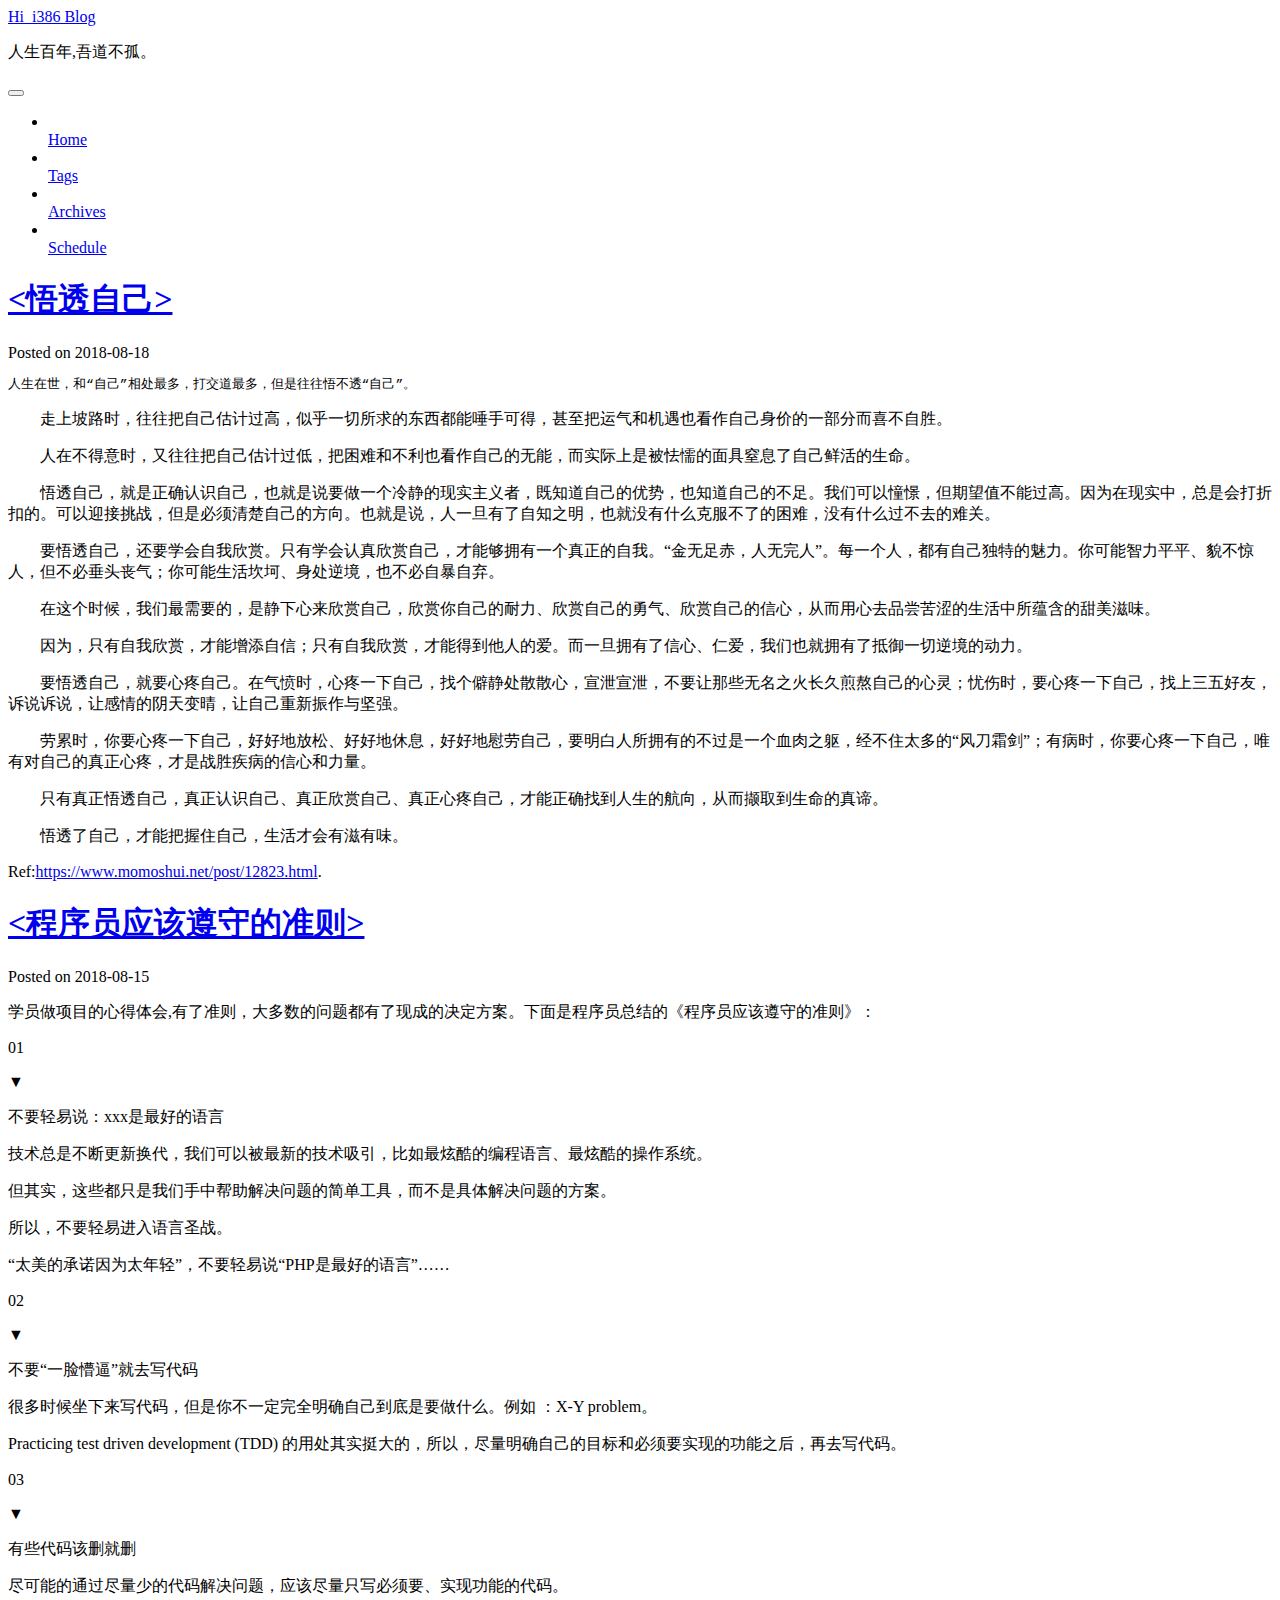
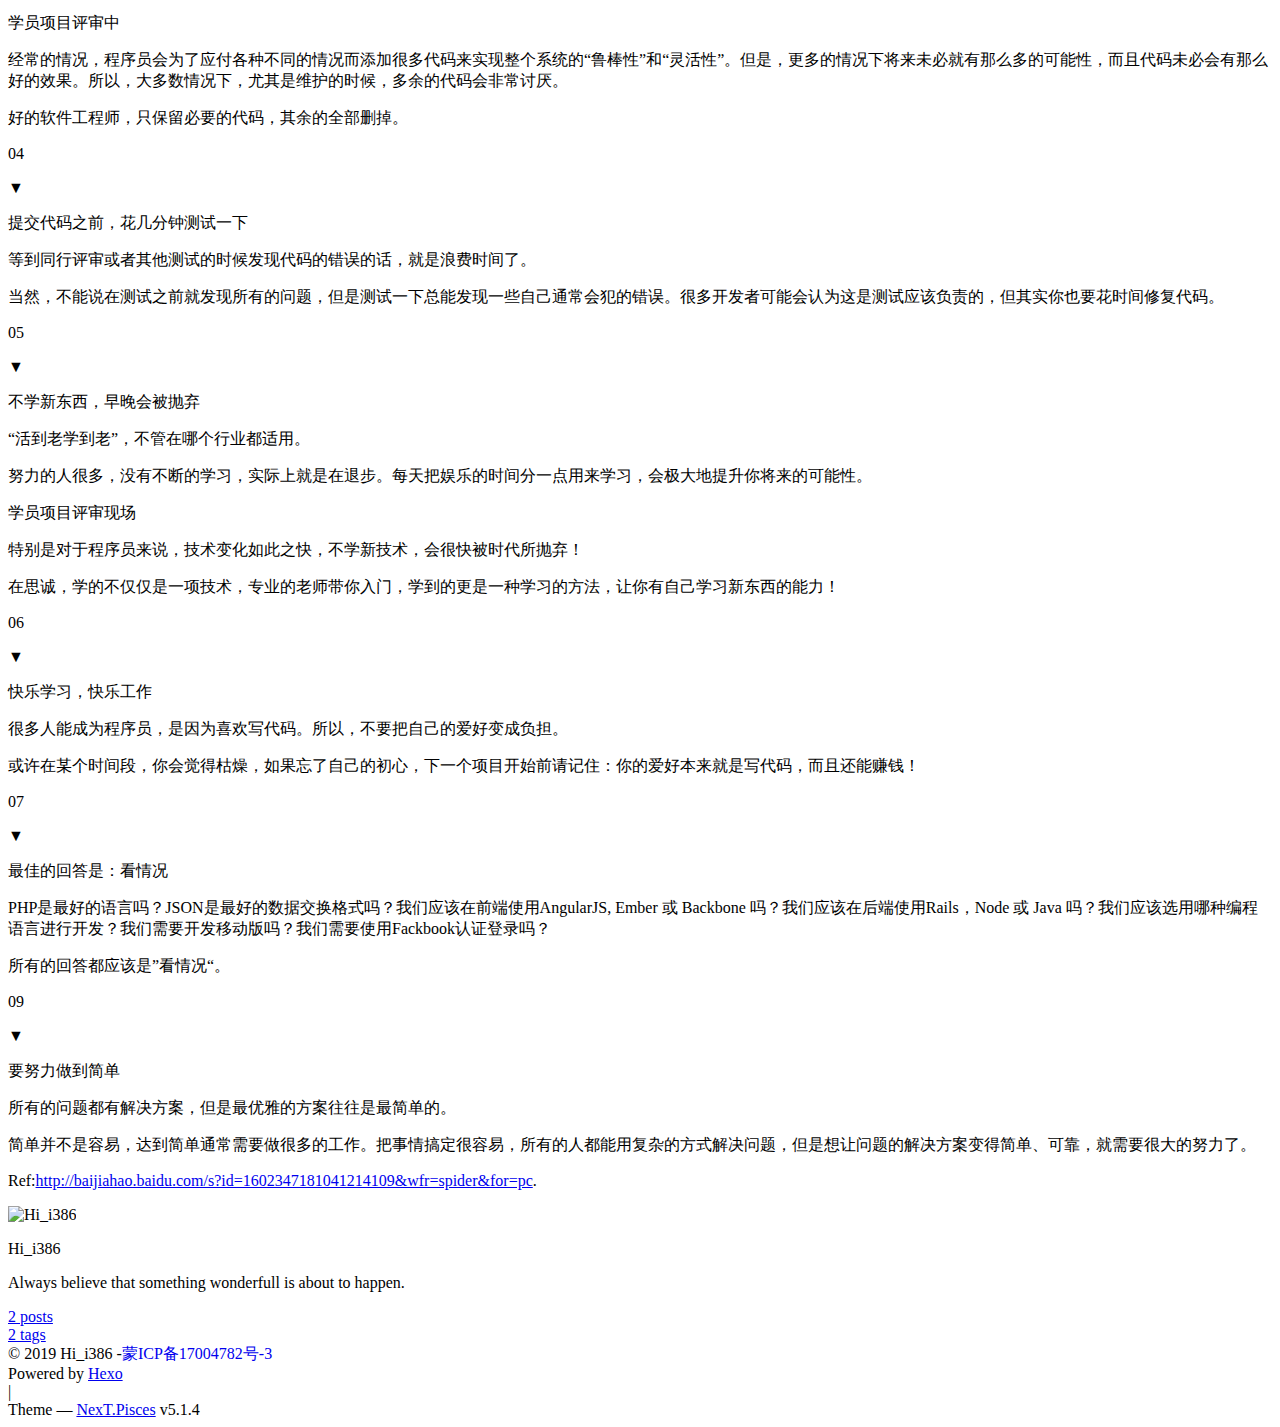
==== index.html @ 3859730f "Add files via upload" ====
<!DOCTYPE html>



  


<html class="theme-next pisces use-motion" lang="en">
<head>
  <meta charset="UTF-8"/>
<meta http-equiv="X-UA-Compatible" content="IE=edge" />
<meta name="viewport" content="width=device-width, initial-scale=1, maximum-scale=1"/>
<meta name="theme-color" content="#222">









<meta http-equiv="Cache-Control" content="no-transform" />
<meta http-equiv="Cache-Control" content="no-siteapp" />
















  
  
  <link href="/lib/fancybox/source/jquery.fancybox.css?v=2.1.5" rel="stylesheet" type="text/css" />







<link href="/lib/font-awesome/css/font-awesome.min.css?v=4.6.2" rel="stylesheet" type="text/css" />

<link href="/css/main.css?v=5.1.4" rel="stylesheet" type="text/css" />



  <link rel="icon" type="image/png" sizes="32x32" href="/images/logo.png?v=5.1.4">







  <meta name="keywords" content="Hexo, NexT" />










<meta name="description" content="Always believe that something wonderfull is about to happen.">
<meta property="og:type" content="website">
<meta property="og:title" content="Hi_i386 Blog">
<meta property="og:url" content="http://yoursite.com/index.html">
<meta property="og:site_name" content="Hi_i386 Blog">
<meta property="og:description" content="Always believe that something wonderfull is about to happen.">
<meta property="og:locale" content="en">
<meta name="twitter:card" content="summary">
<meta name="twitter:title" content="Hi_i386 Blog">
<meta name="twitter:description" content="Always believe that something wonderfull is about to happen.">



<script type="text/javascript" id="hexo.configurations">
  var NexT = window.NexT || {};
  var CONFIG = {
    root: '/',
    scheme: 'Pisces',
    version: '5.1.4',
    sidebar: {"position":"left","display":"post","offset":12,"b2t":false,"scrollpercent":false,"onmobile":false},
    fancybox: true,
    tabs: true,
    motion: {"enable":true,"async":false,"transition":{"post_block":"fadeIn","post_header":"slideDownIn","post_body":"slideDownIn","coll_header":"slideLeftIn","sidebar":"slideUpIn"}},
    duoshuo: {
      userId: '0',
      author: 'Author'
    },
    algolia: {
      applicationID: '',
      apiKey: '',
      indexName: '',
      hits: {"per_page":10},
      labels: {"input_placeholder":"Search for Posts","hits_empty":"We didn't find any results for the search: ${query}","hits_stats":"${hits} results found in ${time} ms"}
    }
  };
</script>



  <link rel="canonical" href="http://yoursite.com/"/>





  <title>Hi_i386 Blog</title>
  








</head>

<body itemscope itemtype="http://schema.org/WebPage" lang="en">

  
  
    
  

  <div class="container sidebar-position-left 
  page-home">
    <div class="headband"></div>

    <header id="header" class="header" itemscope itemtype="http://schema.org/WPHeader">
      <div class="header-inner"><div class="site-brand-wrapper">
  <div class="site-meta ">
    

    <div class="custom-logo-site-title">
      <a href="/"  class="brand" rel="start">
        <span class="logo-line-before"><i></i></span>
        <span class="site-title">Hi_i386 Blog</span>
        <span class="logo-line-after"><i></i></span>
      </a>
    </div>
      
        <p class="site-subtitle">人生百年,吾道不孤。</p>
      
  </div>

  <div class="site-nav-toggle">
    <button>
      <span class="btn-bar"></span>
      <span class="btn-bar"></span>
      <span class="btn-bar"></span>
    </button>
  </div>
</div>

<nav class="site-nav">
  

  
    <ul id="menu" class="menu">
      
        
        <li class="menu-item menu-item-home">
          <a href="/" rel="section">
            
              <i class="menu-item-icon fa fa-fw fa-home"></i> <br />
            
            Home
          </a>
        </li>
      
        
        <li class="menu-item menu-item-tags">
          <a href="/tags/" rel="section">
            
              <i class="menu-item-icon fa fa-fw fa-tags"></i> <br />
            
            Tags
          </a>
        </li>
      
        
        <li class="menu-item menu-item-archives">
          <a href="/archives/" rel="section">
            
              <i class="menu-item-icon fa fa-fw fa-archive"></i> <br />
            
            Archives
          </a>
        </li>
      
        
        <li class="menu-item menu-item-schedule">
          <a href="/schedule/" rel="section">
            
              <i class="menu-item-icon fa fa-fw fa-calendar"></i> <br />
            
            Schedule
          </a>
        </li>
      

      
    </ul>
  

  
</nav>



 </div>
    </header>

    <main id="main" class="main">
      <div class="main-inner">
        <div class="content-wrap">
          <div id="content" class="content">
            
  <section id="posts" class="posts-expand">
    
      

  

  
  
  

  <article class="post post-type-normal" itemscope itemtype="http://schema.org/Article">
  
  
  
  <div class="post-block">
    <link itemprop="mainEntityOfPage" href="http://yoursite.com/2018/08/18/theLife/">

    <span hidden itemprop="author" itemscope itemtype="http://schema.org/Person">
      <meta itemprop="name" content="Hi_i386">
      <meta itemprop="description" content="">
      <meta itemprop="image" content="/images/avatar.jpg">
    </span>

    <span hidden itemprop="publisher" itemscope itemtype="http://schema.org/Organization">
      <meta itemprop="name" content="Hi_i386 Blog">
    </span>

    
      <header class="post-header">

        
        
          <h1 class="post-title" itemprop="name headline">
                
                <a class="post-title-link" href="/2018/08/18/theLife/" itemprop="url"><悟透自己></a></h1>
        

        <div class="post-meta">
          <span class="post-time">
            
              <span class="post-meta-item-icon">
                <i class="fa fa-calendar-o"></i>
              </span>
              
                <span class="post-meta-item-text">Posted on</span>
              
              <time title="Post created" itemprop="dateCreated datePublished" datetime="2018-08-18T08:39:50+10:00">
                2018-08-18
              </time>
            

            

            
          </span>

          

          
            
          

          
          

          

          

          

        </div>
      </header>
    

    
    
    
    <div class="post-body" itemprop="articleBody">

      
      

      
        
          
            <pre><code>人生在世，和“自己”相处最多，打交道最多，但是往往悟不透“自己”。
</code></pre><p>　　走上坡路时，往往把自己估计过高，似乎一切所求的东西都能唾手可得，甚至把运气和机遇也看作自己身价的一部分而喜不自胜。</p>
<p>　　人在不得意时，又往往把自己估计过低，把困难和不利也看作自己的无能，而实际上是被怯懦的面具窒息了自己鲜活的生命。</p>
<p>　　悟透自己，就是正确认识自己，也就是说要做一个冷静的现实主义者，既知道自己的优势，也知道自己的不足。我们可以憧憬，但期望值不能过高。因为在现实中，总是会打折扣的。可以迎接挑战，但是必须清楚自己的方向。也就是说，人一旦有了自知之明，也就没有什么克服不了的困难，没有什么过不去的难关。</p>
<p>　　要悟透自己，还要学会自我欣赏。只有学会认真欣赏自己，才能够拥有一个真正的自我。“金无足赤，人无完人”。每一个人，都有自己独特的魅力。你可能智力平平、貌不惊人，但不必垂头丧气；你可能生活坎坷、身处逆境，也不必自暴自弃。</p>
<p>　　在这个时候，我们最需要的，是静下心来欣赏自己，欣赏你自己的耐力、欣赏自己的勇气、欣赏自己的信心，从而用心去品尝苦涩的生活中所蕴含的甜美滋味。</p>
<p>　　因为，只有自我欣赏，才能增添自信；只有自我欣赏，才能得到他人的爱。而一旦拥有了信心、仁爱，我们也就拥有了抵御一切逆境的动力。</p>
<p>　　要悟透自己，就要心疼自己。在气愤时，心疼一下自己，找个僻静处散散心，宣泄宣泄，不要让那些无名之火长久煎熬自己的心灵；忧伤时，要心疼一下自己，找上三五好友，诉说诉说，让感情的阴天变晴，让自己重新振作与坚强。</p>
<p>　　劳累时，你要心疼一下自己，好好地放松、好好地休息，好好地慰劳自己，要明白人所拥有的不过是一个血肉之躯，经不住太多的“风刀霜剑”；有病时，你要心疼一下自己，唯有对自己的真正心疼，才是战胜疾病的信心和力量。</p>
<p>　　只有真正悟透自己，真正认识自己、真正欣赏自己、真正心疼自己，才能正确找到人生的航向，从而撷取到生命的真谛。</p>
<p>　　悟透了自己，才能把握住自己，生活才会有滋有味。</p>
<p>Ref:<a href="https://www.momoshui.net/post/12823.html" target="_blank" rel="noopener">https://www.momoshui.net/post/12823.html</a>.</p>

          
        
      
    </div>
    
    
    

    

    

    

    <footer class="post-footer">
      

      

      

      
      
        <div class="post-eof"></div>
      
    </footer>
  </div>
  
  
  
  </article>


    
      

  

  
  
  

  <article class="post post-type-normal" itemscope itemtype="http://schema.org/Article">
  
  
  
  <div class="post-block">
    <link itemprop="mainEntityOfPage" href="http://yoursite.com/2018/08/15/programmingRules/">

    <span hidden itemprop="author" itemscope itemtype="http://schema.org/Person">
      <meta itemprop="name" content="Hi_i386">
      <meta itemprop="description" content="">
      <meta itemprop="image" content="/images/avatar.jpg">
    </span>

    <span hidden itemprop="publisher" itemscope itemtype="http://schema.org/Organization">
      <meta itemprop="name" content="Hi_i386 Blog">
    </span>

    
      <header class="post-header">

        
        
          <h1 class="post-title" itemprop="name headline">
                
                <a class="post-title-link" href="/2018/08/15/programmingRules/" itemprop="url"><程序员应该遵守的准则></a></h1>
        

        <div class="post-meta">
          <span class="post-time">
            
              <span class="post-meta-item-icon">
                <i class="fa fa-calendar-o"></i>
              </span>
              
                <span class="post-meta-item-text">Posted on</span>
              
              <time title="Post created" itemprop="dateCreated datePublished" datetime="2018-08-15T22:21:37+10:00">
                2018-08-15
              </time>
            

            

            
          </span>

          

          
            
          

          
          

          

          

          

        </div>
      </header>
    

    
    
    
    <div class="post-body" itemprop="articleBody">

      
      

      
        
          
            <p>学员做项目的心得体会,有了准则，大多数的问题都有了现成的决定方案。下面是程序员总结的《程序员应该遵守的准则》：</p>
<p>01</p>
<p>▼</p>
<p>不要轻易说：xxx是最好的语言</p>
<p>技术总是不断更新换代，我们可以被最新的技术吸引，比如最炫酷的编程语言、最炫酷的操作系统。</p>
<p>但其实，这些都只是我们手中帮助解决问题的简单工具，而不是具体解决问题的方案。</p>
<p>所以，不要轻易进入语言圣战。</p>
<p>“太美的承诺因为太年轻”，不要轻易说“PHP是最好的语言”……</p>
<p>02</p>
<p>▼</p>
<p>不要“一脸懵逼”就去写代码</p>
<p>很多时候坐下来写代码，但是你不一定完全明确自己到底是要做什么。例如 ：X-Y problem。</p>
<p>Practicing test driven development (TDD) 的用处其实挺大的，所以，尽量明确自己的目标和必须要实现的功能之后，再去写代码。</p>
<p>03</p>
<p>▼</p>
<p>有些代码该删就删</p>
<p>尽可能的通过尽量少的代码解决问题，应该尽量只写必须要、实现功能的代码。</p>
<p>学员项目评审中</p>
<p>经常的情况，程序员会为了应付各种不同的情况而添加很多代码来实现整个系统的“鲁棒性”和“灵活性”。但是，更多的情况下将来未必就有那么多的可能性，而且代码未必会有那么好的效果。所以，大多数情况下，尤其是维护的时候，多余的代码会非常讨厌。</p>
<p>好的软件工程师，只保留必要的代码，其余的全部删掉。</p>
<p>04</p>
<p>▼</p>
<p>提交代码之前，花几分钟测试一下</p>
<p>等到同行评审或者其他测试的时候发现代码的错误的话，就是浪费时间了。</p>
<p>当然，不能说在测试之前就发现所有的问题，但是测试一下总能发现一些自己通常会犯的错误。很多开发者可能会认为这是测试应该负责的，但其实你也要花时间修复代码。</p>
<p>05</p>
<p>▼</p>
<p>不学新东西，早晚会被抛弃</p>
<p>“活到老学到老”，不管在哪个行业都适用。</p>
<p>努力的人很多，没有不断的学习，实际上就是在退步。每天把娱乐的时间分一点用来学习，会极大地提升你将来的可能性。</p>
<p>学员项目评审现场</p>
<p>特别是对于程序员来说，技术变化如此之快，不学新技术，会很快被时代所抛弃！</p>
<p>在思诚，学的不仅仅是一项技术，专业的老师带你入门，学到的更是一种学习的方法，让你有自己学习新东西的能力！</p>
<p>06</p>
<p>▼</p>
<p>快乐学习，快乐工作</p>
<p>很多人能成为程序员，是因为喜欢写代码。所以，不要把自己的爱好变成负担。</p>
<p>或许在某个时间段，你会觉得枯燥，如果忘了自己的初心，下一个项目开始前请记住：你的爱好本来就是写代码，而且还能赚钱！</p>
<p>07</p>
<p>▼</p>
<p>最佳的回答是：看情况</p>
<p>PHP是最好的语言吗？JSON是最好的数据交换格式吗？我们应该在前端使用AngularJS, Ember 或 Backbone 吗？我们应该在后端使用Rails，Node 或 Java 吗？我们应该选用哪种编程语言进行开发？我们需要开发移动版吗？我们需要使用Fackbook认证登录吗？</p>
<p>所有的回答都应该是”看情况“。</p>
<p>09</p>
<p>▼</p>
<p>要努力做到简单</p>
<p>所有的问题都有解决方案，但是最优雅的方案往往是最简单的。</p>
<p>简单并不是容易，达到简单通常需要做很多的工作。把事情搞定很容易，所有的人都能用复杂的方式解决问题，但是想让问题的解决方案变得简单、可靠，就需要很大的努力了。</p>
<p>Ref:<a href="http://baijiahao.baidu.com/s?id=1602347181041214109&amp;wfr=spider&amp;for=pc" target="_blank" rel="noopener">http://baijiahao.baidu.com/s?id=1602347181041214109&amp;wfr=spider&amp;for=pc</a>.</p>

          
        
      
    </div>
    
    
    

    

    

    

    <footer class="post-footer">
      

      

      

      
      
        <div class="post-eof"></div>
      
    </footer>
  </div>
  
  
  
  </article>


    
  </section>

  


          </div>
          


          

        </div>
        
          
  
  <div class="sidebar-toggle">
    <div class="sidebar-toggle-line-wrap">
      <span class="sidebar-toggle-line sidebar-toggle-line-first"></span>
      <span class="sidebar-toggle-line sidebar-toggle-line-middle"></span>
      <span class="sidebar-toggle-line sidebar-toggle-line-last"></span>
    </div>
  </div>

  <aside id="sidebar" class="sidebar">
    
    <div class="sidebar-inner">

      

      

      <section class="site-overview-wrap sidebar-panel sidebar-panel-active">
        <div class="site-overview">
          <div class="site-author motion-element" itemprop="author" itemscope itemtype="http://schema.org/Person">
            
              <img class="site-author-image" itemprop="image"
                src="/images/avatar.jpg"
                alt="Hi_i386" />
            
              <p class="site-author-name" itemprop="name">Hi_i386</p>
              <p class="site-description motion-element" itemprop="description">Always believe that something wonderfull is about to happen.</p>
          </div>

          <nav class="site-state motion-element">

            
              <div class="site-state-item site-state-posts">
              
                <a href="/archives/">
              
                  <span class="site-state-item-count">2</span>
                  <span class="site-state-item-name">posts</span>
                </a>
              </div>
            

            

            
              
              
              <div class="site-state-item site-state-tags">
                <a href="/tags/index.html">
                  <span class="site-state-item-count">2</span>
                  <span class="site-state-item-name">tags</span>
                </a>
              </div>
            

          </nav>

          

          

          
          

          
          

          

        </div>
      </section>

      

      

    </div>
  </aside>


        
      </div>
    </main>

    <footer id="footer" class="footer">
      <div class="footer-inner">
        <div class="copyright">&copy; <span itemprop="copyrightYear">2019</span>
  <span class="with-love">
    <i class="fa fa-user"></i>
  </span>
  <span class="author" itemprop="copyrightHolder">Hi_i386</span>
  
 -<a href="http://www.miitbeian.gov.cn/" target="_blank" style="text-decoration:none;">蒙ICP备17004782号-3</a>
            
  
</div>


  <div class="powered-by">Powered by <a class="theme-link" target="_blank" href="https://hexo.io">Hexo</a></div>



  <span class="post-meta-divider">|</span>



  <div class="theme-info">Theme &mdash; <a class="theme-link" target="_blank" href="https://github.com/iissnan/hexo-theme-next">NexT.Pisces</a> v5.1.4</div>




        







        
      </div>
    </footer>

    
      <div class="back-to-top">
        <i class="fa fa-arrow-up"></i>
        
      </div>
    

    

  </div>

  

<script type="text/javascript">
  if (Object.prototype.toString.call(window.Promise) !== '[object Function]') {
    window.Promise = null;
  }
</script>









  












  
  
    <script type="text/javascript" src="/lib/jquery/index.js?v=2.1.3"></script>
  

  
  
    <script type="text/javascript" src="/lib/fastclick/lib/fastclick.min.js?v=1.0.6"></script>
  

  
  
    <script type="text/javascript" src="/lib/jquery_lazyload/jquery.lazyload.js?v=1.9.7"></script>
  

  
  
    <script type="text/javascript" src="/lib/velocity/velocity.min.js?v=1.2.1"></script>
  

  
  
    <script type="text/javascript" src="/lib/velocity/velocity.ui.min.js?v=1.2.1"></script>
  

  
  
    <script type="text/javascript" src="/lib/fancybox/source/jquery.fancybox.pack.js?v=2.1.5"></script>
  


  


  <script type="text/javascript" src="/js/src/utils.js?v=5.1.4"></script>

  <script type="text/javascript" src="/js/src/motion.js?v=5.1.4"></script>



  
  


  <script type="text/javascript" src="/js/src/affix.js?v=5.1.4"></script>

  <script type="text/javascript" src="/js/src/schemes/pisces.js?v=5.1.4"></script>



  

  


  <script type="text/javascript" src="/js/src/bootstrap.js?v=5.1.4"></script>



  


  




	





  





  












  





  

  

  

  
  

  

  

  

</body>
</html>
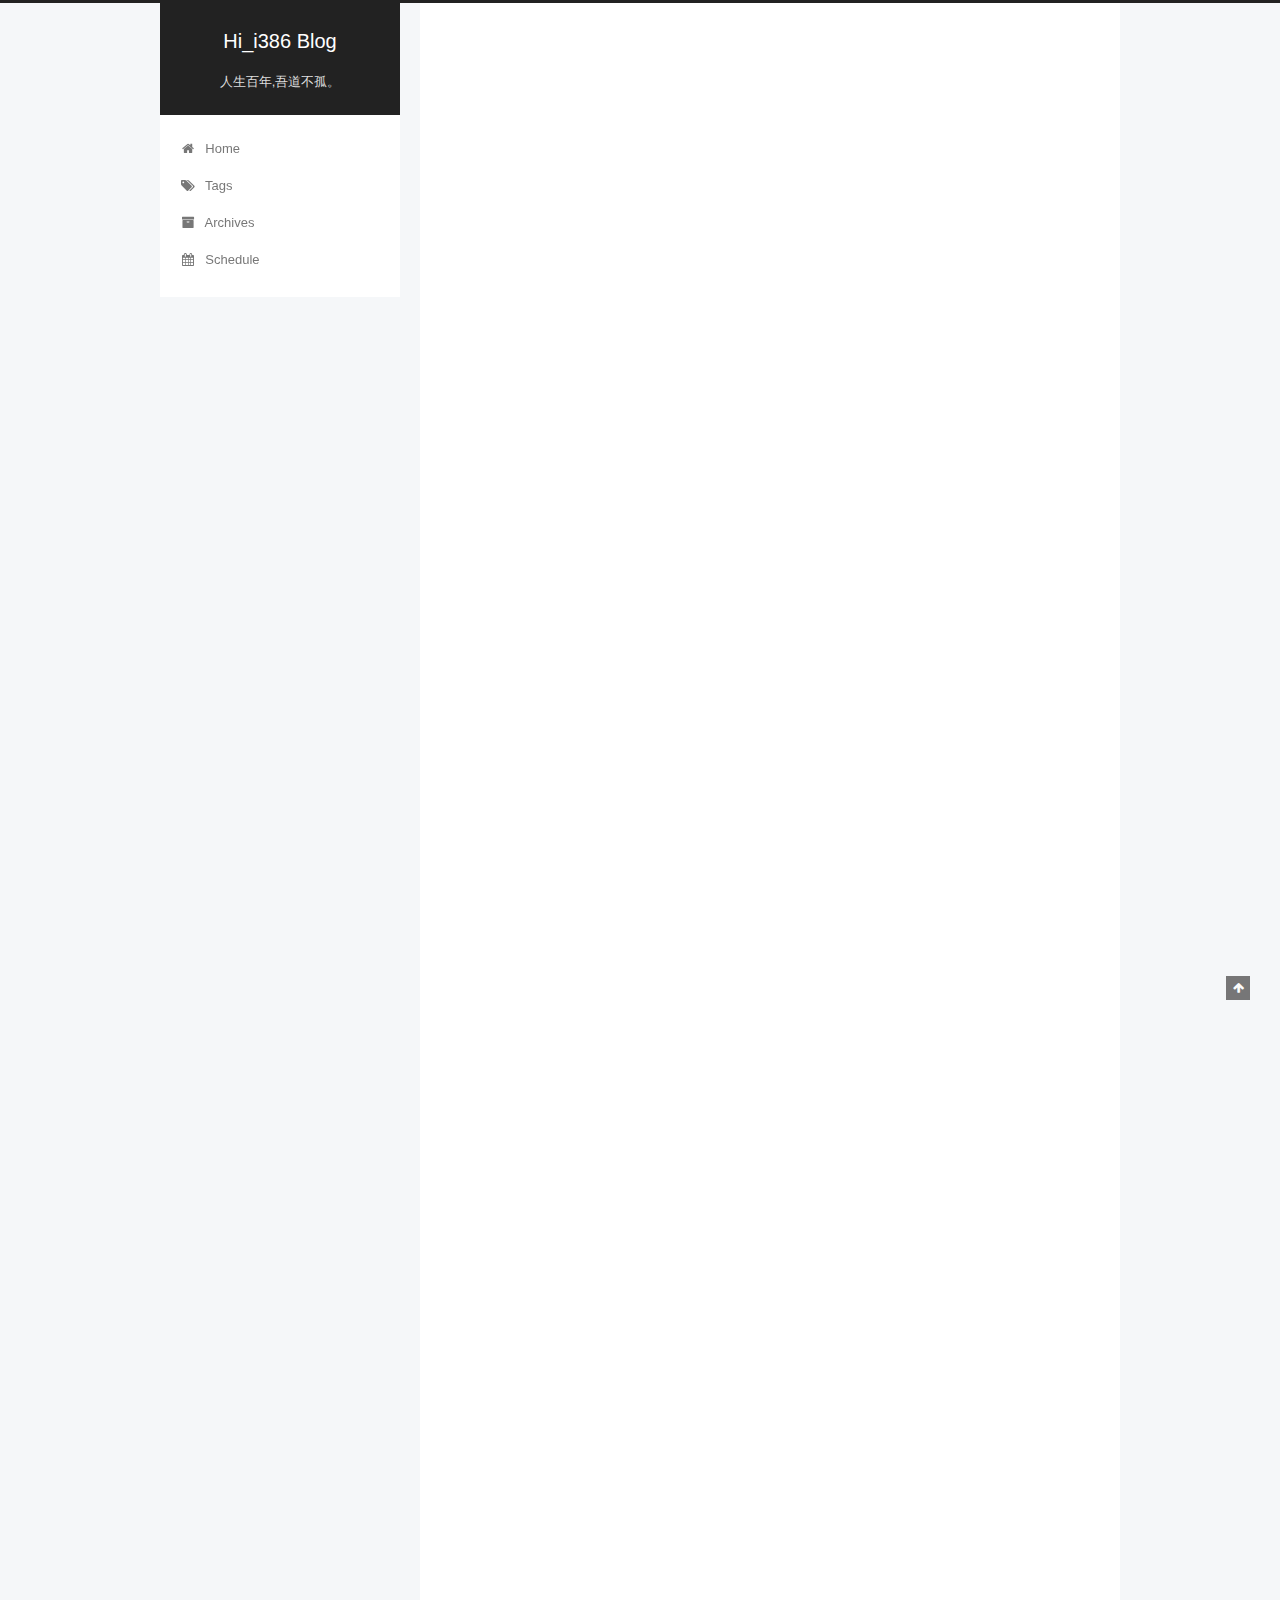
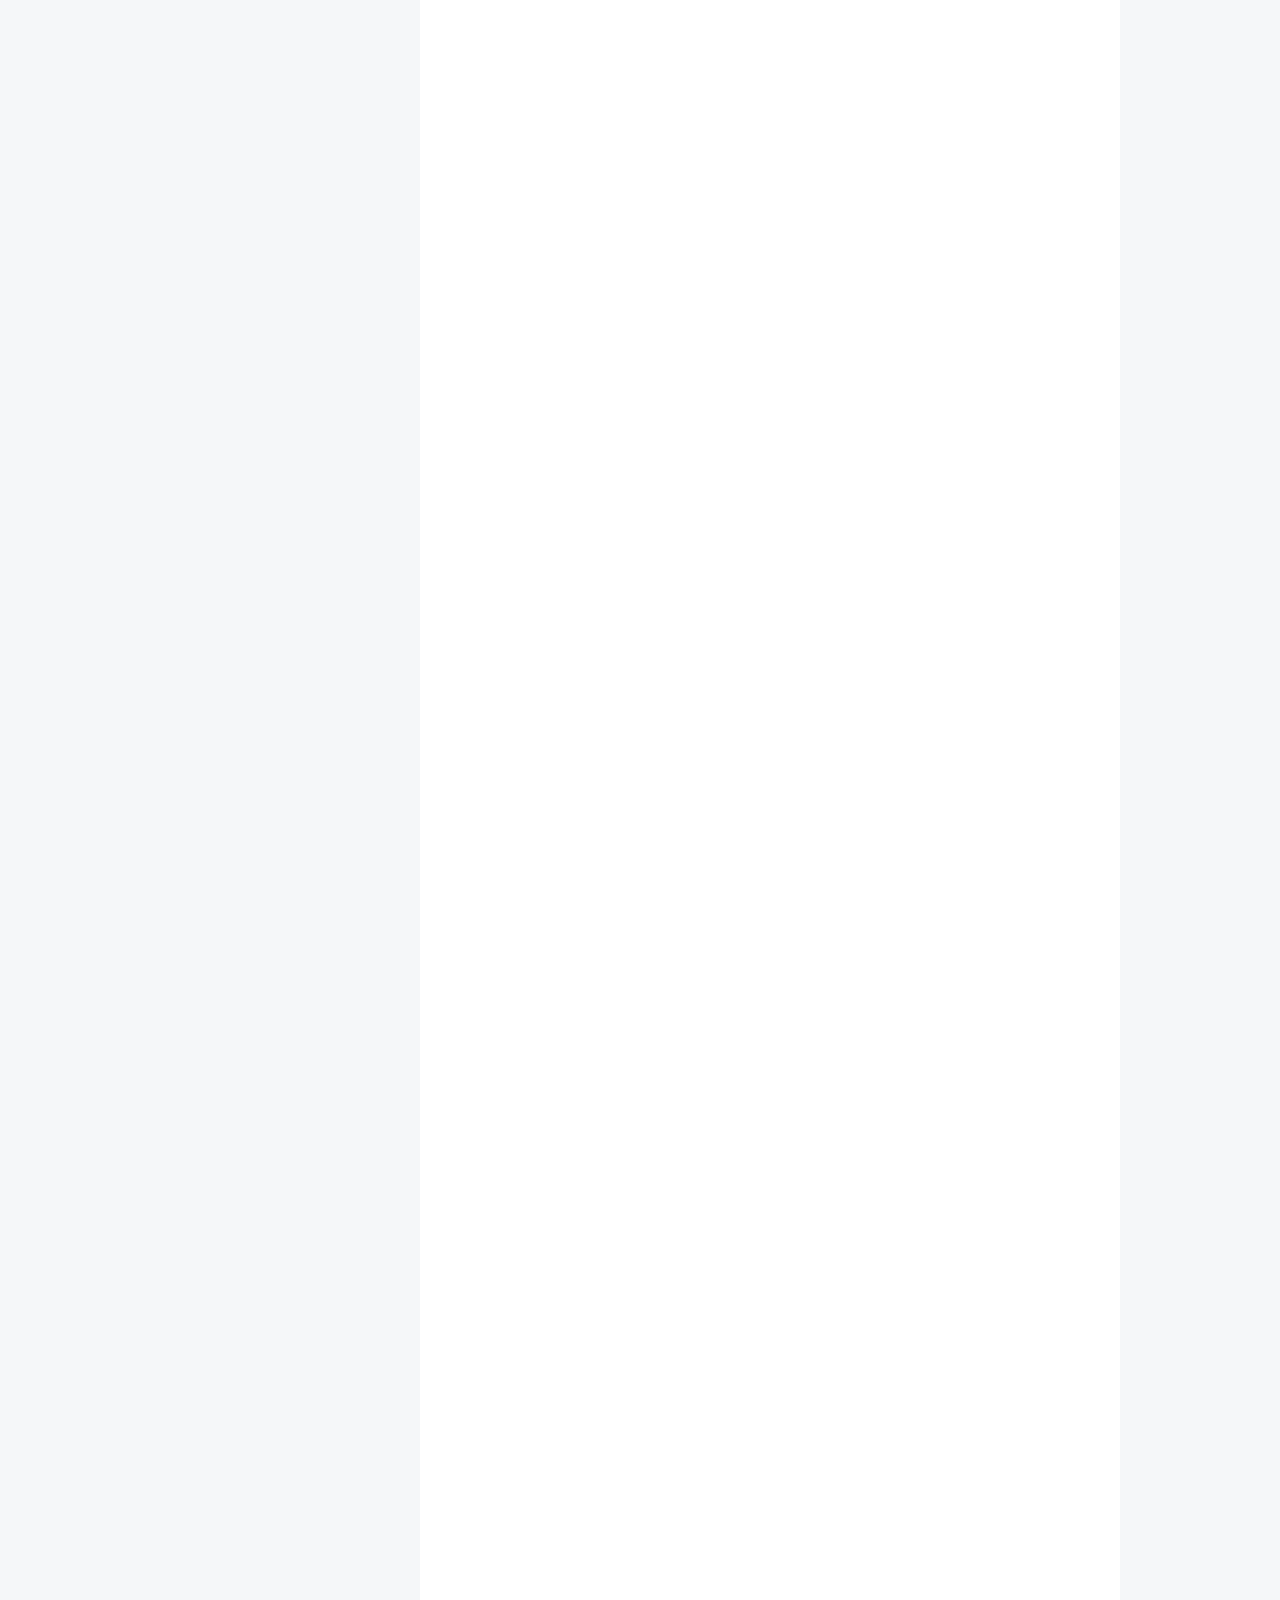
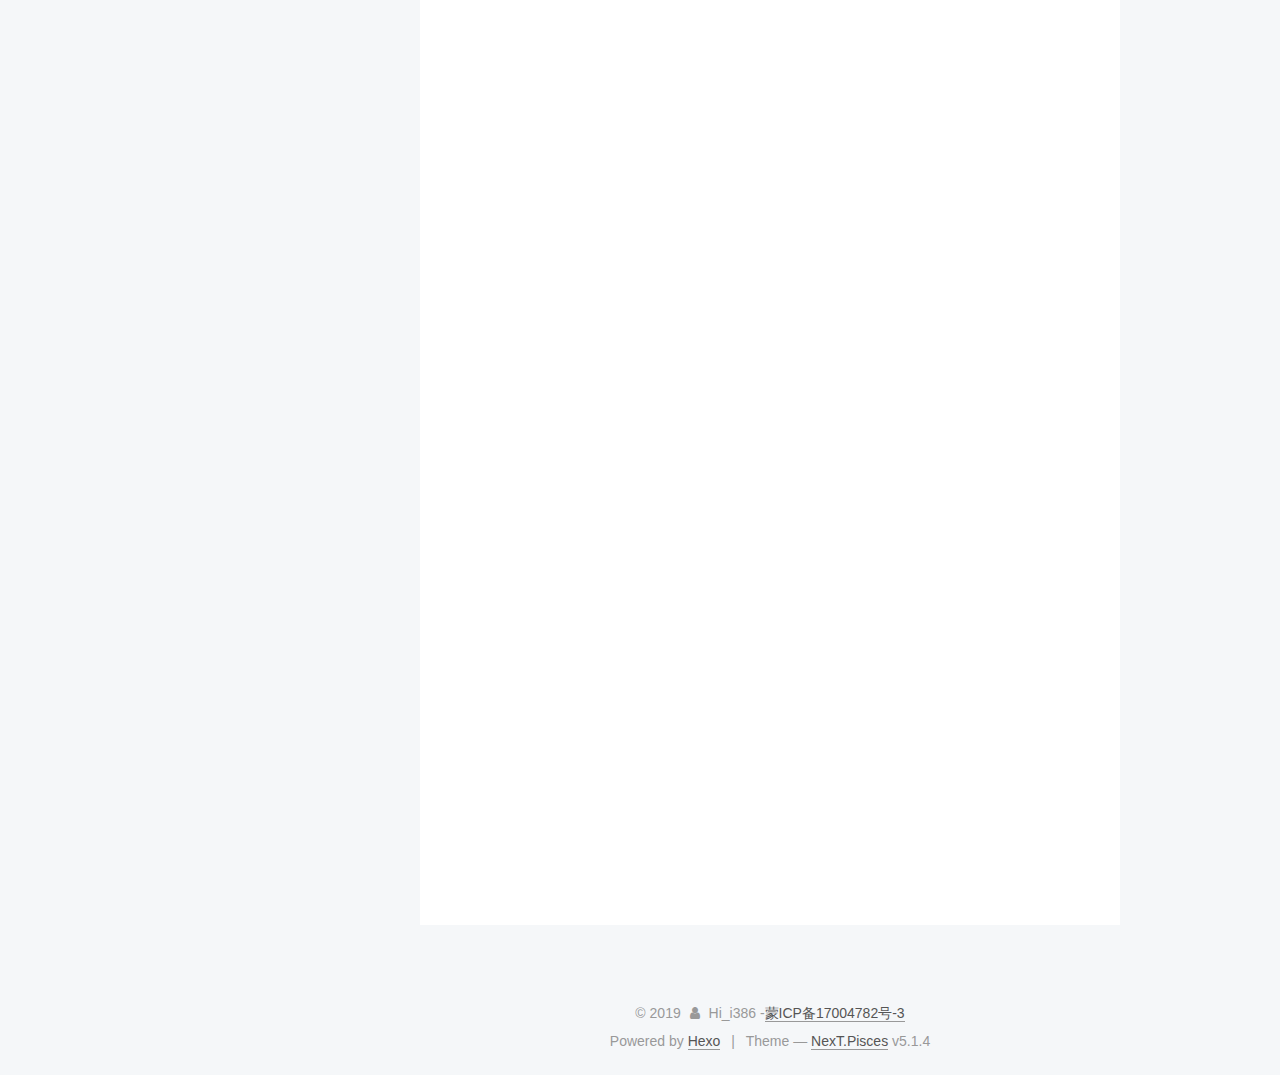
==== commit 3a7b3359: "Update index.html" ====
--- a/index.html
+++ b/index.html
@@ -328,7 +328,7 @@
 <p>　　劳累时，你要心疼一下自己，好好地放松、好好地休息，好好地慰劳自己，要明白人所拥有的不过是一个血肉之躯，经不住太多的“风刀霜剑”；有病时，你要心疼一下自己，唯有对自己的真正心疼，才是战胜疾病的信心和力量。</p>
 <p>　　只有真正悟透自己，真正认识自己、真正欣赏自己、真正心疼自己，才能正确找到人生的航向，从而撷取到生命的真谛。</p>
 <p>　　悟透了自己，才能把握住自己，生活才会有滋有味。</p>
-<p>Ref:<a href="https://www.momoshui.net/post/12823.html" target="_blank" rel="noopener">https://www.momoshui.net/post/12823.html</a>.</p>
+<p>Ref:<a href="https://zhuanlan.zhihu.com/p/90069968" target="_blank" rel="noopener">https://zhuanlan.zhihu.com/p/90069968</a>.</p>
 
           
         
--- a/css/main.css
+++ b/css/main.css
@@ -0,0 +1,2993 @@
+/* normalize.css v3.0.2 | MIT License | git.io/normalize */
+html {
+  font-family: sans-serif; /* 1 */
+  -ms-text-size-adjust: 100%; /* 2 */
+  -webkit-text-size-adjust: 100%; /* 2 */
+}
+body {
+  margin: 0;
+}
+article,
+aside,
+details,
+figcaption,
+figure,
+footer,
+header,
+hgroup,
+main,
+menu,
+nav,
+section,
+summary {
+  display: block;
+}
+audio,
+canvas,
+progress,
+video {
+  display: inline-block; /* 1 */
+  vertical-align: baseline; /* 2 */
+}
+audio:not([controls]) {
+  display: none;
+  height: 0;
+}
+[hidden],
+template {
+  display: none;
+}
+a {
+  background-color: transparent;
+}
+a:active,
+a:hover {
+  outline: 0;
+}
+abbr[title] {
+  border-bottom: 1px dotted;
+}
+b,
+strong {
+  font-weight: bold;
+}
+dfn {
+  font-style: italic;
+}
+h1 {
+  font-size: 2em;
+  margin: 0.67em 0;
+}
+mark {
+  background: #ff0;
+  color: #000;
+}
+small {
+  font-size: 80%;
+}
+sub,
+sup {
+  font-size: 75%;
+  line-height: 0;
+  position: relative;
+  vertical-align: baseline;
+}
+sup {
+  top: -0.5em;
+}
+sub {
+  bottom: -0.25em;
+}
+img {
+  border: 0;
+}
+svg:not(:root) {
+  overflow: hidden;
+}
+figure {
+  margin: 1em 40px;
+}
+hr {
+  -moz-box-sizing: content-box;
+  box-sizing: content-box;
+  height: 0;
+}
+pre {
+  overflow: auto;
+}
+code,
+kbd,
+pre,
+samp {
+  font-family: monospace, monospace;
+  font-size: 1em;
+}
+button,
+input,
+optgroup,
+select,
+textarea {
+  color: inherit; /* 1 */
+  font: inherit; /* 2 */
+  margin: 0; /* 3 */
+}
+button {
+  overflow: visible;
+}
+button,
+select {
+  text-transform: none;
+}
+button,
+html input[type="button"],
+input[type="reset"],
+input[type="submit"] {
+  -webkit-appearance: button; /* 2 */
+  cursor: pointer; /* 3 */
+}
+button[disabled],
+html input[disabled] {
+  cursor: default;
+}
+button::-moz-focus-inner,
+input::-moz-focus-inner {
+  border: 0;
+  padding: 0;
+}
+input {
+  line-height: normal;
+}
+input[type="checkbox"],
+input[type="radio"] {
+  box-sizing: border-box; /* 1 */
+  padding: 0; /* 2 */
+}
+input[type="number"]::-webkit-inner-spin-button,
+input[type="number"]::-webkit-outer-spin-button {
+  height: auto;
+}
+input[type="search"] {
+  -webkit-appearance: textfield; /* 1 */
+  -moz-box-sizing: content-box;
+  -webkit-box-sizing: content-box; /* 2 */
+  box-sizing: content-box;
+}
+input[type="search"]::-webkit-search-cancel-button,
+input[type="search"]::-webkit-search-decoration {
+  -webkit-appearance: none;
+}
+fieldset {
+  border: 1px solid #c0c0c0;
+  margin: 0 2px;
+  padding: 0.35em 0.625em 0.75em;
+}
+legend {
+  border: 0; /* 1 */
+  padding: 0; /* 2 */
+}
+textarea {
+  overflow: auto;
+}
+optgroup {
+  font-weight: bold;
+}
+table {
+  border-collapse: collapse;
+  border-spacing: 0;
+}
+td,
+th {
+  padding: 0;
+}
+::selection {
+  background: #262a30;
+  color: #fff;
+}
+body {
+  position: relative;
+  font-family: 'Lato', "PingFang SC", "Microsoft YaHei", sans-serif;
+  font-size: 14px;
+  line-height: 2;
+  color: #555;
+  background: #f5f7f9;
+}
+@media (max-width: 767px) {
+  body {
+    padding-right: 0 !important;
+  }
+}
+@media (min-width: 768px) and (max-width: 991px) {
+  body {
+    padding-right: 0 !important;
+  }
+}
+@media (min-width: 1600px) {
+  body {
+    font-size: 16px;
+  }
+}
+h1,
+h2,
+h3,
+h4,
+h5,
+h6 {
+  margin: 0;
+  padding: 0;
+  font-weight: bold;
+  line-height: 1.5;
+  font-family: 'Lato', "PingFang SC", "Microsoft YaHei", sans-serif;
+}
+h2,
+h3,
+h4,
+h5,
+h6 {
+  margin: 20px 0 15px;
+}
+h1 {
+  font-size: 22px;
+}
+@media (max-width: 767px) {
+  h1 {
+    font-size: 18px;
+  }
+}
+h2 {
+  font-size: 20px;
+}
+@media (max-width: 767px) {
+  h2 {
+    font-size: 16px;
+  }
+}
+h3 {
+  font-size: 18px;
+}
+@media (max-width: 767px) {
+  h3 {
+    font-size: 14px;
+  }
+}
+h4 {
+  font-size: 16px;
+}
+@media (max-width: 767px) {
+  h4 {
+    font-size: 12px;
+  }
+}
+h5 {
+  font-size: 14px;
+}
+@media (max-width: 767px) {
+  h5 {
+    font-size: 10px;
+  }
+}
+h6 {
+  font-size: 12px;
+}
+@media (max-width: 767px) {
+  h6 {
+    font-size: 8px;
+  }
+}
+p {
+  margin: 0 0 20px 0;
+}
+a {
+  color: #555;
+  text-decoration: none;
+  outline: none;
+  border-bottom: 1px solid #999;
+  word-wrap: break-word;
+}
+a:hover {
+  color: #222;
+  border-bottom-color: #222;
+}
+blockquote {
+  margin: 0;
+  padding: 0;
+}
+img {
+  display: block;
+  margin: auto;
+  max-width: 100%;
+  height: auto;
+}
+hr {
+  margin: 40px 0;
+  height: 3px;
+  border: none;
+  background-color: #ddd;
+  background-image: repeating-linear-gradient(-45deg, #fff, #fff 4px, transparent 4px, transparent 8px);
+}
+blockquote {
+  padding: 0 15px;
+  color: #666;
+  border-left: 4px solid #ddd;
+}
+blockquote cite::before {
+  content: "-";
+  padding: 0 5px;
+}
+dt {
+  font-weight: 700;
+}
+dd {
+  margin: 0;
+  padding: 0;
+}
+kbd {
+  border: 1px solid #ccc;
+  border-radius: 0.2em;
+  box-shadow: 0.1em 0.1em 0.2em rgba(0,0,0,0.1);
+  background-color: #f9f9f9;
+  font-family: inherit;
+  background-image: -webkit-linear-gradient(top, #eee, #fff, #eee);
+  padding: 0.1em 0.3em;
+  white-space: nowrap;
+}
+.text-left {
+  text-align: left;
+}
+.text-center {
+  text-align: center;
+}
+.text-right {
+  text-align: right;
+}
+.text-justify {
+  text-align: justify;
+}
+.text-nowrap {
+  white-space: nowrap;
+}
+.text-lowercase {
+  text-transform: lowercase;
+}
+.text-uppercase {
+  text-transform: uppercase;
+}
+.text-capitalize {
+  text-transform: capitalize;
+}
+.center-block {
+  display: block;
+  margin-left: auto;
+  margin-right: auto;
+}
+.clearfix:before,
+.clearfix:after {
+  content: " ";
+  display: table;
+}
+.clearfix:after {
+  clear: both;
+}
+.pullquote {
+  width: 45%;
+}
+.pullquote.left {
+  float: left;
+  margin-left: 5px;
+  margin-right: 10px;
+}
+.pullquote.right {
+  float: right;
+  margin-left: 10px;
+  margin-right: 5px;
+}
+.affix.affix.affix {
+  position: fixed;
+}
+.translation {
+  margin-top: -20px;
+  font-size: 14px;
+  color: #999;
+}
+.scrollbar-measure {
+  width: 100px;
+  height: 100px;
+  overflow: scroll;
+  position: absolute;
+  top: -9999px;
+}
+.use-motion .motion-element {
+  opacity: 0;
+}
+table {
+  margin: 20px 0;
+  width: 100%;
+  border-collapse: collapse;
+  border-spacing: 0;
+  border: 1px solid #ddd;
+  font-size: 14px;
+  table-layout: fixed;
+  word-wrap: break-all;
+}
+table>tbody>tr:nth-of-type(odd) {
+  background-color: #f9f9f9;
+}
+table>tbody>tr:hover {
+  background-color: #f5f5f5;
+}
+caption,
+th,
+td {
+  padding: 8px;
+  text-align: left;
+  vertical-align: middle;
+  font-weight: normal;
+}
+th,
+td {
+  border-bottom: 3px solid #ddd;
+  border-right: 1px solid #eee;
+}
+th {
+  padding-bottom: 10px;
+  font-weight: 700;
+}
+td {
+  border-bottom-width: 1px;
+}
+html,
+body {
+  height: 100%;
+}
+.container {
+  position: relative;
+  min-height: 100%;
+}
+.header-inner {
+  margin: 0 auto;
+  padding: 100px 0 70px;
+  width: 700px;
+}
+@media (min-width: 1600px) {
+  .container .header-inner {
+    width: 900px;
+  }
+}
+.main {
+  padding-bottom: 150px;
+}
+.main-inner {
+  margin: 0 auto;
+  width: 700px;
+}
+@media (min-width: 1600px) {
+  .container .main-inner {
+    width: 900px;
+  }
+}
+.footer {
+  position: absolute;
+  left: 0;
+  bottom: 0;
+  width: 100%;
+  min-height: 50px;
+}
+.footer-inner {
+  box-sizing: border-box;
+  margin: 20px auto;
+  width: 700px;
+}
+@media (min-width: 1600px) {
+  .container .footer-inner {
+    width: 900px;
+  }
+}
+pre,
+.highlight {
+  overflow: auto;
+  margin: 20px 0;
+  padding: 0;
+  font-size: 13px;
+  color: #4d4d4c;
+  background: #f7f7f7;
+  line-height: 1.6;
+}
+pre,
+code {
+  font-family: consolas, Menlo, "PingFang SC", "Microsoft YaHei", monospace;
+}
+code {
+  padding: 2px 4px;
+  word-wrap: break-word;
+  color: #555;
+  background: #eee;
+  border-radius: 3px;
+  font-size: 13px;
+}
+pre {
+  padding: 10px;
+}
+pre code {
+  padding: 0;
+  color: #4d4d4c;
+  background: none;
+  text-shadow: none;
+}
+.highlight {
+  border-radius: 1px;
+}
+.highlight pre {
+  border: none;
+  margin: 0;
+  padding: 10px 0;
+}
+.highlight table {
+  margin: 0;
+  width: auto;
+  border: none;
+}
+.highlight td {
+  border: none;
+  padding: 0;
+}
+.highlight figcaption {
+  font-size: 1em;
+  color: #4d4d4c;
+  line-height: 1em;
+  margin-bottom: 1em;
+}
+.highlight figcaption:before,
+.highlight figcaption:after {
+  content: " ";
+  display: table;
+}
+.highlight figcaption:after {
+  clear: both;
+}
+.highlight figcaption a {
+  float: right;
+  color: #4d4d4c;
+}
+.highlight figcaption a:hover {
+  border-bottom-color: #4d4d4c;
+}
+.highlight .gutter pre {
+  padding-left: 10px;
+  padding-right: 10px;
+  color: #869194;
+  text-align: right;
+  background-color: #eff2f3;
+}
+.highlight .code pre {
+  width: 100%;
+  padding-left: 10px;
+  padding-right: 10px;
+  background-color: #f7f7f7;
+}
+.highlight .line {
+  height: 20px;
+}
+.gutter {
+  -webkit-user-select: none;
+  -moz-user-select: none;
+  -ms-user-select: none;
+  user-select: none;
+}
+.gist table {
+  width: auto;
+}
+.gist table td {
+  border: none;
+}
+pre .deletion {
+  background: #fdd;
+}
+pre .addition {
+  background: #dfd;
+}
+pre .meta {
+  color: #8959a8;
+}
+pre .comment {
+  color: #8e908c;
+}
+pre .variable,
+pre .attribute,
+pre .tag,
+pre .regexp,
+pre .ruby .constant,
+pre .xml .tag .title,
+pre .xml .pi,
+pre .xml .doctype,
+pre .html .doctype,
+pre .css .id,
+pre .css .class,
+pre .css .pseudo {
+  color: #c82829;
+}
+pre .number,
+pre .preprocessor,
+pre .built_in,
+pre .literal,
+pre .params,
+pre .constant,
+pre .command {
+  color: #f5871f;
+}
+pre .ruby .class .title,
+pre .css .rules .attribute,
+pre .string,
+pre .value,
+pre .inheritance,
+pre .header,
+pre .ruby .symbol,
+pre .xml .cdata,
+pre .special,
+pre .number,
+pre .formula {
+  color: #718c00;
+}
+pre .title,
+pre .css .hexcolor {
+  color: #3e999f;
+}
+pre .function,
+pre .python .decorator,
+pre .python .title,
+pre .ruby .function .title,
+pre .ruby .title .keyword,
+pre .perl .sub,
+pre .javascript .title,
+pre .coffeescript .title {
+  color: #4271ae;
+}
+pre .keyword,
+pre .javascript .function {
+  color: #8959a8;
+}
+.full-image.full-image.full-image.full-image {
+  border: none;
+  max-width: 100%;
+  width: auto;
+  margin: 20px auto 25px;
+}
+@media (min-width: 992px) {
+  .full-image.full-image.full-image.full-image {
+    max-width: none;
+    width: 118%;
+    margin: 0 -9%;
+  }
+}
+.blockquote-center,
+.page-home .post-type-quote blockquote,
+.page-post-detail .post-type-quote blockquote {
+  position: relative;
+  margin: 40px 0;
+  padding: 0;
+  border-left: none;
+  text-align: center;
+}
+.blockquote-center::before,
+.page-home .post-type-quote blockquote::before,
+.page-post-detail .post-type-quote blockquote::before,
+.blockquote-center::after,
+.page-home .post-type-quote blockquote::after,
+.page-post-detail .post-type-quote blockquote::after {
+  position: absolute;
+  content: ' ';
+  display: block;
+  width: 100%;
+  height: 24px;
+  opacity: 0.2;
+  background-repeat: no-repeat;
+  background-position: 0 -6px;
+  background-size: 22px 22px;
+}
+.blockquote-center::before,
+.page-home .post-type-quote blockquote::before,
+.page-post-detail .post-type-quote blockquote::before {
+  top: -20px;
+  background-image: url("../images/quote-l.svg");
+  border-top: 1px solid #ccc;
+}
+.blockquote-center::after,
+.page-home .post-type-quote blockquote::after,
+.page-post-detail .post-type-quote blockquote::after {
+  bottom: -20px;
+  background-image: url("../images/quote-r.svg");
+  border-bottom: 1px solid #ccc;
+  background-position: 100% 8px;
+}
+.blockquote-center p,
+.page-home .post-type-quote blockquote p,
+.page-post-detail .post-type-quote blockquote p,
+.blockquote-center div,
+.page-home .post-type-quote blockquote div,
+.page-post-detail .post-type-quote blockquote div {
+  text-align: center;
+}
+.post .post-body .group-picture img {
+  box-sizing: border-box;
+  padding: 0 3px;
+  border: none;
+}
+.post .group-picture-row {
+  overflow: hidden;
+  margin-top: 6px;
+}
+.post .group-picture-row:first-child {
+  margin-top: 0;
+}
+.post .group-picture-column {
+  float: left;
+}
+.page-post-detail .post-body .group-picture-column {
+  float: none;
+  margin-top: 10px;
+  width: auto !important;
+}
+.page-post-detail .post-body .group-picture-column img {
+  margin: 0 auto;
+}
+.page-archive .group-picture-container {
+  overflow: hidden;
+}
+.page-archive .group-picture-row {
+  float: left;
+}
+.page-archive .group-picture-row:first-child {
+  margin-top: 6px;
+}
+.page-archive .group-picture-column {
+  max-width: 150px;
+  max-height: 150px;
+}
+.post-body .note {
+  position: relative;
+  padding: 15px;
+  margin-bottom: 20px;
+  border: 1px solid #eee;
+  border-left-width: 5px;
+  border-radius: 3px;
+}
+.post-body .note h2,
+.post-body .note h3,
+.post-body .note h4,
+.post-body .note h5,
+.post-body .note h6 {
+  margin-top: 0;
+  margin-bottom: 0;
+  border-bottom: initial;
+  padding-top: 0 !important;
+}
+.post-body .note p:first-child,
+.post-body .note ul:first-child,
+.post-body .note ol:first-child,
+.post-body .note table:first-child,
+.post-body .note pre:first-child,
+.post-body .note blockquote:first-child {
+  margin-top: 0;
+}
+.post-body .note p:last-child,
+.post-body .note ul:last-child,
+.post-body .note ol:last-child,
+.post-body .note table:last-child,
+.post-body .note pre:last-child,
+.post-body .note blockquote:last-child {
+  margin-bottom: 0;
+}
+.post-body .note.default {
+  border-left-color: #777;
+}
+.post-body .note.default h2,
+.post-body .note.default h3,
+.post-body .note.default h4,
+.post-body .note.default h5,
+.post-body .note.default h6 {
+  color: #777;
+}
+.post-body .note.primary {
+  border-left-color: #6f42c1;
+}
+.post-body .note.primary h2,
+.post-body .note.primary h3,
+.post-body .note.primary h4,
+.post-body .note.primary h5,
+.post-body .note.primary h6 {
+  color: #6f42c1;
+}
+.post-body .note.info {
+  border-left-color: #428bca;
+}
+.post-body .note.info h2,
+.post-body .note.info h3,
+.post-body .note.info h4,
+.post-body .note.info h5,
+.post-body .note.info h6 {
+  color: #428bca;
+}
+.post-body .note.success {
+  border-left-color: #5cb85c;
+}
+.post-body .note.success h2,
+.post-body .note.success h3,
+.post-body .note.success h4,
+.post-body .note.success h5,
+.post-body .note.success h6 {
+  color: #5cb85c;
+}
+.post-body .note.warning {
+  border-left-color: #f0ad4e;
+}
+.post-body .note.warning h2,
+.post-body .note.warning h3,
+.post-body .note.warning h4,
+.post-body .note.warning h5,
+.post-body .note.warning h6 {
+  color: #f0ad4e;
+}
+.post-body .note.danger {
+  border-left-color: #d9534f;
+}
+.post-body .note.danger h2,
+.post-body .note.danger h3,
+.post-body .note.danger h4,
+.post-body .note.danger h5,
+.post-body .note.danger h6 {
+  color: #d9534f;
+}
+.post-body .label {
+  display: inline;
+  padding: 0 2px;
+  white-space: nowrap;
+}
+.post-body .label.default {
+  background-color: #f0f0f0;
+}
+.post-body .label.primary {
+  background-color: #efe6f7;
+}
+.post-body .label.info {
+  background-color: #e5f2f8;
+}
+.post-body .label.success {
+  background-color: #e7f4e9;
+}
+.post-body .label.warning {
+  background-color: #fcf6e1;
+}
+.post-body .label.danger {
+  background-color: #fae8eb;
+}
+.post-body .tabs {
+  position: relative;
+  display: block;
+  margin-bottom: 20px;
+  padding-top: 10px;
+}
+.post-body .tabs ul.nav-tabs {
+  margin: 0;
+  padding: 0;
+  display: flex;
+  margin-bottom: -1px;
+}
+@media (max-width: 413px) {
+  .post-body .tabs ul.nav-tabs {
+    display: block;
+    margin-bottom: 5px;
+  }
+}
+.post-body .tabs ul.nav-tabs li.tab {
+  list-style-type: none !important;
+  margin: 0 0.25em 0 0;
+  border-top: 3px solid transparent;
+  border-left: 1px solid transparent;
+  border-right: 1px solid transparent;
+}
+@media (max-width: 413px) {
+  .post-body .tabs ul.nav-tabs li.tab {
+    margin: initial;
+    border-top: 1px solid transparent;
+    border-left: 3px solid transparent;
+    border-right: 1px solid transparent;
+    border-bottom: 1px solid transparent;
+  }
+}
+.post-body .tabs ul.nav-tabs li.tab a {
+  outline: 0;
+  border-bottom: initial;
+  display: block;
+  line-height: 1.8em;
+  padding: 0.25em 0.75em;
+  transition-duration: 0.2s;
+  transition-timing-function: ease-out;
+  transition-delay: 0s;
+}
+.post-body .tabs ul.nav-tabs li.tab a i {
+  width: 1.285714285714286em;
+}
+.post-body .tabs ul.nav-tabs li.tab.active {
+  border-top: 3px solid #fc6423;
+  border-left: 1px solid #ddd;
+  border-right: 1px solid #ddd;
+  background-color: #fff;
+}
+@media (max-width: 413px) {
+  .post-body .tabs ul.nav-tabs li.tab.active {
+    border-top: 1px solid #ddd;
+    border-left: 3px solid #fc6423;
+    border-right: 1px solid #ddd;
+    border-bottom: 1px solid #ddd;
+  }
+}
+.post-body .tabs ul.nav-tabs li.tab.active a {
+  cursor: default;
+  color: #555;
+}
+.post-body .tabs .tab-content {
+  background-color: #fff;
+}
+.post-body .tabs .tab-content .tab-pane {
+  border: 1px solid #ddd;
+  padding: 20px 20px 0 20px;
+}
+.post-body .tabs .tab-content .tab-pane:not(.active) {
+  display: none !important;
+}
+.post-body .tabs .tab-content .tab-pane.active {
+  display: block !important;
+}
+.btn {
+  display: inline-block;
+  padding: 0 20px;
+  font-size: 14px;
+  color: #555;
+  background: #fff;
+  border: 2px solid #555;
+  text-decoration: none;
+  border-radius: 2px;
+  transition-property: background-color;
+  transition-duration: 0.2s;
+  transition-timing-function: ease-in-out;
+  transition-delay: 0s;
+  line-height: 2;
+}
+.btn:hover {
+  border-color: #222;
+  color: #fff;
+  background: #222;
+}
+.btn +.btn {
+  margin: 0 0 8px 8px;
+}
+.btn .fa-fw {
+  width: 1.285714285714286em;
+  text-align: left;
+}
+.btn-bar {
+  display: block;
+  width: 22px;
+  height: 2px;
+  background: #555;
+  border-radius: 1px;
+}
+.btn-bar+.btn-bar {
+  margin-top: 4px;
+}
+.pagination {
+  margin: 120px 0 40px;
+  text-align: center;
+  border-top: 1px solid #eee;
+}
+.page-number-basic,
+.pagination .prev,
+.pagination .next,
+.pagination .page-number,
+.pagination .space {
+  display: inline-block;
+  position: relative;
+  top: -1px;
+  margin: 0 10px;
+  padding: 0 11px;
+}
+@media (max-width: 767px) {
+  .page-number-basic,
+  .pagination .prev,
+  .pagination .next,
+  .pagination .page-number,
+  .pagination .space {
+    margin: 0 5px;
+  }
+}
+.pagination .prev,
+.pagination .next,
+.pagination .page-number {
+  border-bottom: 0;
+  border-top: 1px solid #eee;
+  transition-property: border-color;
+  transition-duration: 0.2s;
+  transition-timing-function: ease-in-out;
+  transition-delay: 0s;
+}
+.pagination .prev:hover,
+.pagination .next:hover,
+.pagination .page-number:hover {
+  border-top-color: #222;
+}
+.pagination .space {
+  padding: 0;
+  margin: 0;
+}
+.pagination .prev {
+  margin-left: 0;
+}
+.pagination .next {
+  margin-right: 0;
+}
+.pagination .page-number.current {
+  color: #fff;
+  background: #ccc;
+  border-top-color: #ccc;
+}
+@media (max-width: 767px) {
+  .pagination {
+    border-top: none;
+  }
+  .pagination .prev,
+  .pagination .next,
+  .pagination .page-number {
+    margin-bottom: 10px;
+    border-top: 0;
+    border-bottom: 1px solid #eee;
+    padding: 0 10px;
+  }
+  .pagination .prev:hover,
+  .pagination .next:hover,
+  .pagination .page-number:hover {
+    border-bottom-color: #222;
+  }
+}
+.comments {
+  margin: 60px 20px 0;
+}
+.tag-cloud {
+  text-align: center;
+}
+.tag-cloud a {
+  display: inline-block;
+  margin: 10px;
+}
+.back-to-top {
+  box-sizing: border-box;
+  position: fixed;
+  bottom: -100px;
+  right: 30px;
+  z-index: 1050;
+  padding: 0 6px;
+  width: 24px;
+  background: #222;
+  font-size: 12px;
+  opacity: 0.6;
+  color: #fff;
+  cursor: pointer;
+  text-align: center;
+  -webkit-transform: translateZ(0);
+  transition-property: bottom;
+  transition-duration: 0.2s;
+  transition-timing-function: ease-in-out;
+  transition-delay: 0s;
+}
+@media (min-width: 768px) and (max-width: 991px) {
+  .back-to-top {
+    display: none !important;
+  }
+}
+@media (max-width: 767px) {
+  .back-to-top {
+    display: none !important;
+  }
+}
+.back-to-top.back-to-top-on {
+  bottom: 30px;
+}
+.header {
+  background: transparent;
+}
+.header-inner {
+  position: relative;
+}
+.headband {
+  height: 3px;
+  background: #222;
+}
+.site-meta {
+  margin: 0;
+  text-align: center;
+}
+@media (max-width: 767px) {
+  .site-meta {
+    text-align: center;
+  }
+}
+.brand {
+  position: relative;
+  display: inline-block;
+  padding: 0 40px;
+  color: #fff;
+  background: #222;
+  border-bottom: none;
+}
+.brand:hover {
+  color: #fff;
+}
+.logo {
+  display: inline-block;
+  margin-right: 5px;
+  line-height: 36px;
+  vertical-align: top;
+}
+.site-title {
+  display: inline-block;
+  vertical-align: top;
+  line-height: 36px;
+  font-size: 20px;
+  font-weight: normal;
+  font-family: 'Lato', "PingFang SC", "Microsoft YaHei", sans-serif;
+}
+.site-subtitle {
+  margin-top: 10px;
+  font-size: 13px;
+  color: #ddd;
+}
+.use-motion .brand {
+  opacity: 0;
+}
+.use-motion .logo,
+.use-motion .site-title,
+.use-motion .site-subtitle {
+  opacity: 0;
+  position: relative;
+  top: -10px;
+}
+.site-nav-toggle {
+  display: none;
+  position: absolute;
+  top: 10px;
+  left: 10px;
+}
+@media (max-width: 767px) {
+  .site-nav-toggle {
+    display: block;
+  }
+}
+.site-nav-toggle button {
+  margin-top: 2px;
+  padding: 9px 10px;
+  background: transparent;
+  border: none;
+}
+@media (max-width: 767px) {
+  .site-nav {
+    display: none;
+    margin: 0 -10px;
+    padding: 0 10px;
+    clear: both;
+    border-top: 1px solid #ddd;
+  }
+}
+@media (min-width: 768px) and (max-width: 991px) {
+  .site-nav {
+    display: block !important;
+  }
+}
+@media (min-width: 992px) {
+  .site-nav {
+    display: block !important;
+  }
+}
+.menu {
+  margin-top: 20px;
+  padding-left: 0;
+  text-align: center;
+}
+.menu .menu-item {
+  display: inline-block;
+  margin: 0 10px;
+  list-style: none;
+}
+@media screen and (max-width: 767px) {
+  .menu .menu-item {
+    margin-top: 10px;
+  }
+}
+.menu .menu-item a {
+  display: block;
+  font-size: 13px;
+  line-height: inherit;
+  border-bottom: 1px solid transparent;
+  transition-property: border-color;
+  transition-duration: 0.2s;
+  transition-timing-function: ease-in-out;
+  transition-delay: 0s;
+}
+.menu .menu-item a:hover,
+.menu-item-active a {
+  border-bottom-color: #222;
+}
+.menu .menu-item .fa {
+  margin-right: 5px;
+}
+.use-motion .menu-item {
+  opacity: 0;
+}
+.post-body {
+  font-family: 'Lato', "PingFang SC", "Microsoft YaHei", sans-serif;
+}
+@media (max-width: 767px) {
+  .post-body {
+    word-break: break-word;
+  }
+}
+.post-body .fancybox img {
+  display: block !important;
+  margin: 0 auto;
+  cursor: pointer;
+  cursor: zoom-in;
+  cursor: -webkit-zoom-in;
+}
+.post-body .image-caption,
+.post-body .figure .caption {
+  margin: -20px auto 15px;
+  text-align: center;
+  font-size: 14px;
+  color: #999;
+  font-weight: bold;
+  line-height: 1;
+}
+.post-sticky-flag {
+  display: inline-block;
+  font-size: 16px;
+  -ms-transform: rotate(30deg);
+  -webkit-transform: rotate(30deg);
+  -moz-transform: rotate(30deg);
+  -ms-transform: rotate(30deg);
+  -o-transform: rotate(30deg);
+  transform: rotate(30deg);
+}
+.use-motion .post-block,
+.use-motion .pagination,
+.use-motion .comments {
+  opacity: 0;
+}
+.use-motion .post-header {
+  opacity: 0;
+}
+.use-motion .post-body {
+  opacity: 0;
+}
+.use-motion .collection-title {
+  opacity: 0;
+}
+.posts-expand {
+  padding-top: 40px;
+}
+@media (max-width: 767px) {
+  .posts-expand {
+    margin: 0 20px;
+  }
+  .post-body pre .gutter pre {
+    padding-right: 10px;
+  }
+  .post-body .highlight {
+    margin-left: 0px;
+    margin-right: 0px;
+    padding: 0;
+  }
+  .post-body .highlight .gutter pre {
+    padding-right: 10px;
+  }
+}
+@media (min-width: 992px) {
+  .posts-expand .post-body {
+    text-align: justify;
+  }
+}
+.posts-expand .post-body h2,
+.posts-expand .post-body h3,
+.posts-expand .post-body h4,
+.posts-expand .post-body h5,
+.posts-expand .post-body h6 {
+  padding-top: 10px;
+}
+.posts-expand .post-body h2 .header-anchor,
+.posts-expand .post-body h3 .header-anchor,
+.posts-expand .post-body h4 .header-anchor,
+.posts-expand .post-body h5 .header-anchor,
+.posts-expand .post-body h6 .header-anchor {
+  float: right;
+  margin-left: 10px;
+  color: #ccc;
+  border-bottom-style: none;
+  visibility: hidden;
+}
+.posts-expand .post-body h2 .header-anchor:hover,
+.posts-expand .post-body h3 .header-anchor:hover,
+.posts-expand .post-body h4 .header-anchor:hover,
+.posts-expand .post-body h5 .header-anchor:hover,
+.posts-expand .post-body h6 .header-anchor:hover {
+  color: inherit;
+}
+.posts-expand .post-body h2:hover .header-anchor,
+.posts-expand .post-body h3:hover .header-anchor,
+.posts-expand .post-body h4:hover .header-anchor,
+.posts-expand .post-body h5:hover .header-anchor,
+.posts-expand .post-body h6:hover .header-anchor {
+  visibility: visible;
+}
+.posts-expand .post-body ul li {
+  list-style: circle;
+}
+.posts-expand .post-body img {
+  box-sizing: border-box;
+  margin: auto;
+  padding: 3px;
+  border: 1px solid #ddd;
+}
+.posts-expand .post-body .fancybox img {
+  margin: 0 auto 25px;
+}
+@media (max-width: 767px) {
+  .posts-collapse {
+    margin: 0 20px;
+  }
+  .posts-collapse .post-title,
+  .posts-collapse .post-meta {
+    display: block;
+    width: auto;
+    text-align: left;
+  }
+}
+.posts-collapse {
+  position: relative;
+  z-index: 1010;
+  margin-left: 55px;
+}
+.posts-collapse::after {
+  content: " ";
+  position: absolute;
+  top: 20px;
+  left: 0;
+  margin-left: -2px;
+  width: 4px;
+  height: 100%;
+  background: #f5f5f5;
+  z-index: -1;
+}
+@media (max-width: 767px) {
+  .posts-collapse {
+    margin: 0 20px;
+  }
+}
+.posts-collapse .collection-title {
+  position: relative;
+  margin: 60px 0;
+}
+.posts-collapse .collection-title h1,
+.posts-collapse .collection-title h2 {
+  margin-left: 20px;
+}
+.posts-collapse .collection-title small {
+  color: #bbb;
+  margin-left: 5px;
+}
+.posts-collapse .collection-title::before {
+  content: " ";
+  position: absolute;
+  left: 0;
+  top: 50%;
+  margin-left: -4px;
+  margin-top: -4px;
+  width: 8px;
+  height: 8px;
+  background: #bbb;
+  border-radius: 50%;
+}
+.posts-collapse .post {
+  margin: 30px 0;
+}
+.posts-collapse .post-header {
+  position: relative;
+  transition-duration: 0.2s;
+  transition-timing-function: ease-in-out;
+  transition-delay: 0s;
+  transition-property: border;
+  border-bottom: 1px dashed #ccc;
+}
+.posts-collapse .post-header::before {
+  content: " ";
+  position: absolute;
+  left: 0;
+  top: 12px;
+  width: 6px;
+  height: 6px;
+  margin-left: -4px;
+  background: #bbb;
+  border-radius: 50%;
+  border: 1px solid #fff;
+  transition-duration: 0.2s;
+  transition-timing-function: ease-in-out;
+  transition-delay: 0s;
+  transition-property: background;
+}
+.posts-collapse .post-header:hover {
+  border-bottom-color: #666;
+}
+.posts-collapse .post-header:hover::before {
+  background: #222;
+}
+.posts-collapse .post-meta {
+  position: absolute;
+  font-size: 12px;
+  left: 20px;
+  top: 5px;
+}
+.posts-collapse .post-comments-count {
+  display: none;
+}
+.posts-collapse .post-title {
+  margin-left: 60px;
+  font-size: 16px;
+  font-weight: normal;
+  line-height: inherit;
+}
+.posts-collapse .post-title::after {
+  margin-left: 3px;
+  opacity: 0.6;
+}
+.posts-collapse .post-title a {
+  color: #666;
+  border-bottom: none;
+}
+.page-home .post-type-quote .post-header,
+.page-post-detail .post-type-quote .post-header,
+.page-home .post-type-quote .post-tags,
+.page-post-detail .post-type-quote .post-tags {
+  display: none;
+}
+.posts-expand .post-title {
+  text-align: center;
+  word-break: break-word;
+  font-weight: 400;
+}
+.posts-expand .post-title-link {
+  display: inline-block;
+  position: relative;
+  color: #555;
+  border-bottom: none;
+  line-height: 1.2;
+  vertical-align: top;
+}
+.posts-expand .post-title-link::before {
+  content: "";
+  position: absolute;
+  width: 100%;
+  height: 2px;
+  bottom: 0;
+  left: 0;
+  background-color: #000;
+  visibility: hidden;
+  -webkit-transform: scaleX(0);
+  -moz-transform: scaleX(0);
+  -ms-transform: scaleX(0);
+  -o-transform: scaleX(0);
+  transform: scaleX(0);
+  transition-duration: 0.2s;
+  transition-timing-function: ease-in-out;
+  transition-delay: 0s;
+}
+.posts-expand .post-title-link:hover::before {
+  visibility: visible;
+  -webkit-transform: scaleX(1);
+  -moz-transform: scaleX(1);
+  -ms-transform: scaleX(1);
+  -o-transform: scaleX(1);
+  transform: scaleX(1);
+}
+.posts-expand .post-title-link .fa {
+  font-size: 16px;
+}
+.posts-expand .post-meta {
+  margin: 3px 0 60px 0;
+  color: #999;
+  font-family: 'Lato', "PingFang SC", "Microsoft YaHei", sans-serif;
+  font-size: 12px;
+  text-align: center;
+}
+.posts-expand .post-meta .post-category-list {
+  display: inline-block;
+  margin: 0;
+  padding: 3px;
+}
+.posts-expand .post-meta .post-category-list-link {
+  color: #999;
+}
+.posts-expand .post-meta .post-description {
+  font-size: 14px;
+  margin-top: 2px;
+}
+.post-meta-divider {
+  margin: 0 0.5em;
+}
+.post-meta-item-icon {
+  margin-right: 3px;
+}
+@media (min-width: 768px) and (max-width: 991px) {
+  .post-meta-item-icon {
+    display: inline-block;
+  }
+}
+@media (max-width: 767px) {
+  .post-meta-item-icon {
+    display: inline-block;
+  }
+}
+@media (min-width: 768px) and (max-width: 991px) {
+  .post-meta-item-text {
+    display: none;
+  }
+}
+@media (max-width: 767px) {
+  .post-meta-item-text {
+    display: none;
+  }
+}
+@media (max-width: 767px) {
+  .posts-expand .post-comments-count {
+    display: none;
+  }
+}
+.post-button {
+  margin-top: 40px;
+}
+.posts-expand .post-tags {
+  margin-top: 40px;
+  text-align: center;
+}
+.posts-expand .post-tags a {
+  display: inline-block;
+  margin-right: 10px;
+  font-size: 13px;
+}
+.post-nav {
+  display: table;
+  margin-top: 15px;
+  width: 100%;
+  border-top: 1px solid #eee;
+}
+.post-nav-divider {
+  display: table-cell;
+  width: 10%;
+}
+.post-nav-item {
+  display: table-cell;
+  padding: 10px 0 0 0;
+  width: 45%;
+  vertical-align: top;
+}
+.post-nav-item a {
+  position: relative;
+  display: block;
+  line-height: 25px;
+  font-size: 14px;
+  color: #555;
+  border-bottom: none;
+}
+.post-nav-item a:hover {
+  color: #222;
+  border-bottom: none;
+}
+.post-nav-item a:active {
+  top: 2px;
+}
+.post-nav-item .fa {
+  position: absolute;
+  top: 8px;
+  left: 0;
+  font-size: 12px;
+}
+.post-nav-next a {
+  padding-left: 15px;
+}
+.post-nav-prev {
+  text-align: right;
+}
+.post-nav-prev a {
+  padding-right: 15px;
+}
+.post-nav-prev .fa {
+  right: 0;
+  left: auto;
+}
+.posts-expand .post-eof {
+  display: block;
+  margin: 80px auto 60px;
+  width: 8%;
+  height: 1px;
+  background: #ccc;
+  text-align: center;
+}
+.post:last-child .post-eof.post-eof.post-eof {
+  display: none;
+}
+.post-gallery {
+  display: table;
+  table-layout: fixed;
+  width: 100%;
+  border-collapse: separate;
+}
+.post-gallery-row {
+  display: table-row;
+}
+.post-gallery .post-gallery-img {
+  display: table-cell;
+  text-align: center;
+  vertical-align: middle;
+  border: none;
+}
+.post-gallery .post-gallery-img img {
+  max-width: 100%;
+  max-height: 100%;
+  border: none;
+}
+.fancybox-close,
+.fancybox-close:hover {
+  border: none;
+}
+.rtl.post-body p,
+.rtl.post-body a,
+.rtl.post-body h1,
+.rtl.post-body h2,
+.rtl.post-body h3,
+.rtl.post-body h4,
+.rtl.post-body h5,
+.rtl.post-body h6,
+.rtl.post-body li,
+.rtl.post-body ul,
+.rtl.post-body ol {
+  direction: rtl;
+  font-family: UKIJ Ekran;
+}
+.rtl.post-title {
+  font-family: UKIJ Ekran;
+}
+.sidebar {
+  position: fixed;
+  right: 0;
+  top: 0;
+  bottom: 0;
+  width: 0;
+  z-index: 1040;
+  box-shadow: inset 0 2px 6px #000;
+  background: #222;
+  -webkit-transform: translateZ(0);
+}
+.sidebar a {
+  color: #999;
+  border-bottom-color: #555;
+}
+.sidebar a:hover {
+  color: #eee;
+}
+@media (min-width: 768px) and (max-width: 991px) {
+  .sidebar {
+    display: none !important;
+  }
+}
+@media (max-width: 767px) {
+  .sidebar {
+    display: none !important;
+  }
+}
+.sidebar-inner {
+  position: relative;
+  padding: 20px 10px;
+  color: #999;
+  text-align: center;
+}
+.site-overview-wrap {
+  overflow: hidden;
+}
+.site-overview {
+  overflow-y: auto;
+  overflow-x: hidden;
+}
+.sidebar-toggle {
+  position: fixed;
+  right: 30px;
+  bottom: 45px;
+  width: 14px;
+  height: 14px;
+  padding: 5px;
+  background: #222;
+  line-height: 0;
+  z-index: 1050;
+  cursor: pointer;
+  -webkit-transform: translateZ(0);
+}
+@media (min-width: 768px) and (max-width: 991px) {
+  .sidebar-toggle {
+    display: none !important;
+  }
+}
+@media (max-width: 767px) {
+  .sidebar-toggle {
+    display: none !important;
+  }
+}
+.sidebar-toggle-line {
+  position: relative;
+  display: inline-block;
+  vertical-align: top;
+  height: 2px;
+  width: 100%;
+  background: #fff;
+  margin-top: 3px;
+}
+.sidebar-toggle-line:first-child {
+  margin-top: 0;
+}
+.site-author-image {
+  display: block;
+  margin: 0 auto;
+  padding: 2px;
+  max-width: 120px;
+  height: auto;
+  border: 1px solid #eee;
+}
+.site-author-name {
+  margin: 0;
+  text-align: center;
+  color: #222;
+  font-weight: 600;
+}
+.site-description {
+  margin-top: 0;
+  text-align: center;
+  font-size: 13px;
+  color: #999;
+}
+.site-state {
+  overflow: hidden;
+  line-height: 1.4;
+  white-space: nowrap;
+  text-align: center;
+}
+.site-state-item {
+  display: inline-block;
+  padding: 0 15px;
+  border-left: 1px solid #eee;
+}
+.site-state-item:first-child {
+  border-left: none;
+}
+.site-state-item a {
+  border-bottom: none;
+}
+.site-state-item-count {
+  display: block;
+  text-align: center;
+  color: inherit;
+  font-weight: 600;
+  font-size: 16px;
+}
+.site-state-item-name {
+  font-size: 13px;
+  color: #999;
+}
+.feed-link {
+  margin-top: 20px;
+}
+.feed-link a {
+  display: inline-block;
+  padding: 0 15px;
+  color: #fc6423;
+  border: 1px solid #fc6423;
+  border-radius: 4px;
+}
+.feed-link a i {
+  color: #fc6423;
+  font-size: 14px;
+}
+.feed-link a:hover {
+  color: #fff;
+  background: #fc6423;
+}
+.feed-link a:hover i {
+  color: #fff;
+}
+.links-of-author {
+  margin-top: 20px;
+}
+.links-of-author a {
+  display: inline-block;
+  vertical-align: middle;
+  margin-right: 10px;
+  margin-bottom: 10px;
+  border-bottom-color: #555;
+  font-size: 13px;
+}
+.links-of-author a:before {
+  display: inline-block;
+  vertical-align: middle;
+  margin-right: 3px;
+  content: " ";
+  width: 4px;
+  height: 4px;
+  border-radius: 50%;
+  background: #ff4ede;
+}
+.links-of-blogroll {
+  font-size: 13px;
+}
+.links-of-blogroll-title {
+  margin-top: 20px;
+  font-size: 14px;
+  font-weight: 600;
+}
+.links-of-blogroll-list {
+  margin: 0;
+  padding: 0;
+  list-style: none;
+}
+.links-of-blogroll-item {
+  padding: 2px 10px;
+}
+.links-of-blogroll-item a {
+  max-width: 280px;
+  box-sizing: border-box;
+  display: inline-block;
+  overflow: hidden;
+  white-space: nowrap;
+  text-overflow: ellipsis;
+}
+.sidebar-nav {
+  margin: 0 0 20px;
+  padding-left: 0;
+}
+.sidebar-nav li {
+  display: inline-block;
+  cursor: pointer;
+  border-bottom: 1px solid transparent;
+  font-size: 14px;
+  color: #555;
+}
+.sidebar-nav li:hover {
+  color: #fc6423;
+}
+.page-post-detail .sidebar-nav-toc {
+  padding: 0 5px;
+}
+.page-post-detail .sidebar-nav-overview {
+  margin-left: 10px;
+}
+.sidebar-nav .sidebar-nav-active {
+  color: #fc6423;
+  border-bottom-color: #fc6423;
+}
+.sidebar-nav .sidebar-nav-active:hover {
+  color: #fc6423;
+}
+.sidebar-panel {
+  display: none;
+}
+.sidebar-panel-active {
+  display: block;
+}
+.post-toc-empty {
+  font-size: 14px;
+  color: #666;
+}
+.post-toc-wrap {
+  overflow: hidden;
+}
+.post-toc {
+  overflow: auto;
+}
+.post-toc ol {
+  margin: 0;
+  padding: 0 2px 5px 10px;
+  text-align: left;
+  list-style: none;
+  font-size: 14px;
+}
+.post-toc ol > ol {
+  padding-left: 0;
+}
+.post-toc ol a {
+  transition-duration: 0.2s;
+  transition-timing-function: ease-in-out;
+  transition-delay: 0s;
+  transition-property: all;
+  color: #666;
+  border-bottom-color: #ccc;
+}
+.post-toc ol a:hover {
+  color: #000;
+  border-bottom-color: #000;
+}
+.post-toc .nav-item {
+  overflow: hidden;
+  text-overflow: ellipsis;
+  text-align: justify;
+  white-space: nowrap;
+  line-height: 1.8;
+}
+.post-toc .nav .nav-child {
+  display: none;
+}
+.post-toc .nav .active > .nav-child {
+  display: block;
+}
+.post-toc .nav .active-current > .nav-child {
+  display: block;
+}
+.post-toc .nav .active-current > .nav-child > .nav-item {
+  display: block;
+}
+.post-toc .nav .active > a {
+  color: #fc6423;
+  border-bottom-color: #fc6423;
+}
+.post-toc .nav .active-current > a {
+  color: #fc6423;
+}
+.post-toc .nav .active-current > a:hover {
+  color: #fc6423;
+}
+.footer {
+  font-size: 14px;
+  color: #999;
+}
+.footer img {
+  border: none;
+}
+.footer-inner {
+  text-align: center;
+}
+.with-love {
+  display: inline-block;
+  margin: 0 5px;
+}
+.powered-by,
+.theme-info {
+  display: inline-block;
+}
+.cc-license {
+  margin-top: 10px;
+  text-align: center;
+}
+.cc-license .cc-opacity {
+  opacity: 0.7;
+  border-bottom: none;
+}
+.cc-license .cc-opacity:hover {
+  opacity: 0.9;
+}
+.cc-license img {
+  display: inline-block;
+}
+.theme-next #ds-thread #ds-reset {
+  color: #555;
+}
+.theme-next #ds-thread #ds-reset .ds-replybox {
+  margin-bottom: 30px;
+}
+.theme-next #ds-thread #ds-reset .ds-replybox .ds-avatar,
+.theme-next #ds-reset .ds-avatar img {
+  box-shadow: none;
+}
+.theme-next #ds-thread #ds-reset .ds-textarea-wrapper {
+  border-color: #c7d4e1;
+  background: none;
+  border-top-right-radius: 3px;
+  border-top-left-radius: 3px;
+}
+.theme-next #ds-thread #ds-reset .ds-textarea-wrapper textarea {
+  height: 60px;
+}
+.theme-next #ds-reset .ds-rounded-top {
+  border-radius: 0;
+}
+.theme-next #ds-thread #ds-reset .ds-post-toolbar {
+  box-sizing: border-box;
+  border: 1px solid #c7d4e1;
+  background: #f6f8fa;
+}
+.theme-next #ds-thread #ds-reset .ds-post-options {
+  height: 40px;
+  border: none;
+  background: none;
+}
+.theme-next #ds-thread #ds-reset .ds-toolbar-buttons {
+  top: 11px;
+}
+.theme-next #ds-thread #ds-reset .ds-sync {
+  top: 5px;
+}
+.theme-next #ds-thread #ds-reset .ds-post-button {
+  top: 4px;
+  right: 5px;
+  width: 90px;
+  height: 30px;
+  border: 1px solid #c5ced7;
+  border-radius: 3px;
+  background-image: linear-gradient(#fbfbfc, #f5f7f9);
+  color: #60676d;
+}
+.theme-next #ds-thread #ds-reset .ds-post-button:hover {
+  background-position: 0 -30px;
+  color: #60676d;
+}
+.theme-next #ds-thread #ds-reset .ds-comments-info {
+  padding: 10px 0;
+}
+.theme-next #ds-thread #ds-reset .ds-sort {
+  display: none;
+}
+.theme-next #ds-thread #ds-reset li.ds-tab a.ds-current {
+  border: none;
+  background: #f6f8fa;
+  color: #60676d;
+}
+.theme-next #ds-thread #ds-reset li.ds-tab a.ds-current:hover {
+  background-color: #e9f0f7;
+  color: #60676d;
+}
+.theme-next #ds-thread #ds-reset li.ds-tab a {
+  border-radius: 2px;
+  padding: 5px;
+}
+.theme-next #ds-thread #ds-reset .ds-login-buttons p {
+  color: #999;
+  line-height: 36px;
+}
+.theme-next #ds-thread #ds-reset .ds-login-buttons .ds-service-list li {
+  height: 28px;
+}
+.theme-next #ds-thread #ds-reset .ds-service-list a {
+  background: none;
+  padding: 5px;
+  border: 1px solid;
+  border-radius: 3px;
+  text-align: center;
+}
+.theme-next #ds-thread #ds-reset .ds-service-list a:hover {
+  color: #fff;
+  background: #666;
+}
+.theme-next #ds-thread #ds-reset .ds-service-list .ds-weibo {
+  color: #fc9b00;
+  border-color: #fc9b00;
+}
+.theme-next #ds-thread #ds-reset .ds-service-list .ds-weibo:hover {
+  background: #fc9b00;
+}
+.theme-next #ds-thread #ds-reset .ds-service-list .ds-qq {
+  color: #60a3ec;
+  border-color: #60a3ec;
+}
+.theme-next #ds-thread #ds-reset .ds-service-list .ds-qq:hover {
+  background: #60a3ec;
+}
+.theme-next #ds-thread #ds-reset .ds-service-list .ds-renren {
+  color: #2e7ac4;
+  border-color: #2e7ac4;
+}
+.theme-next #ds-thread #ds-reset .ds-service-list .ds-renren:hover {
+  background: #2e7ac4;
+}
+.theme-next #ds-thread #ds-reset .ds-service-list .ds-douban {
+  color: #37994c;
+  border-color: #37994c;
+}
+.theme-next #ds-thread #ds-reset .ds-service-list .ds-douban:hover {
+  background: #37994c;
+}
+.theme-next #ds-thread #ds-reset .ds-service-list .ds-kaixin {
+  color: #fef20d;
+  border-color: #fef20d;
+}
+.theme-next #ds-thread #ds-reset .ds-service-list .ds-kaixin:hover {
+  background: #fef20d;
+}
+.theme-next #ds-thread #ds-reset .ds-service-list .ds-netease {
+  color: #f00;
+  border-color: #f00;
+}
+.theme-next #ds-thread #ds-reset .ds-service-list .ds-netease:hover {
+  background: #f00;
+}
+.theme-next #ds-thread #ds-reset .ds-service-list .ds-sohu {
+  color: #ffcb05;
+  border-color: #ffcb05;
+}
+.theme-next #ds-thread #ds-reset .ds-service-list .ds-sohu:hover {
+  background: #ffcb05;
+}
+.theme-next #ds-thread #ds-reset .ds-service-list .ds-baidu {
+  color: #2831e0;
+  border-color: #2831e0;
+}
+.theme-next #ds-thread #ds-reset .ds-service-list .ds-baidu:hover {
+  background: #2831e0;
+}
+.theme-next #ds-thread #ds-reset .ds-service-list .ds-google {
+  color: #166bec;
+  border-color: #166bec;
+}
+.theme-next #ds-thread #ds-reset .ds-service-list .ds-google:hover {
+  background: #166bec;
+}
+.theme-next #ds-thread #ds-reset .ds-service-list .ds-weixin {
+  color: #00ce0d;
+  border-color: #00ce0d;
+}
+.theme-next #ds-thread #ds-reset .ds-service-list .ds-weixin:hover {
+  background: #00ce0d;
+}
+.theme-next #ds-thread #ds-reset .ds-service-list .ds-more-services {
+  border: none;
+}
+.theme-next #ds-thread #ds-reset .ds-service-list .ds-more-services:hover {
+  background: none;
+}
+.theme-next #ds-reset .duoshuo-ua-admin {
+  display: inline-block;
+  color: #f00;
+}
+.theme-next #ds-reset .duoshuo-ua-platform,
+.theme-next #ds-reset .duoshuo-ua-browser {
+  color: #ccc;
+}
+.theme-next #ds-reset .duoshuo-ua-platform .fa,
+.theme-next #ds-reset .duoshuo-ua-browser .fa {
+  display: inline-block;
+  margin-right: 3px;
+}
+.theme-next #ds-reset .duoshuo-ua-separator {
+  display: inline-block;
+  margin-left: 5px;
+}
+.theme-next .this_ua {
+  background-color: #ccc !important;
+  border-radius: 4px;
+  padding: 0 5px !important;
+  margin: 1px 1px !important;
+  border: 1px solid #bbb !important;
+  color: #fff;
+  display: inline-block !important;
+}
+.theme-next .this_ua.admin {
+  background-color: #d9534f !important;
+  border-color: #d9534f !important;
+}
+.theme-next .this_ua.platform.iOS,
+.theme-next .this_ua.platform.Mac,
+.theme-next .this_ua.platform.Windows {
+  background-color: #39b3d7 !important;
+  border-color: #46b8da !important;
+}
+.theme-next .this_ua.platform.Linux {
+  background-color: #3a3a3a !important;
+  border-color: #1f1f1f !important;
+}
+.theme-next .this_ua.platform.Android {
+  background-color: #00c47d !important;
+  border-color: #01b171 !important;
+}
+.theme-next .this_ua.browser.Mobile,
+.theme-next .this_ua.browser.Chrome {
+  background-color: #5cb85c !important;
+  border-color: #4cae4c !important;
+}
+.theme-next .this_ua.browser.Firefox {
+  background-color: #f0ad4e !important;
+  border-color: #eea236 !important;
+}
+.theme-next .this_ua.browser.Maxthon,
+.theme-next .this_ua.browser.IE {
+  background-color: #428bca !important;
+  border-color: #357ebd !important;
+}
+.theme-next .this_ua.browser.baidu,
+.theme-next .this_ua.browser.UCBrowser,
+.theme-next .this_ua.browser.Opera {
+  background-color: #d9534f !important;
+  border-color: #d43f3a !important;
+}
+.theme-next .this_ua.browser.Android,
+.theme-next .this_ua.browser.QQBrowser {
+  background-color: #78ace9 !important;
+  border-color: #4cae4c !important;
+}
+.post-spread {
+  margin-top: 20px;
+  text-align: center;
+}
+.jiathis_style {
+  display: inline-block;
+}
+.jiathis_style a {
+  border: none;
+}
+.fa {
+  font-family: FontAwesome !important;
+}
+.post-spread {
+  margin-top: 20px;
+  text-align: center;
+}
+.bdshare-slide-button-box a {
+  border: none;
+}
+.bdsharebuttonbox {
+  display: inline-block;
+}
+.bdsharebuttonbox a {
+  border: none;
+}
+.local-search-pop-overlay {
+  position: fixed;
+  width: 100%;
+  height: 100%;
+  top: 0;
+  left: 0;
+  z-index: 2080;
+  background-color: rgba(0,0,0,0.3);
+}
+.local-search-popup {
+  display: none;
+  position: fixed;
+  top: 10%;
+  left: 50%;
+  margin-left: -350px;
+  width: 700px;
+  height: 80%;
+  padding: 0;
+  background: #fff;
+  color: #333;
+  z-index: 9999;
+  border-radius: 5px;
+}
+@media (max-width: 767px) {
+  .local-search-popup {
+    padding: 0;
+    top: 0;
+    left: 0;
+    margin: 0;
+    width: 100%;
+    height: 100%;
+    border-radius: 0;
+  }
+}
+.local-search-popup ul.search-result-list {
+  padding: 0;
+  margin: 0 5px;
+}
+.local-search-popup p.search-result {
+  border-bottom: 1px dashed #ccc;
+  padding: 5px 0;
+}
+.local-search-popup a.search-result-title {
+  font-weight: bold;
+  font-size: 16px;
+}
+.local-search-popup .search-keyword {
+  border-bottom: 1px dashed #f00;
+  font-weight: bold;
+  color: #f00;
+}
+.local-search-popup .local-search-header {
+  padding: 5px;
+  height: 36px;
+  background: #f5f5f5;
+  border-top-left-radius: 5px;
+  border-top-right-radius: 5px;
+}
+.local-search-popup #local-search-result {
+  overflow: auto;
+  position: relative;
+  padding: 5px 25px;
+  height: calc(100% - 55px);
+}
+.local-search-popup .local-search-input-wrapper {
+  display: inline-block;
+  width: calc(100% - 90px);
+  height: 36px;
+  line-height: 36px;
+  padding: 0 5px;
+}
+.local-search-popup .local-search-input-wrapper input {
+  padding: 8px 0;
+  height: 20px;
+  display: block;
+  width: 100%;
+  outline: none;
+  border: none;
+  background: transparent;
+  vertical-align: middle;
+}
+.local-search-popup .search-icon,
+.local-search-popup .popup-btn-close {
+  display: inline-block;
+  font-size: 18px;
+  color: #999;
+  height: 36px;
+  width: 18px;
+  padding-left: 10px;
+  padding-right: 10px;
+}
+.local-search-popup .search-icon {
+  float: left;
+}
+.local-search-popup .popup-btn-close {
+  border-left: 1px solid #eee;
+  float: right;
+  cursor: pointer;
+}
+.local-search-popup #no-result {
+  position: absolute;
+  left: 50%;
+  top: 50%;
+  -webkit-transform: translate(-50%, -50%);
+  -webkit-transform: translate(-50%, -50%);
+  -moz-transform: translate(-50%, -50%);
+  -ms-transform: translate(-50%, -50%);
+  -o-transform: translate(-50%, -50%);
+  transform: translate(-50%, -50%);
+  color: #ccc;
+}
+@media (min-width: 768px) and (max-width: 991px) {
+  .busuanzi-count {
+    width: auto;
+  }
+}
+@media (max-width: 767px) {
+  .busuanzi-count {
+    width: auto;
+  }
+}
+.site-uv,
+.site-pv,
+.page-pv {
+  display: inline-block;
+}
+.site-uv .busuanzi-value,
+.site-pv .busuanzi-value,
+.page-pv .busuanzi-value {
+  margin: 0 5px;
+}
+.site-uv {
+  margin-right: 10px;
+}
+.site-uv::after {
+  content: "|";
+  padding-left: 10px;
+}
+.page-archive .archive-page-counter {
+  position: relative;
+  top: 3px;
+  left: 20px;
+}
+@media (max-width: 767px) {
+  .page-archive .archive-page-counter {
+    top: 5px;
+  }
+}
+.page-archive .posts-collapse .archive-move-on {
+  position: absolute;
+  top: 11px;
+  left: 0;
+  margin-left: -6px;
+  width: 10px;
+  height: 10px;
+  opacity: 0.5;
+  background: #555;
+  border: 1px solid #fff;
+  border-radius: 50%;
+}
+.category-all-page .category-all-title {
+  text-align: center;
+}
+.category-all-page .category-all {
+  margin-top: 20px;
+}
+.category-all-page .category-list {
+  margin: 0;
+  padding: 0;
+  list-style: none;
+}
+.category-all-page .category-list-item {
+  margin: 5px 10px;
+}
+.category-all-page .category-list-count {
+  color: #bbb;
+}
+.category-all-page .category-list-count:before {
+  display: inline;
+  content: " (";
+}
+.category-all-page .category-list-count:after {
+  display: inline;
+  content: ") ";
+}
+.category-all-page .category-list-child {
+  padding-left: 10px;
+}
+#schedule ul#event-list {
+  padding-left: 30px;
+}
+#schedule ul#event-list hr {
+  margin: 20px 0 45px 0 !important;
+  background: #222;
+}
+#schedule ul#event-list hr:after {
+  display: inline-block;
+  content: 'NOW';
+  background: #222;
+  color: #fff;
+  font-weight: bold;
+  text-align: right;
+  padding: 0 5px;
+}
+#schedule ul#event-list li.event {
+  margin: 20px 0px;
+  background: #f9f9f9;
+  padding-left: 10px;
+  min-height: 40px;
+}
+#schedule ul#event-list li.event h2.event-summary {
+  margin: 0;
+  padding-bottom: 3px;
+}
+#schedule ul#event-list li.event h2.event-summary:before {
+  display: inline-block;
+  font-family: FontAwesome;
+  font-size: 8px;
+  content: '\f111';
+  vertical-align: middle;
+  margin-right: 25px;
+  color: #bbb;
+}
+#schedule ul#event-list li.event span.event-relative-time {
+  display: inline-block;
+  font-size: 12px;
+  font-weight: 400;
+  padding-left: 12px;
+  color: #bbb;
+}
+#schedule ul#event-list li.event span.event-details {
+  display: block;
+  color: #bbb;
+  margin-left: 56px;
+  padding-top: 3px;
+  padding-bottom: 6px;
+  text-indent: -24px;
+  line-height: 18px;
+}
+#schedule ul#event-list li.event span.event-details:before {
+  text-indent: 0;
+  display: inline-block;
+  width: 14px;
+  font-family: FontAwesome;
+  text-align: center;
+  margin-right: 9px;
+  color: #bbb;
+}
+#schedule ul#event-list li.event span.event-details.event-location:before {
+  content: '\f041';
+}
+#schedule ul#event-list li.event span.event-details.event-duration:before {
+  content: '\f017';
+}
+#schedule ul#event-list li.event-past {
+  background: #fcfcfc;
+}
+#schedule ul#event-list li.event-past > * {
+  opacity: 0.6;
+}
+#schedule ul#event-list li.event-past h2.event-summary {
+  color: #bbb;
+}
+#schedule ul#event-list li.event-past h2.event-summary:before {
+  color: #dfdfdf;
+}
+#schedule ul#event-list li.event-now {
+  background: #222;
+  color: #fff;
+  padding: 15px 0 15px 10px;
+}
+#schedule ul#event-list li.event-now h2.event-summary:before {
+  -webkit-transform: scale(1.2);
+  -moz-transform: scale(1.2);
+  -ms-transform: scale(1.2);
+  -o-transform: scale(1.2);
+  transform: scale(1.2);
+  color: #fff;
+  animation: dot-flash 1s alternate infinite ease-in-out;
+}
+#schedule ul#event-list li.event-now * {
+  color: #fff !important;
+}
+@-moz-keyframes dot-flash {
+  from {
+    opacity: 1;
+    -webkit-transform: scale(1.1);
+    -moz-transform: scale(1.1);
+    -ms-transform: scale(1.1);
+    -o-transform: scale(1.1);
+    transform: scale(1.1);
+  }
+  to {
+    opacity: 0;
+    -webkit-transform: scale(1);
+    -moz-transform: scale(1);
+    -ms-transform: scale(1);
+    -o-transform: scale(1);
+    transform: scale(1);
+  }
+}
+@-webkit-keyframes dot-flash {
+  from {
+    opacity: 1;
+    -webkit-transform: scale(1.1);
+    -moz-transform: scale(1.1);
+    -ms-transform: scale(1.1);
+    -o-transform: scale(1.1);
+    transform: scale(1.1);
+  }
+  to {
+    opacity: 0;
+    -webkit-transform: scale(1);
+    -moz-transform: scale(1);
+    -ms-transform: scale(1);
+    -o-transform: scale(1);
+    transform: scale(1);
+  }
+}
+@-o-keyframes dot-flash {
+  from {
+    opacity: 1;
+    -webkit-transform: scale(1.1);
+    -moz-transform: scale(1.1);
+    -ms-transform: scale(1.1);
+    -o-transform: scale(1.1);
+    transform: scale(1.1);
+  }
+  to {
+    opacity: 0;
+    -webkit-transform: scale(1);
+    -moz-transform: scale(1);
+    -ms-transform: scale(1);
+    -o-transform: scale(1);
+    transform: scale(1);
+  }
+}
+@keyframes dot-flash {
+  from {
+    opacity: 1;
+    -webkit-transform: scale(1.1);
+    -moz-transform: scale(1.1);
+    -ms-transform: scale(1.1);
+    -o-transform: scale(1.1);
+    transform: scale(1.1);
+  }
+  to {
+    opacity: 0;
+    -webkit-transform: scale(1);
+    -moz-transform: scale(1);
+    -ms-transform: scale(1);
+    -o-transform: scale(1);
+    transform: scale(1);
+  }
+}
+.page-post-detail .sidebar-toggle-line {
+  background: #fc6423;
+}
+.page-post-detail .comments {
+  overflow: hidden;
+}
+.header {
+  position: relative;
+  margin: 0 auto;
+  width: 960px;
+}
+@media (min-width: 768px) and (max-width: 991px) {
+  .header {
+    width: auto;
+  }
+}
+@media (max-width: 767px) {
+  .header {
+    width: auto;
+  }
+}
+.header-inner {
+  position: absolute;
+  top: 0;
+  overflow: hidden;
+  padding: 0;
+  width: 240px;
+  background: #fff;
+  box-shadow: initial;
+  border-radius: initial;
+}
+@media (min-width: 1600px) {
+  .container .header-inner {
+    width: 240px;
+  }
+}
+@media (min-width: 768px) and (max-width: 991px) {
+  .header-inner {
+    position: relative;
+    width: auto;
+    border-radius: initial;
+  }
+}
+@media (max-width: 767px) {
+  .header-inner {
+    position: relative;
+    width: auto;
+    border-radius: initial;
+  }
+}
+.main:before,
+.main:after {
+  content: " ";
+  display: table;
+}
+.main:after {
+  clear: both;
+}
+@media (min-width: 768px) and (max-width: 991px) {
+  .main {
+    padding-bottom: 100px;
+  }
+}
+@media (max-width: 767px) {
+  .main {
+    padding-bottom: 100px;
+  }
+}
+.container .main-inner {
+  width: 960px;
+}
+@media (min-width: 768px) and (max-width: 991px) {
+  .container .main-inner {
+    width: auto;
+  }
+}
+@media (max-width: 767px) {
+  .container .main-inner {
+    width: auto;
+  }
+}
+.content-wrap {
+  float: right;
+  box-sizing: border-box;
+  padding: 40px;
+  width: 700px;
+  background: #fff;
+  min-height: 700px;
+  box-shadow: initial;
+  border-radius: initial;
+}
+@media (min-width: 768px) and (max-width: 991px) {
+  .content-wrap {
+    width: 100%;
+    padding: 20px;
+    border-radius: initial;
+  }
+}
+@media (max-width: 767px) {
+  .content-wrap {
+    width: 100%;
+    padding: 20px;
+    min-height: auto;
+    border-radius: initial;
+  }
+}
+.sidebar {
+  position: static;
+  float: left;
+  margin-top: 300px;
+  width: 240px;
+  background: #f5f7f9;
+  box-shadow: none;
+}
+@media (min-width: 768px) and (max-width: 991px) {
+  .sidebar {
+    display: none;
+  }
+}
+@media (max-width: 767px) {
+  .sidebar {
+    display: none;
+  }
+}
+.sidebar-toggle {
+  display: none;
+}
+.footer-inner {
+  width: 960px;
+  padding-left: 260px;
+}
+@media (min-width: 768px) and (max-width: 991px) {
+  .footer-inner {
+    width: auto;
+    padding-left: 0 !important;
+    padding-right: 0 !important;
+  }
+}
+@media (max-width: 767px) {
+  .footer-inner {
+    width: auto;
+    padding-left: 0 !important;
+    padding-right: 0 !important;
+  }
+}
+.sidebar-position-right .header-inner {
+  right: 0;
+}
+.sidebar-position-right .content-wrap {
+  float: left;
+}
+.sidebar-position-right .sidebar {
+  float: right;
+}
+.sidebar-position-right .footer-inner {
+  padding-left: 0;
+  padding-right: 260px;
+}
+.site-brand-wrapper {
+  position: relative;
+}
+.site-meta {
+  padding: 20px 0;
+  color: #fff;
+  background: #222;
+}
+@media (min-width: 768px) and (max-width: 991px) {
+  .site-meta {
+    box-shadow: 0 0 16px rgba(0,0,0,0.5);
+  }
+}
+@media (max-width: 767px) {
+  .site-meta {
+    box-shadow: 0 0 16px rgba(0,0,0,0.5);
+  }
+}
+.brand {
+  padding: 0;
+  background: none;
+}
+.brand:hover {
+  color: #fff;
+}
+.site-subtitle {
+  margin: 10px 10px 0;
+  font-weight: initial;
+}
+.site-search form {
+  display: none;
+}
+.site-nav {
+  border-top: none;
+}
+@media (min-width: 768px) and (max-width: 991px) {
+  .site-nav {
+    display: none !important;
+  }
+}
+@media (min-width: 768px) and (max-width: 991px) {
+  .site-nav-on {
+    display: block !important;
+  }
+}
+.menu .menu-item {
+  display: block;
+  margin: 0;
+}
+.menu .menu-item a {
+  position: relative;
+  box-sizing: border-box;
+  padding: 5px 20px;
+  text-align: left;
+  line-height: inherit;
+  transition-property: background-color;
+  transition-duration: 0.2s;
+  transition-timing-function: ease-in-out;
+  transition-delay: 0s;
+}
+.menu .menu-item a:hover,
+.menu-item-active a {
+  background: #f9f9f9;
+  border-bottom-color: #fff;
+}
+.menu .menu-item br {
+  display: none;
+}
+.menu-item-active a:after {
+  content: " ";
+  position: absolute;
+  top: 50%;
+  margin-top: -3px;
+  right: 15px;
+  width: 6px;
+  height: 6px;
+  border-radius: 50%;
+  background-color: #bbb;
+}
+.btn-bar {
+  background-color: #fff;
+}
+.site-nav-toggle {
+  left: 20px;
+  top: 50%;
+  -webkit-transform: translateY(-50%);
+  -webkit-transform: translateY(-50%);
+  -moz-transform: translateY(-50%);
+  -ms-transform: translateY(-50%);
+  -o-transform: translateY(-50%);
+  transform: translateY(-50%);
+}
+@media (min-width: 768px) and (max-width: 991px) {
+  .site-nav-toggle {
+    display: block;
+  }
+}
+.use-motion .sidebar .motion-element {
+  opacity: 1;
+}
+.sidebar {
+  margin-left: -100%;
+  right: auto;
+  bottom: auto;
+  -webkit-transform: none;
+}
+.sidebar-inner {
+  box-sizing: border-box;
+  width: 240px;
+  color: #555;
+  background: #fff;
+  box-shadow: initial;
+  border-radius: initial;
+  opacity: 0;
+}
+.sidebar-inner.affix {
+  position: fixed;
+  top: 12px;
+}
+.sidebar-inner.affix-bottom {
+  position: absolute;
+}
+.site-overview {
+  text-align: left;
+}
+.site-author:before,
+.site-author:after {
+  content: " ";
+  display: table;
+}
+.site-author:after {
+  clear: both;
+}
+.sidebar a {
+  color: #555;
+}
+.sidebar a:hover {
+  color: #222;
+}
+.site-state-item {
+  padding: 0 10px;
+}
+.links-of-author-item a:before {
+  display: none;
+}
+.links-of-author-item a {
+  border-bottom: none;
+  text-decoration: underline;
+}
+.feed-link {
+  border-top: 1px dotted #ccc;
+  border-bottom: 1px dotted #ccc;
+  text-align: center;
+}
+.feed-link a {
+  display: block;
+  color: #fc6423;
+  border: none;
+}
+.feed-link a:hover {
+  background: none;
+  color: #e34603;
+}
+.feed-link a:hover i {
+  color: #e34603;
+}
+.links-of-author {
+  display: flex;
+  flex-wrap: wrap;
+  justify-content: center;
+}
+.links-of-author-item {
+  margin: 5px 0 0;
+  width: 50%;
+}
+.links-of-author-item a {
+  max-width: 216px;
+  box-sizing: border-box;
+  display: inline-block;
+  margin-right: 0;
+  margin-bottom: 0;
+  padding: 0 5px;
+  overflow: hidden;
+  white-space: nowrap;
+  text-overflow: ellipsis;
+}
+.links-of-author-item a {
+  display: block;
+  text-decoration: none;
+}
+.links-of-author-item a:hover {
+  border-radius: 4px;
+  background: #eee;
+}
+.links-of-author-item .fa {
+  margin-right: 2px;
+  font-size: 16px;
+}
+.links-of-author-item .fa-globe {
+  font-size: 15px;
+}
+.links-of-blogroll {
+  text-align: center;
+  margin-top: 20px;
+  padding: 3px 0 0;
+  border-top: 1px dotted #ccc;
+}
+.links-of-blogroll-title {
+  margin-top: 0;
+}
+.links-of-blogroll-item {
+  padding: 0;
+}
+.links-of-blogroll-inline:before,
+.links-of-blogroll-inline:after {
+  content: " ";
+  display: table;
+}
+.links-of-blogroll-inline:after {
+  clear: both;
+}
+.links-of-blogroll-inline .links-of-blogroll-item {
+  margin: 5px 0 0;
+  width: 50%;
+  display: inline-block;
+  width: unset;
+}
+.links-of-blogroll-inline .links-of-blogroll-item a {
+  max-width: 216px;
+  box-sizing: border-box;
+  display: inline-block;
+  margin-right: 0;
+  margin-bottom: 0;
+  padding: 0 5px;
+  overflow: hidden;
+  white-space: nowrap;
+  text-overflow: ellipsis;
+}
+@media (max-width: 767px) {
+  .post-body {
+    text-align: justify;
+  }
+}
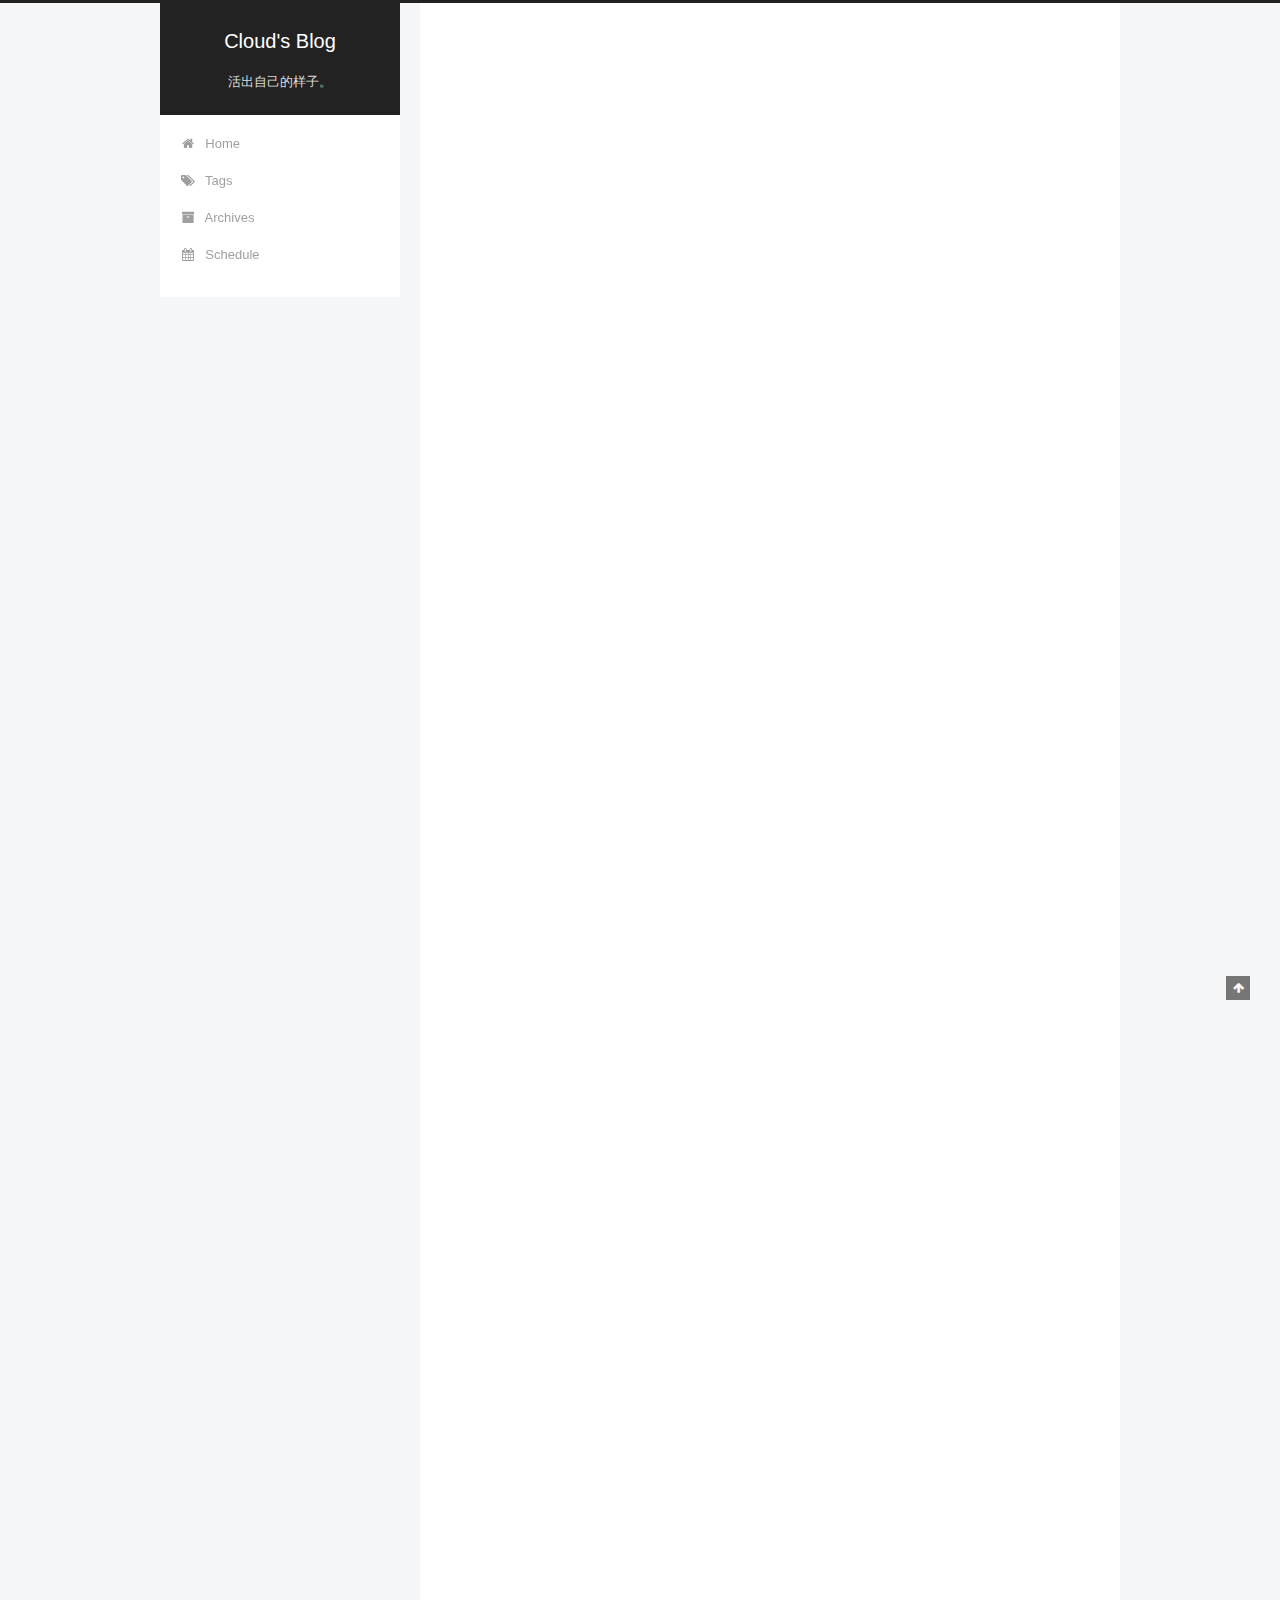
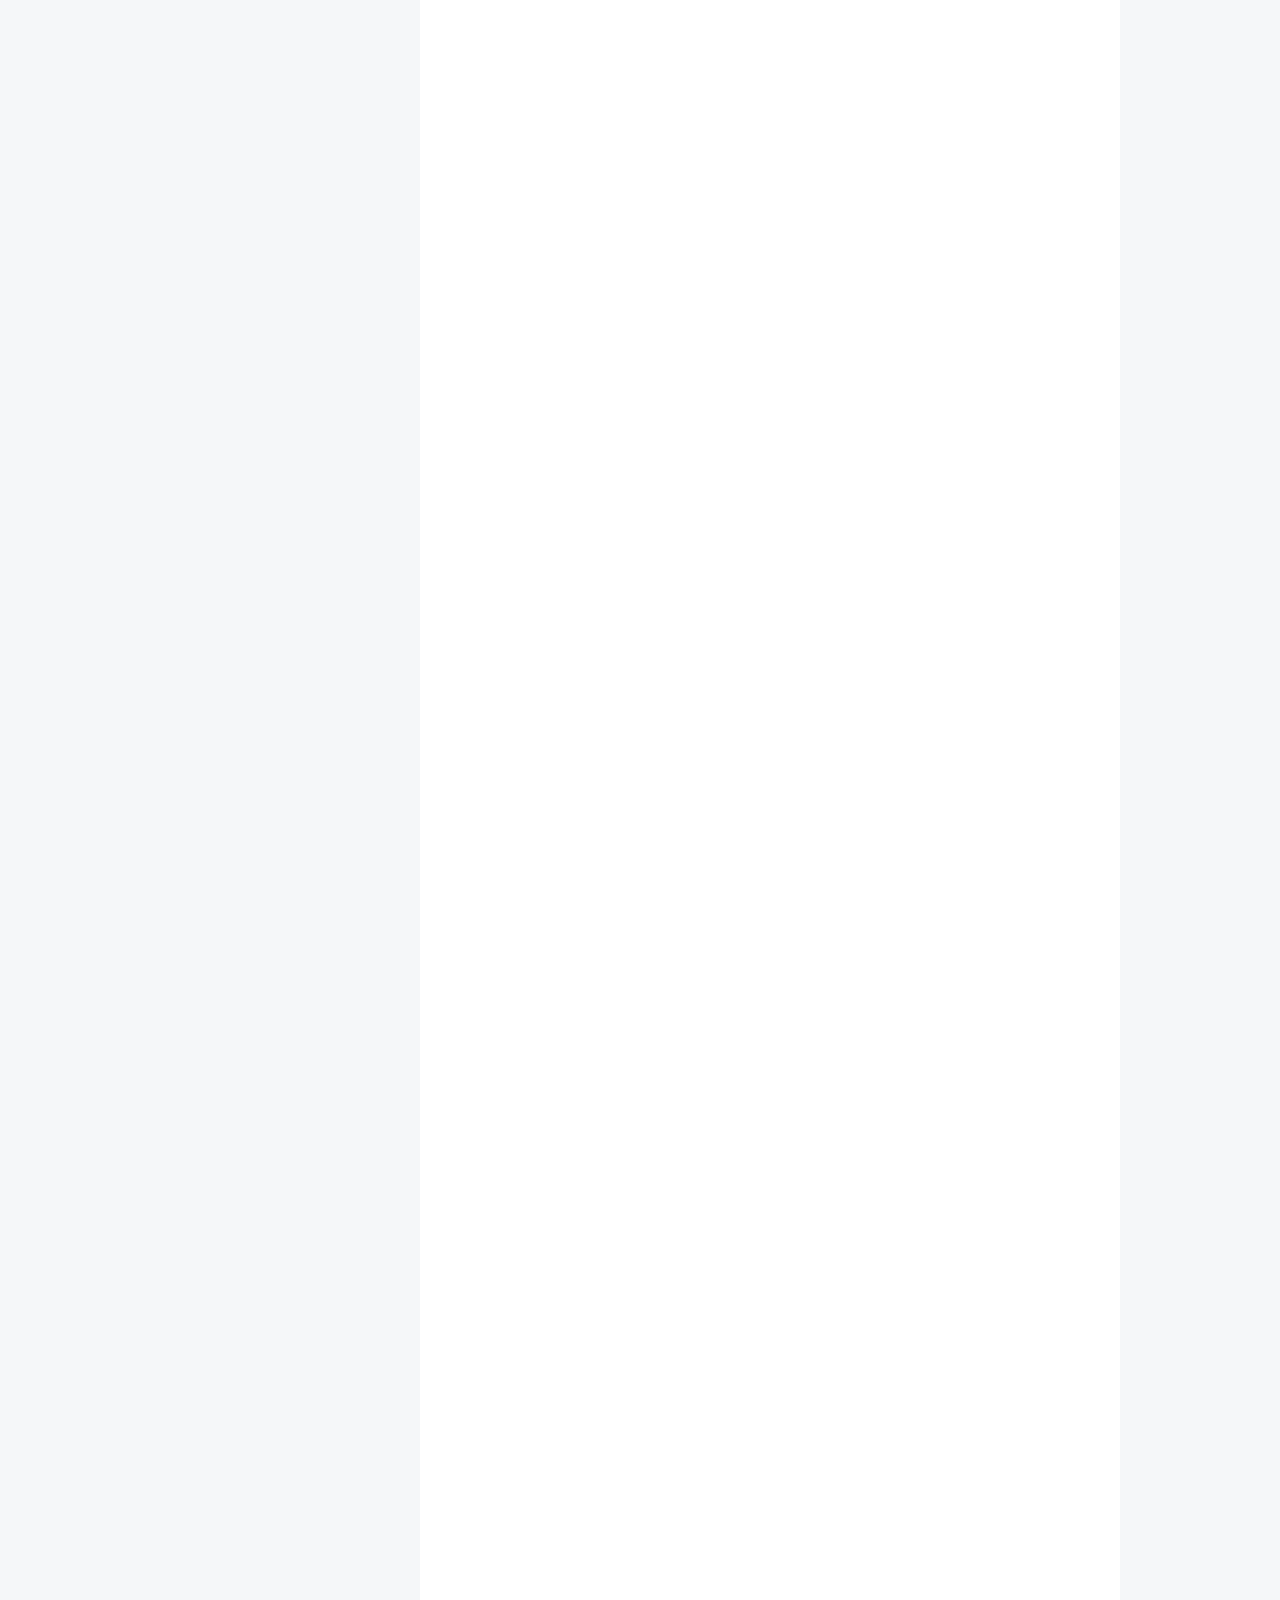
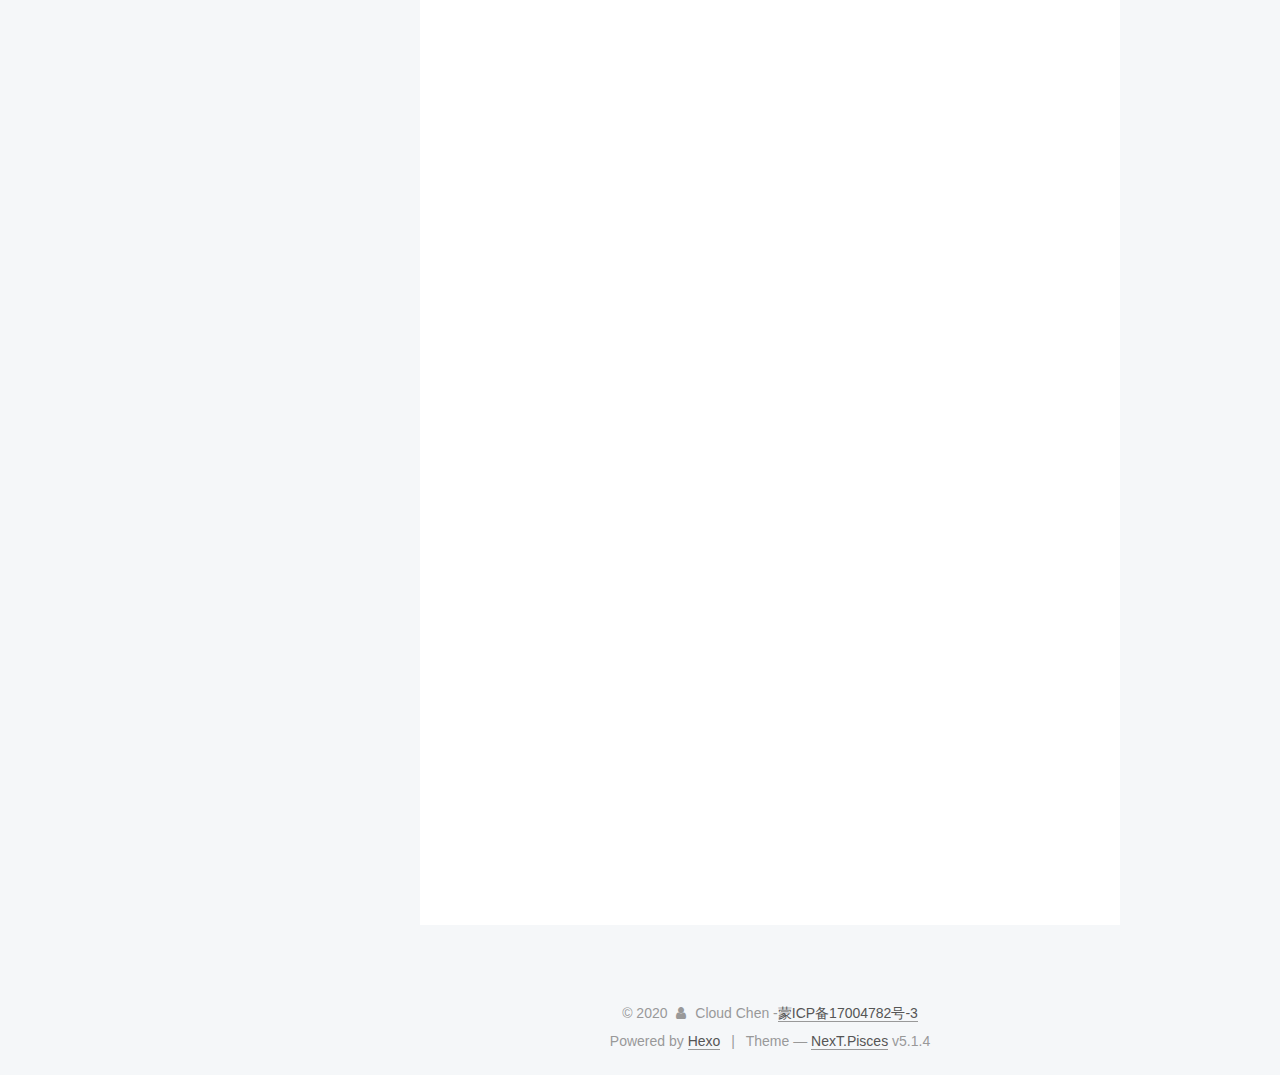
==== commit fd425be7: "new" ====
--- a/index.html
+++ b/index.html
@@ -73,16 +73,16 @@
 
 
 
-<meta name="description" content="Always believe that something wonderfull is about to happen.">
+<meta name="description" content="Do you want to do.">
 <meta property="og:type" content="website">
-<meta property="og:title" content="Hi_i386 Blog">
+<meta property="og:title" content="Cloud&#39;s Blog">
 <meta property="og:url" content="http://yoursite.com/index.html">
-<meta property="og:site_name" content="Hi_i386 Blog">
-<meta property="og:description" content="Always believe that something wonderfull is about to happen.">
+<meta property="og:site_name" content="Cloud&#39;s Blog">
+<meta property="og:description" content="Do you want to do.">
 <meta property="og:locale" content="en">
 <meta name="twitter:card" content="summary">
-<meta name="twitter:title" content="Hi_i386 Blog">
-<meta name="twitter:description" content="Always believe that something wonderfull is about to happen.">
+<meta name="twitter:title" content="Cloud&#39;s Blog">
+<meta name="twitter:description" content="Do you want to do.">
 
 
 
@@ -118,7 +118,7 @@
 
 
 
-  <title>Hi_i386 Blog</title>
+  <title>Cloud's Blog</title>
   
 
 
@@ -149,12 +149,12 @@
     <div class="custom-logo-site-title">
       <a href="/"  class="brand" rel="start">
         <span class="logo-line-before"><i></i></span>
-        <span class="site-title">Hi_i386 Blog</span>
+        <span class="site-title">Cloud's Blog</span>
         <span class="logo-line-after"><i></i></span>
       </a>
     </div>
       
-        <p class="site-subtitle">人生百年,吾道不孤。</p>
+        <p class="site-subtitle">活出自己的样子。</p>
       
   </div>
 
@@ -249,13 +249,13 @@
     <link itemprop="mainEntityOfPage" href="http://yoursite.com/2018/08/18/theLife/">
 
     <span hidden itemprop="author" itemscope itemtype="http://schema.org/Person">
-      <meta itemprop="name" content="Hi_i386">
+      <meta itemprop="name" content="Cloud Chen">
       <meta itemprop="description" content="">
       <meta itemprop="image" content="/images/avatar.jpg">
     </span>
 
     <span hidden itemprop="publisher" itemscope itemtype="http://schema.org/Organization">
-      <meta itemprop="name" content="Hi_i386 Blog">
+      <meta itemprop="name" content="Cloud's Blog">
     </span>
 
     
@@ -328,7 +328,7 @@
 <p>　　劳累时，你要心疼一下自己，好好地放松、好好地休息，好好地慰劳自己，要明白人所拥有的不过是一个血肉之躯，经不住太多的“风刀霜剑”；有病时，你要心疼一下自己，唯有对自己的真正心疼，才是战胜疾病的信心和力量。</p>
 <p>　　只有真正悟透自己，真正认识自己、真正欣赏自己、真正心疼自己，才能正确找到人生的航向，从而撷取到生命的真谛。</p>
 <p>　　悟透了自己，才能把握住自己，生活才会有滋有味。</p>
-<p>Ref:<a href="https://zhuanlan.zhihu.com/p/90069968" target="_blank" rel="noopener">https://zhuanlan.zhihu.com/p/90069968</a>.</p>
+<p>Ref:&lt;N/A&gt;.</p>
 
           
         
@@ -380,13 +380,13 @@
     <link itemprop="mainEntityOfPage" href="http://yoursite.com/2018/08/15/programmingRules/">
 
     <span hidden itemprop="author" itemscope itemtype="http://schema.org/Person">
-      <meta itemprop="name" content="Hi_i386">
+      <meta itemprop="name" content="Cloud Chen">
       <meta itemprop="description" content="">
       <meta itemprop="image" content="/images/avatar.jpg">
     </span>
 
     <span hidden itemprop="publisher" itemscope itemtype="http://schema.org/Organization">
-      <meta itemprop="name" content="Hi_i386 Blog">
+      <meta itemprop="name" content="Cloud's Blog">
     </span>
 
     
@@ -569,10 +569,10 @@
             
               <img class="site-author-image" itemprop="image"
                 src="/images/avatar.jpg"
-                alt="Hi_i386" />
-            
-              <p class="site-author-name" itemprop="name">Hi_i386</p>
-              <p class="site-description motion-element" itemprop="description">Always believe that something wonderfull is about to happen.</p>
+                alt="Cloud Chen" />
+            
+              <p class="site-author-name" itemprop="name">Cloud Chen</p>
+              <p class="site-description motion-element" itemprop="description">Do you want to do.</p>
           </div>
 
           <nav class="site-state motion-element">
@@ -632,11 +632,11 @@
 
     <footer id="footer" class="footer">
       <div class="footer-inner">
-        <div class="copyright">&copy; <span itemprop="copyrightYear">2019</span>
+        <div class="copyright">&copy; <span itemprop="copyrightYear">2020</span>
   <span class="with-love">
     <i class="fa fa-user"></i>
   </span>
-  <span class="author" itemprop="copyrightHolder">Hi_i386</span>
+  <span class="author" itemprop="copyrightHolder">Cloud Chen</span>
   
  -<a href="http://www.miitbeian.gov.cn/" target="_blank" style="text-decoration:none;">蒙ICP备17004782号-3</a>
             
--- a/css/main.css
+++ b/css/main.css
@@ -1823,7 +1823,7 @@
   width: 4px;
   height: 4px;
   border-radius: 50%;
-  background: #ff4ede;
+  background: #ffb9a4;
 }
 .links-of-blogroll {
   font-size: 13px;
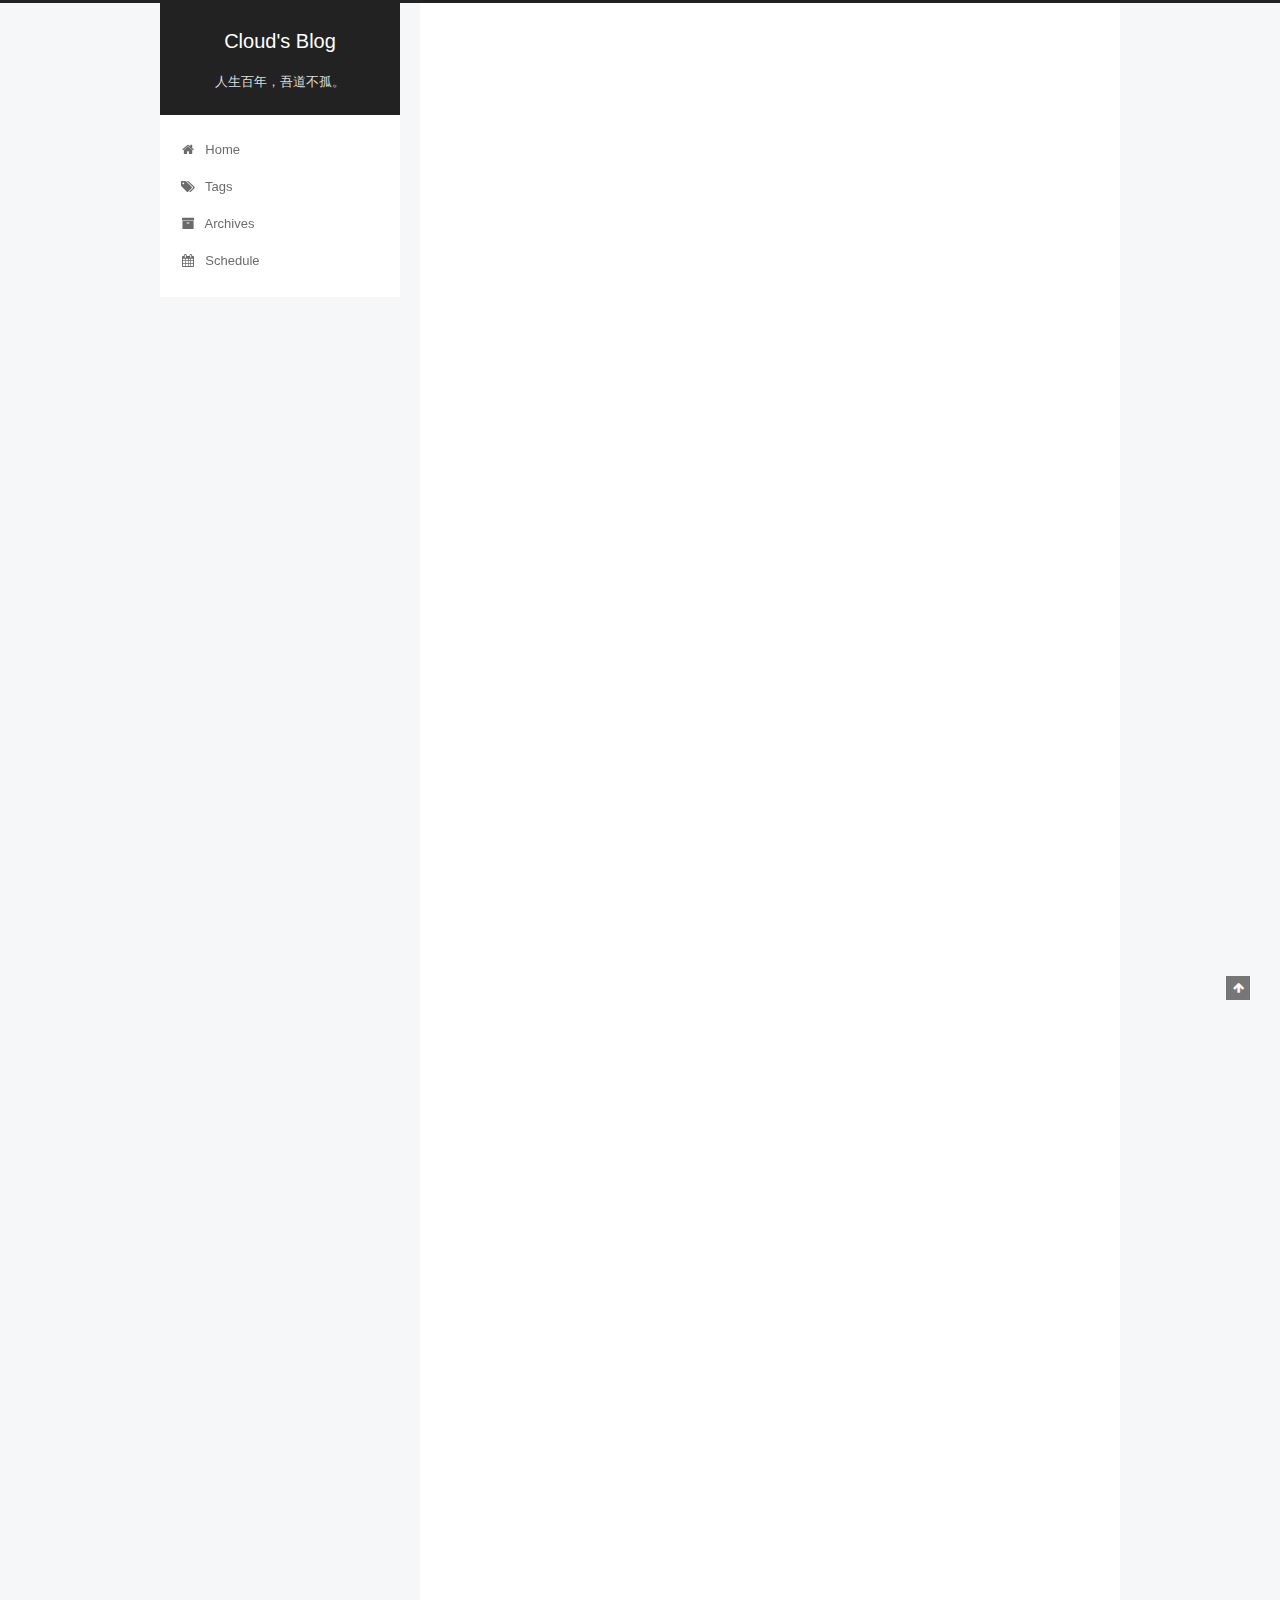
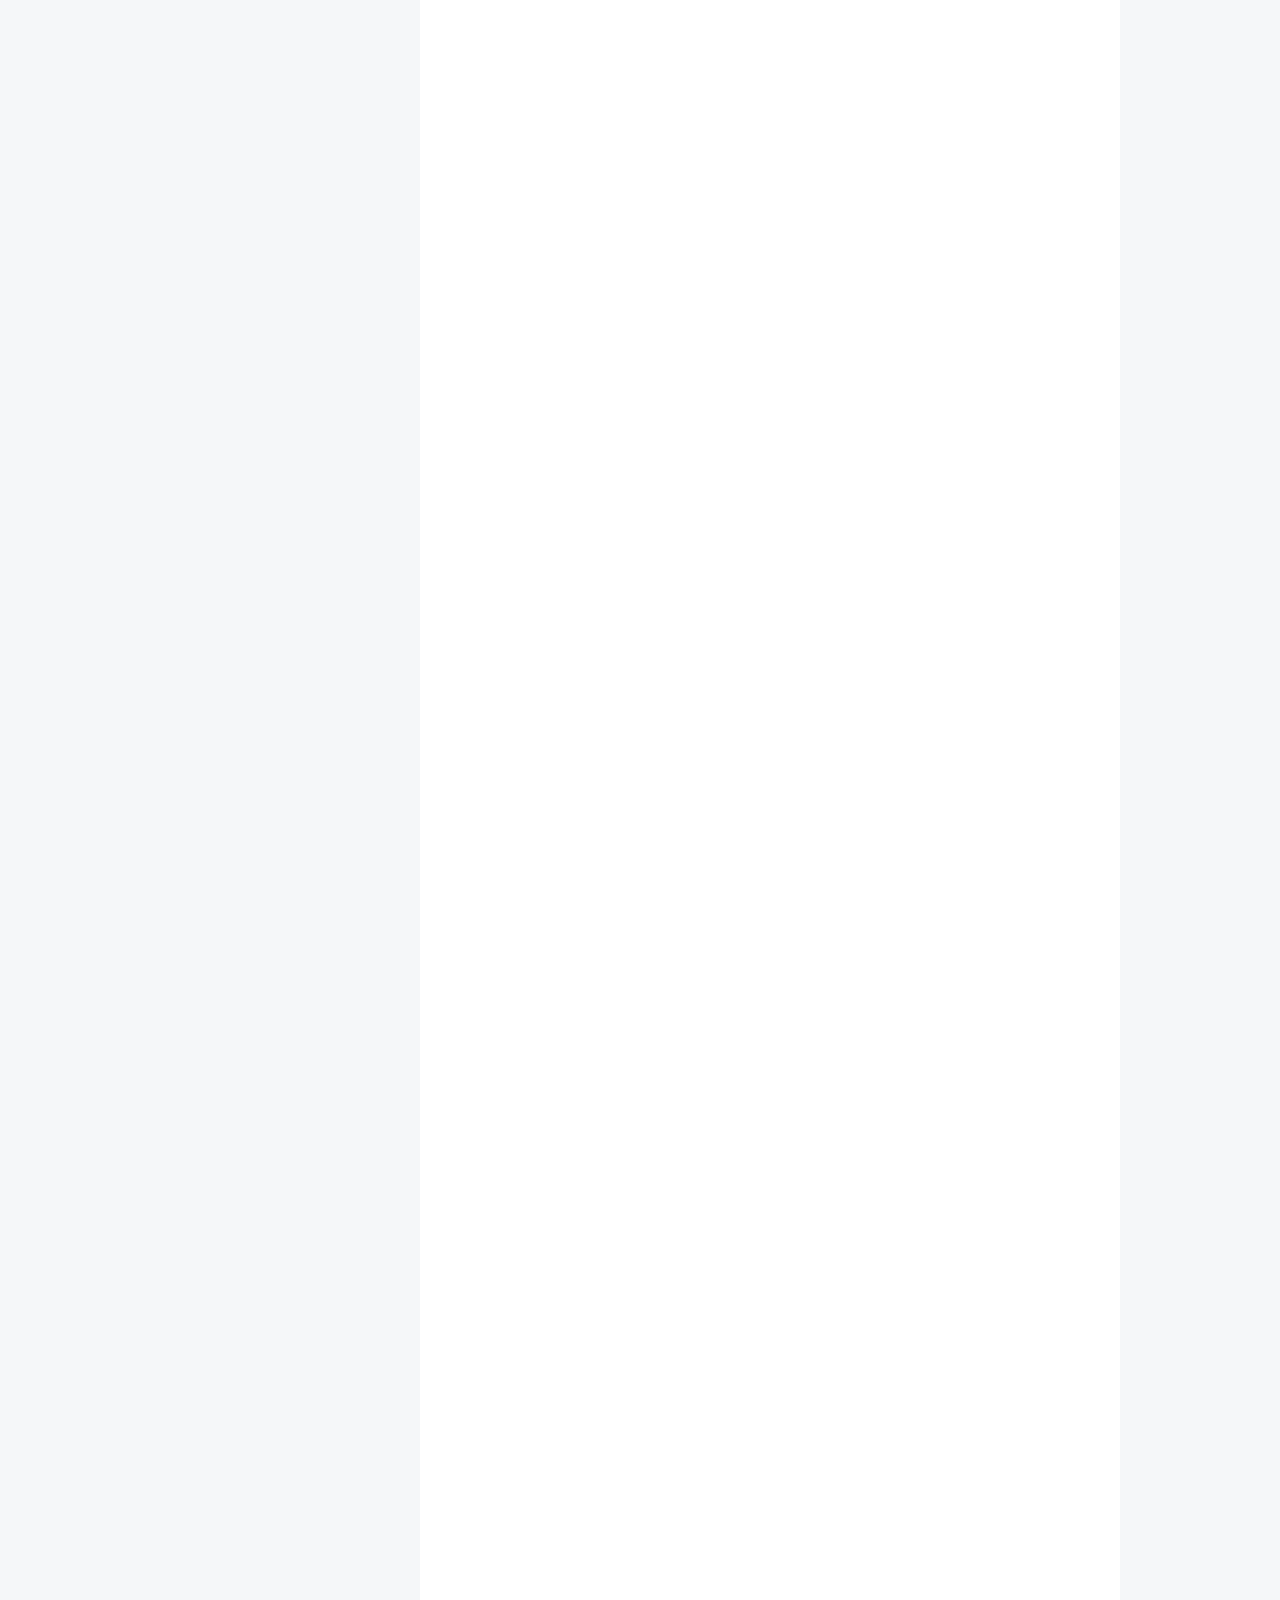
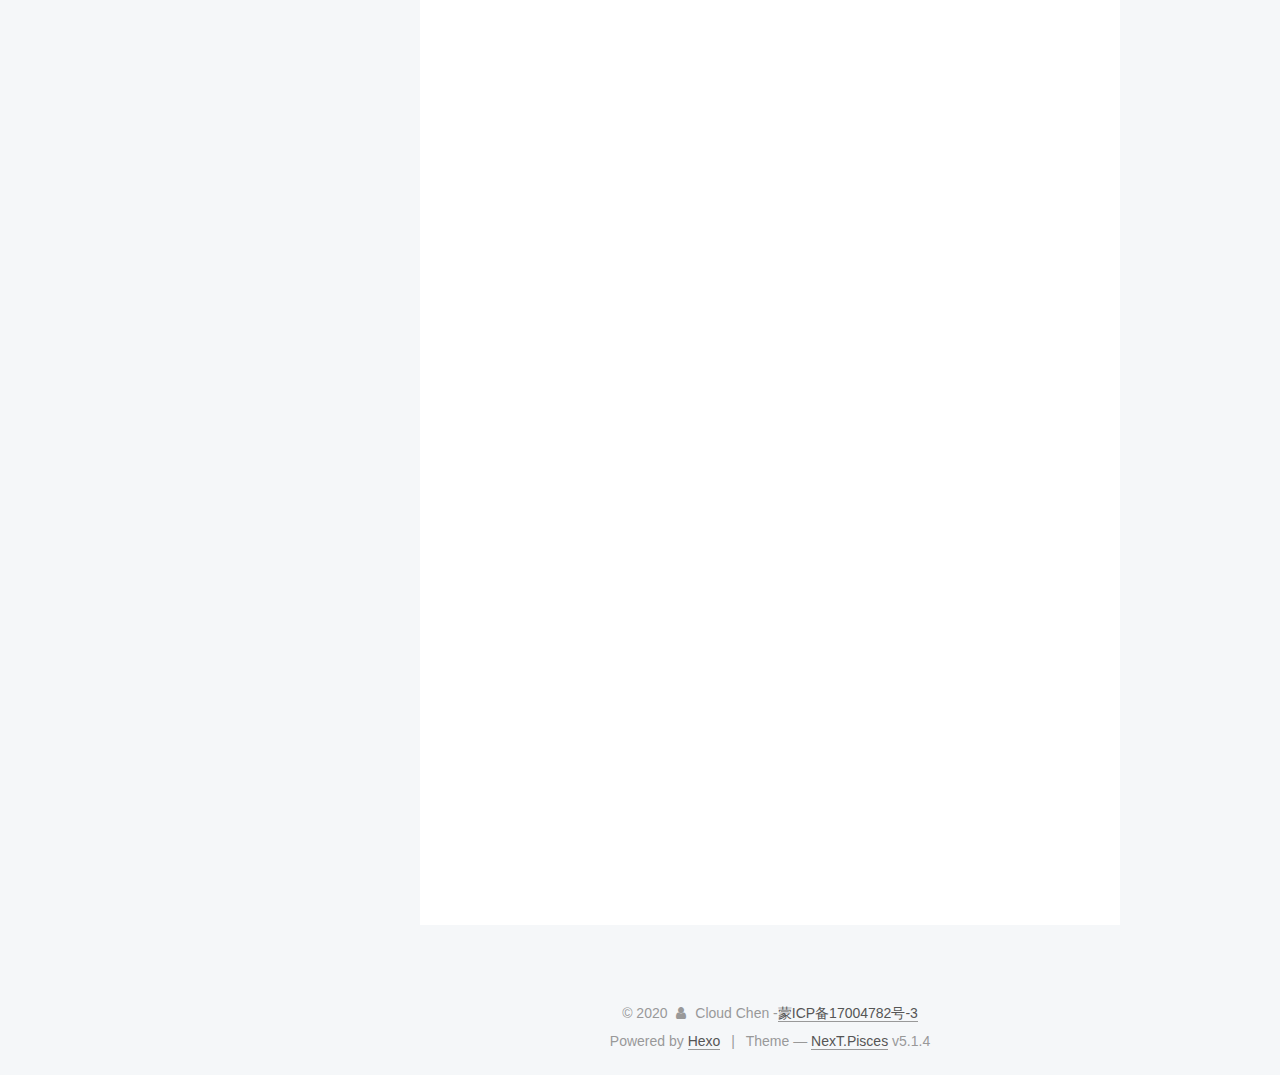
==== commit 332a8495: "n1" ====
--- a/index.html
+++ b/index.html
@@ -73,16 +73,16 @@
 
 
 
-<meta name="description" content="Do you want to do.">
+<meta name="description" content="人终究会死，因此，必须要活得无愧于心，活出自己的样子，珍惜这一刻、这一刹那……">
 <meta property="og:type" content="website">
 <meta property="og:title" content="Cloud&#39;s Blog">
 <meta property="og:url" content="http://yoursite.com/index.html">
 <meta property="og:site_name" content="Cloud&#39;s Blog">
-<meta property="og:description" content="Do you want to do.">
+<meta property="og:description" content="人终究会死，因此，必须要活得无愧于心，活出自己的样子，珍惜这一刻、这一刹那……">
 <meta property="og:locale" content="en">
 <meta name="twitter:card" content="summary">
 <meta name="twitter:title" content="Cloud&#39;s Blog">
-<meta name="twitter:description" content="Do you want to do.">
+<meta name="twitter:description" content="人终究会死，因此，必须要活得无愧于心，活出自己的样子，珍惜这一刻、这一刹那……">
 
 
 
@@ -154,7 +154,7 @@
       </a>
     </div>
       
-        <p class="site-subtitle">活出自己的样子。</p>
+        <p class="site-subtitle">人生百年，吾道不孤。</p>
       
   </div>
 
@@ -572,7 +572,7 @@
                 alt="Cloud Chen" />
             
               <p class="site-author-name" itemprop="name">Cloud Chen</p>
-              <p class="site-description motion-element" itemprop="description">Do you want to do.</p>
+              <p class="site-description motion-element" itemprop="description">人终究会死，因此，必须要活得无愧于心，活出自己的样子，珍惜这一刻、这一刹那……</p>
           </div>
 
           <nav class="site-state motion-element">
--- a/css/main.css
+++ b/css/main.css
@@ -1823,7 +1823,7 @@
   width: 4px;
   height: 4px;
   border-radius: 50%;
-  background: #ffb9a4;
+  background: #1be2ec;
 }
 .links-of-blogroll {
   font-size: 13px;
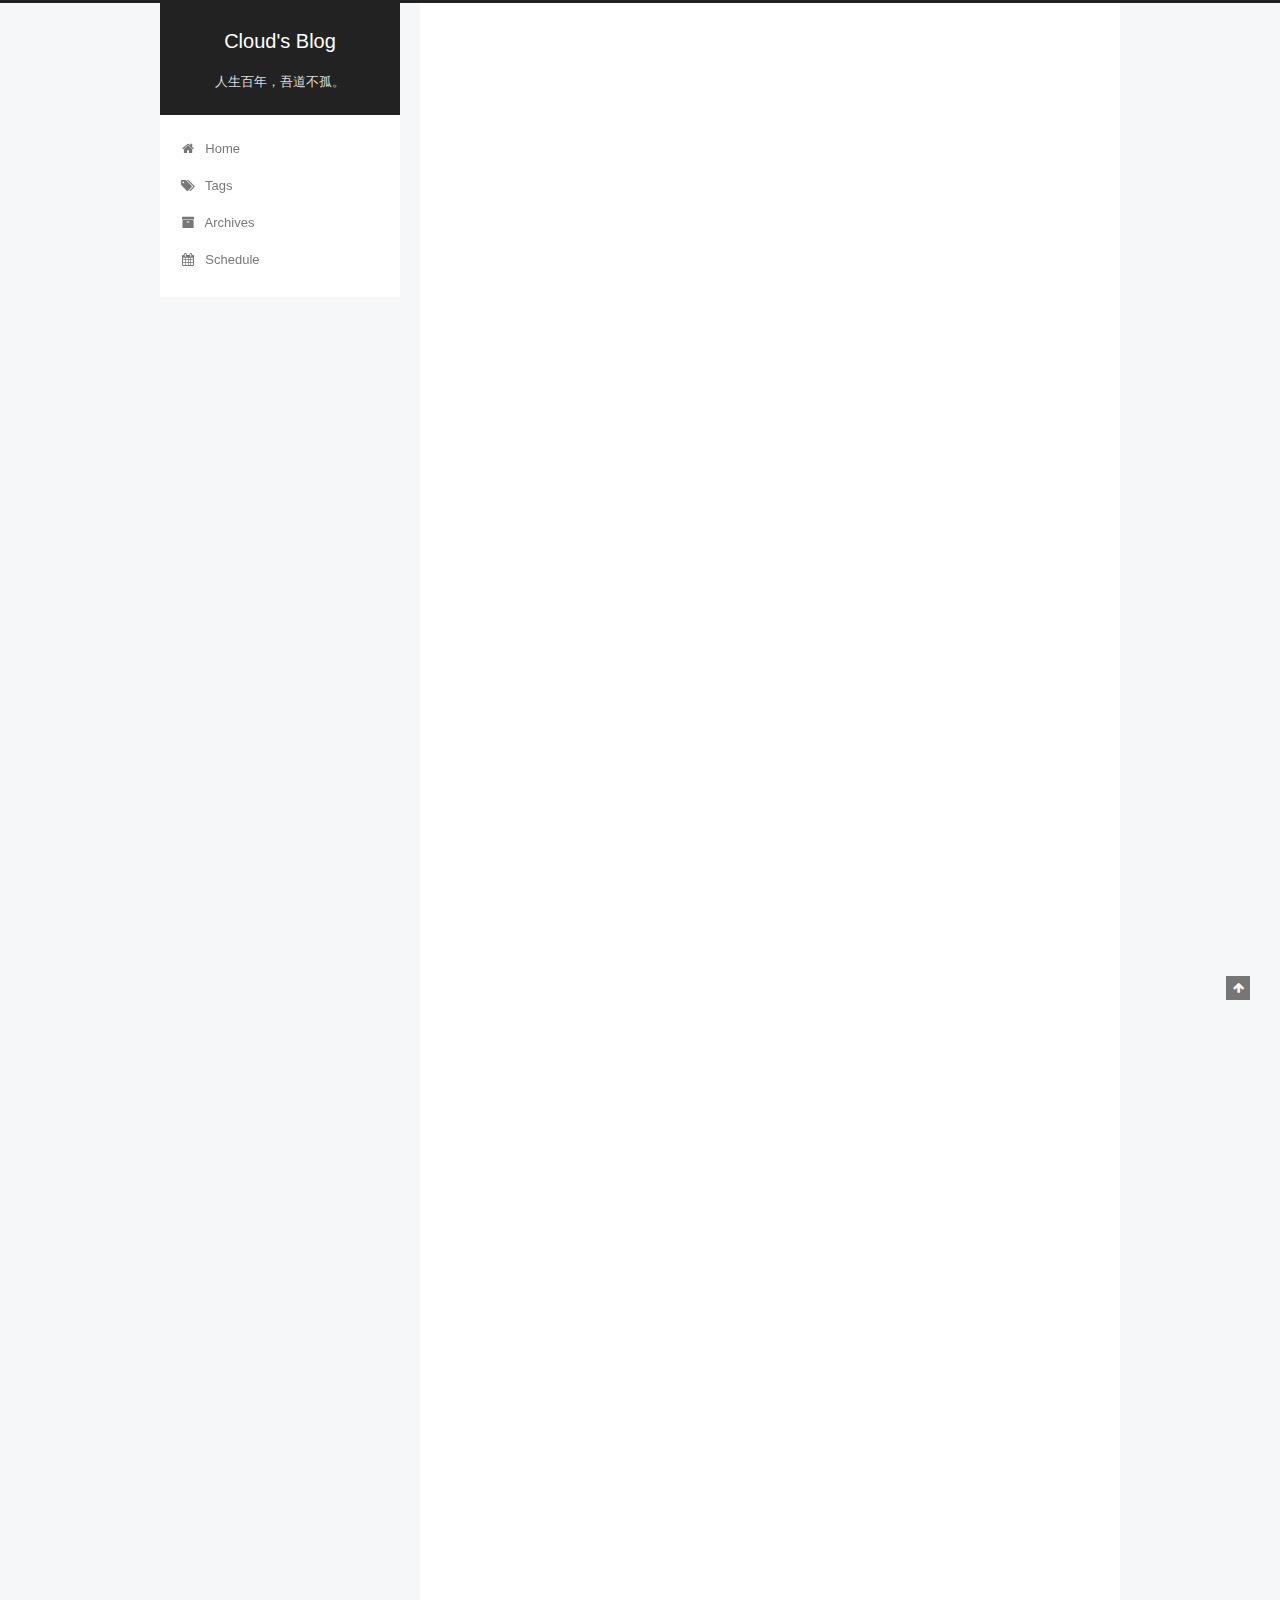
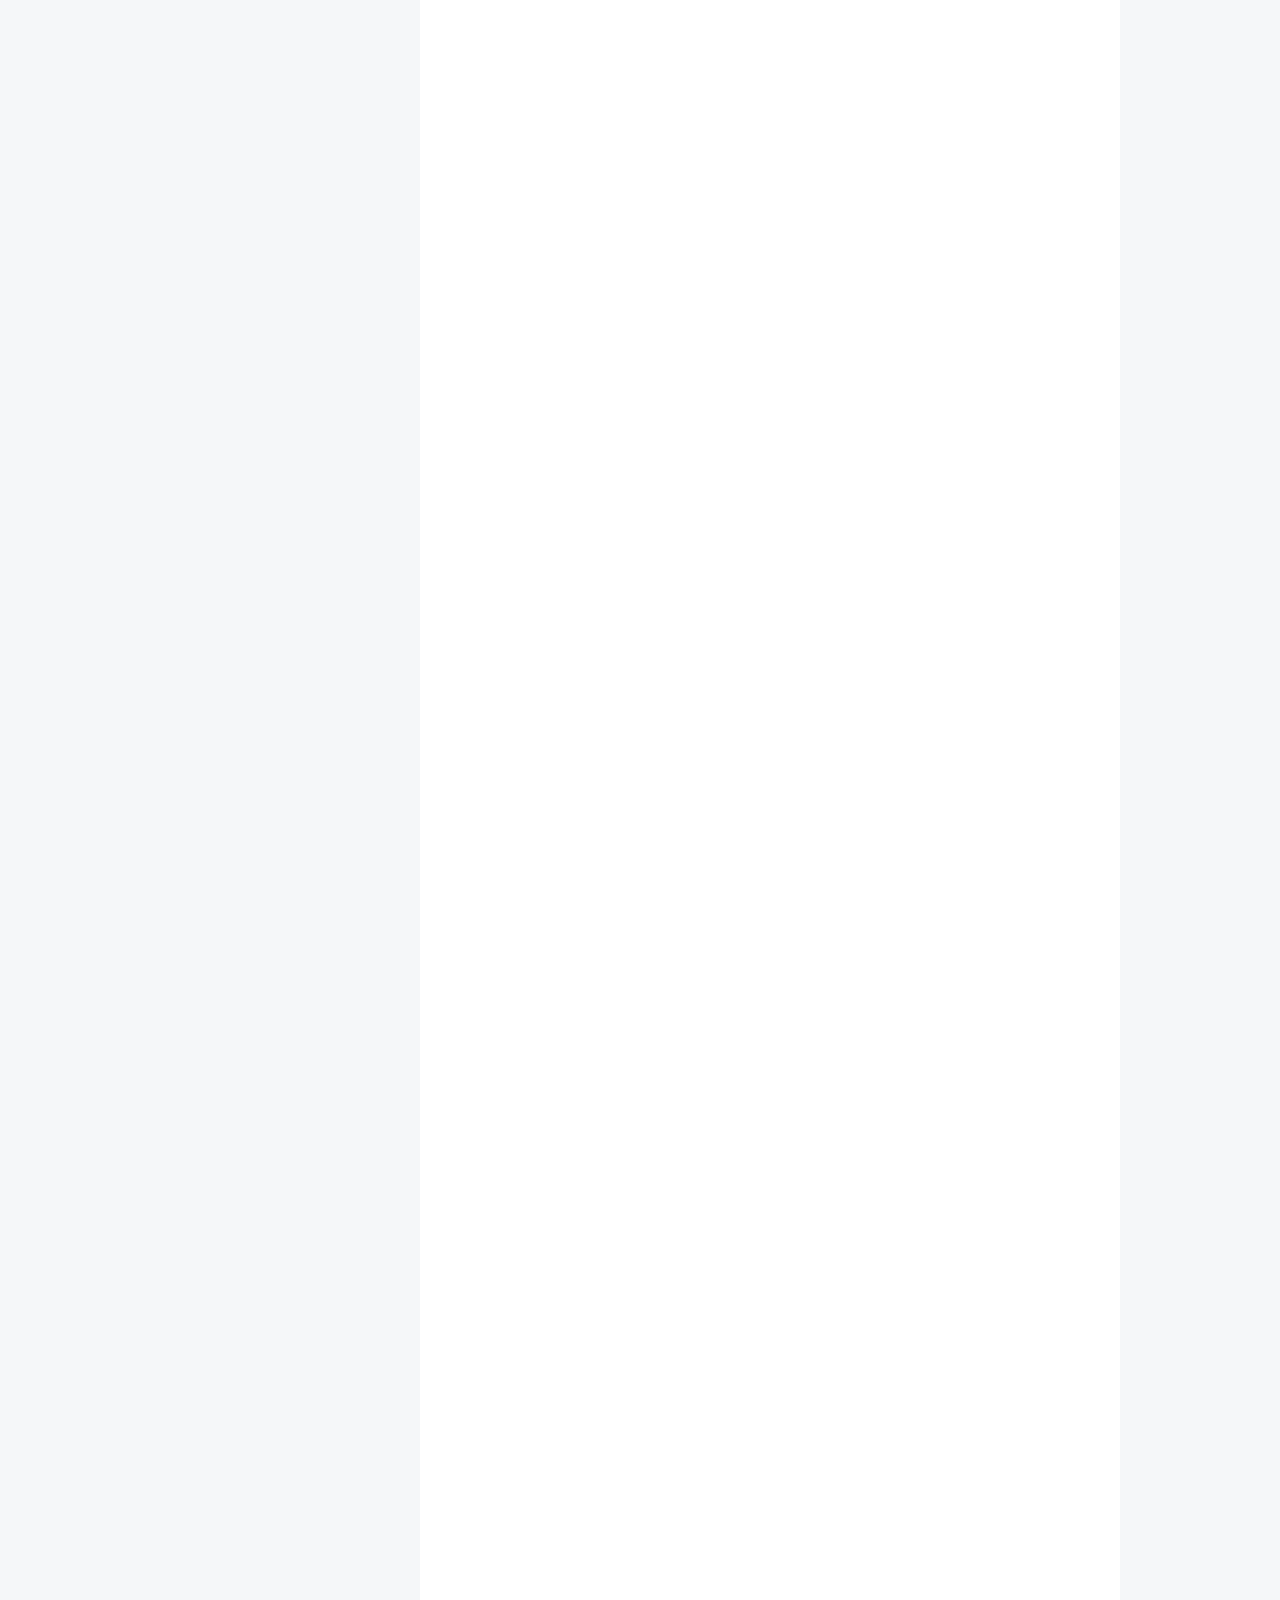
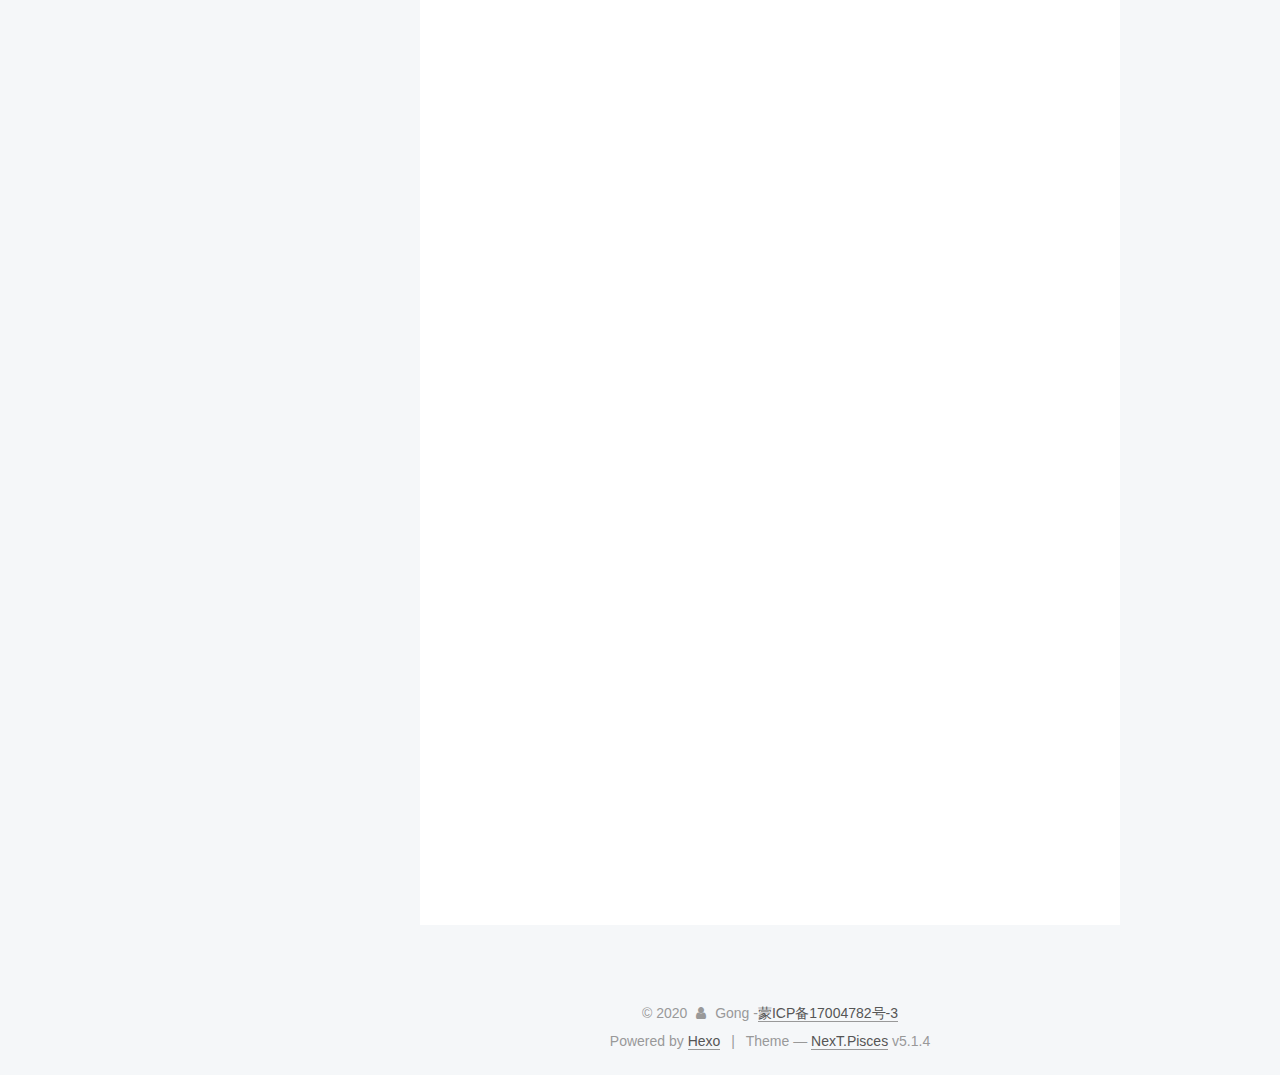
==== commit c0bbca12: "OK" ====
--- a/index.html
+++ b/index.html
@@ -249,7 +249,7 @@
     <link itemprop="mainEntityOfPage" href="http://yoursite.com/2018/08/18/theLife/">
 
     <span hidden itemprop="author" itemscope itemtype="http://schema.org/Person">
-      <meta itemprop="name" content="Cloud Chen">
+      <meta itemprop="name" content="Gong">
       <meta itemprop="description" content="">
       <meta itemprop="image" content="/images/avatar.jpg">
     </span>
@@ -380,7 +380,7 @@
     <link itemprop="mainEntityOfPage" href="http://yoursite.com/2018/08/15/programmingRules/">
 
     <span hidden itemprop="author" itemscope itemtype="http://schema.org/Person">
-      <meta itemprop="name" content="Cloud Chen">
+      <meta itemprop="name" content="Gong">
       <meta itemprop="description" content="">
       <meta itemprop="image" content="/images/avatar.jpg">
     </span>
@@ -569,9 +569,9 @@
             
               <img class="site-author-image" itemprop="image"
                 src="/images/avatar.jpg"
-                alt="Cloud Chen" />
-            
-              <p class="site-author-name" itemprop="name">Cloud Chen</p>
+                alt="Gong" />
+            
+              <p class="site-author-name" itemprop="name">Gong</p>
               <p class="site-description motion-element" itemprop="description">人终究会死，因此，必须要活得无愧于心，活出自己的样子，珍惜这一刻、这一刹那……</p>
           </div>
 
@@ -636,7 +636,7 @@
   <span class="with-love">
     <i class="fa fa-user"></i>
   </span>
-  <span class="author" itemprop="copyrightHolder">Cloud Chen</span>
+  <span class="author" itemprop="copyrightHolder">Gong</span>
   
  -<a href="http://www.miitbeian.gov.cn/" target="_blank" style="text-decoration:none;">蒙ICP备17004782号-3</a>
             
--- a/css/main.css
+++ b/css/main.css
@@ -1823,7 +1823,7 @@
   width: 4px;
   height: 4px;
   border-radius: 50%;
-  background: #1be2ec;
+  background: #756786;
 }
 .links-of-blogroll {
   font-size: 13px;
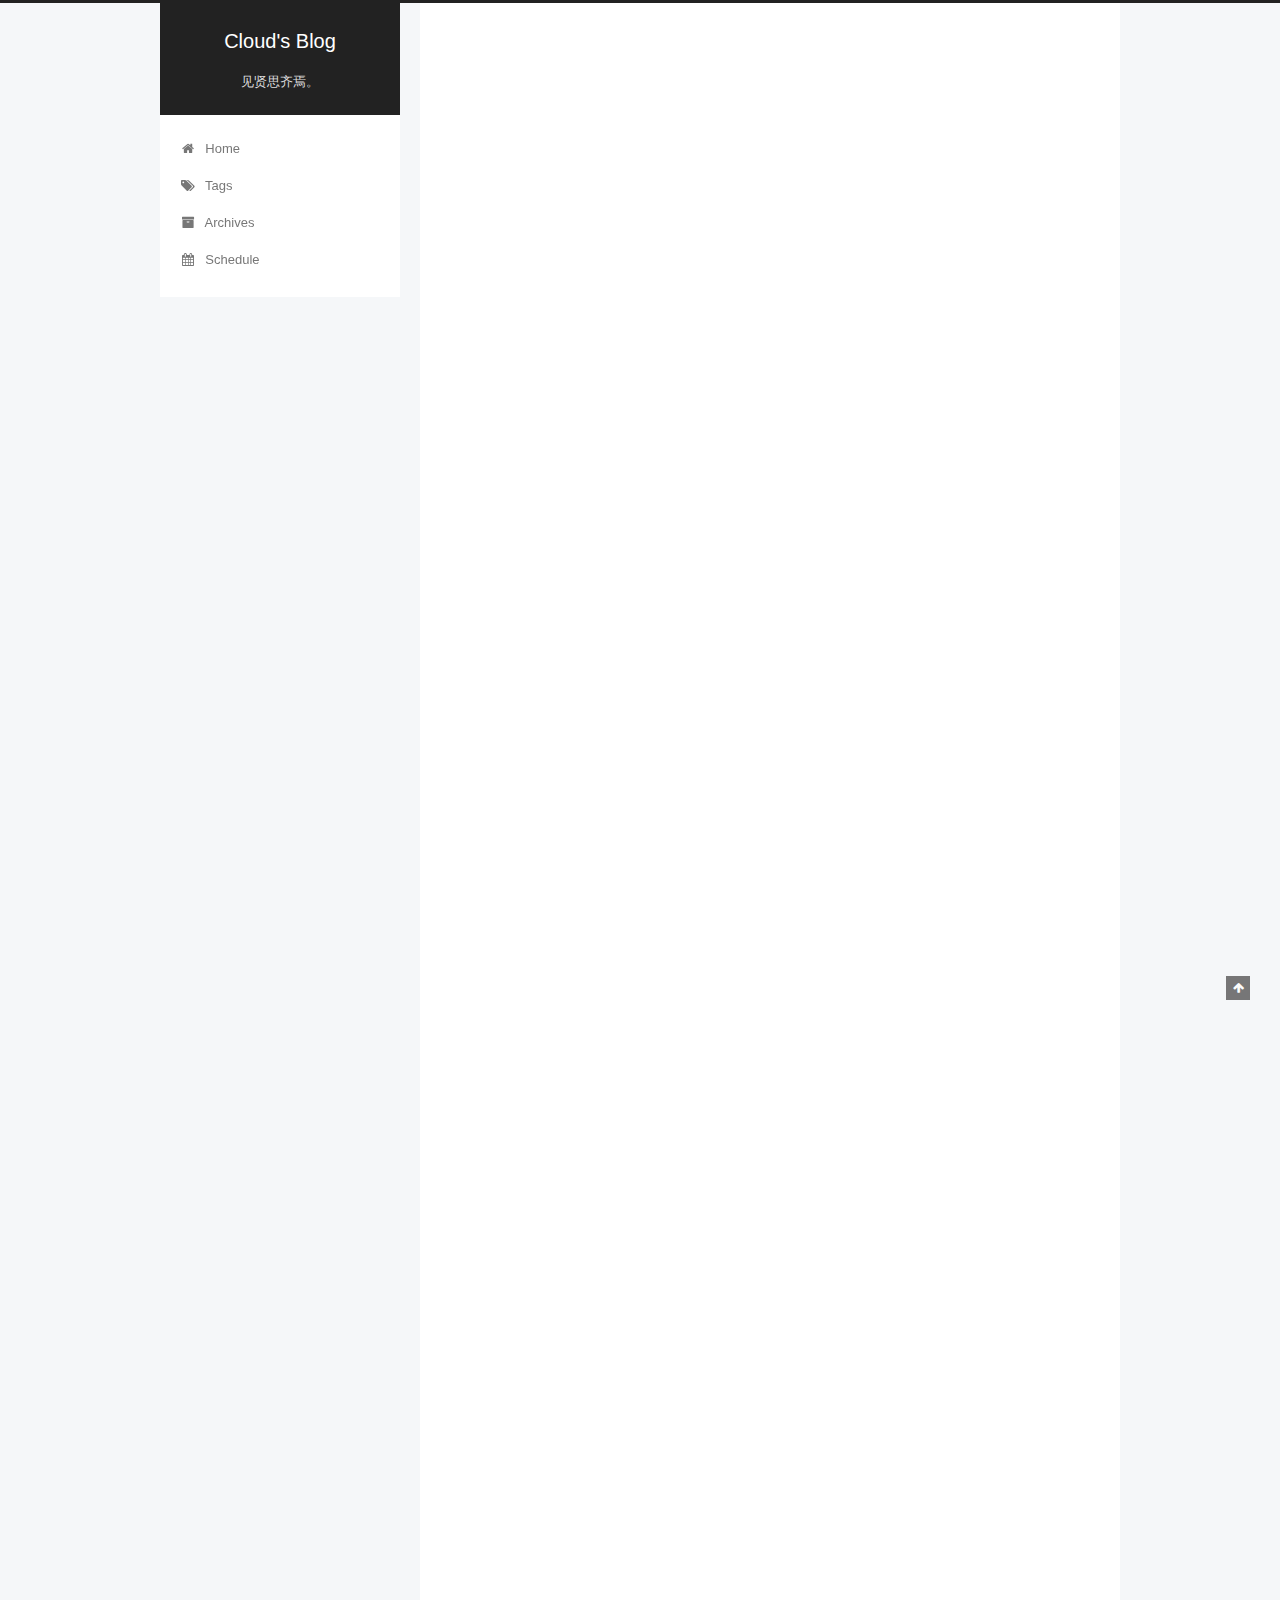
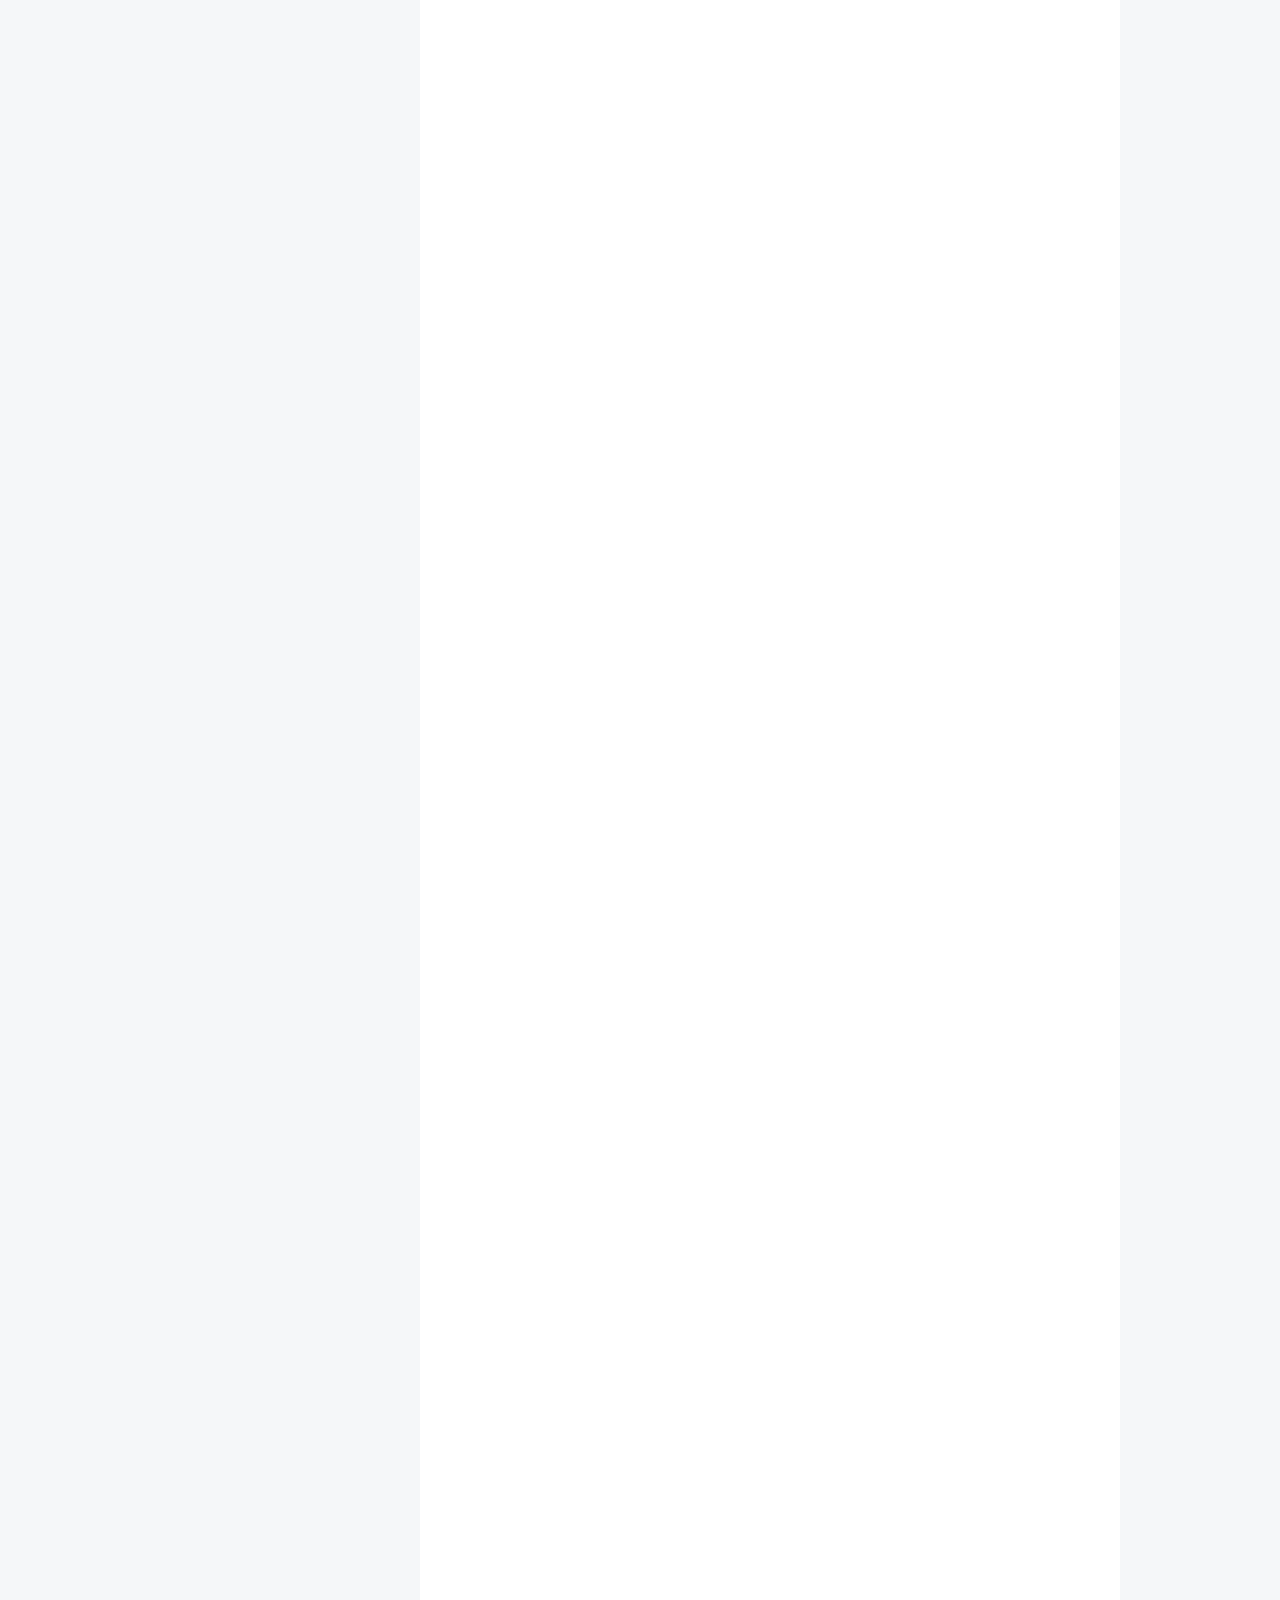
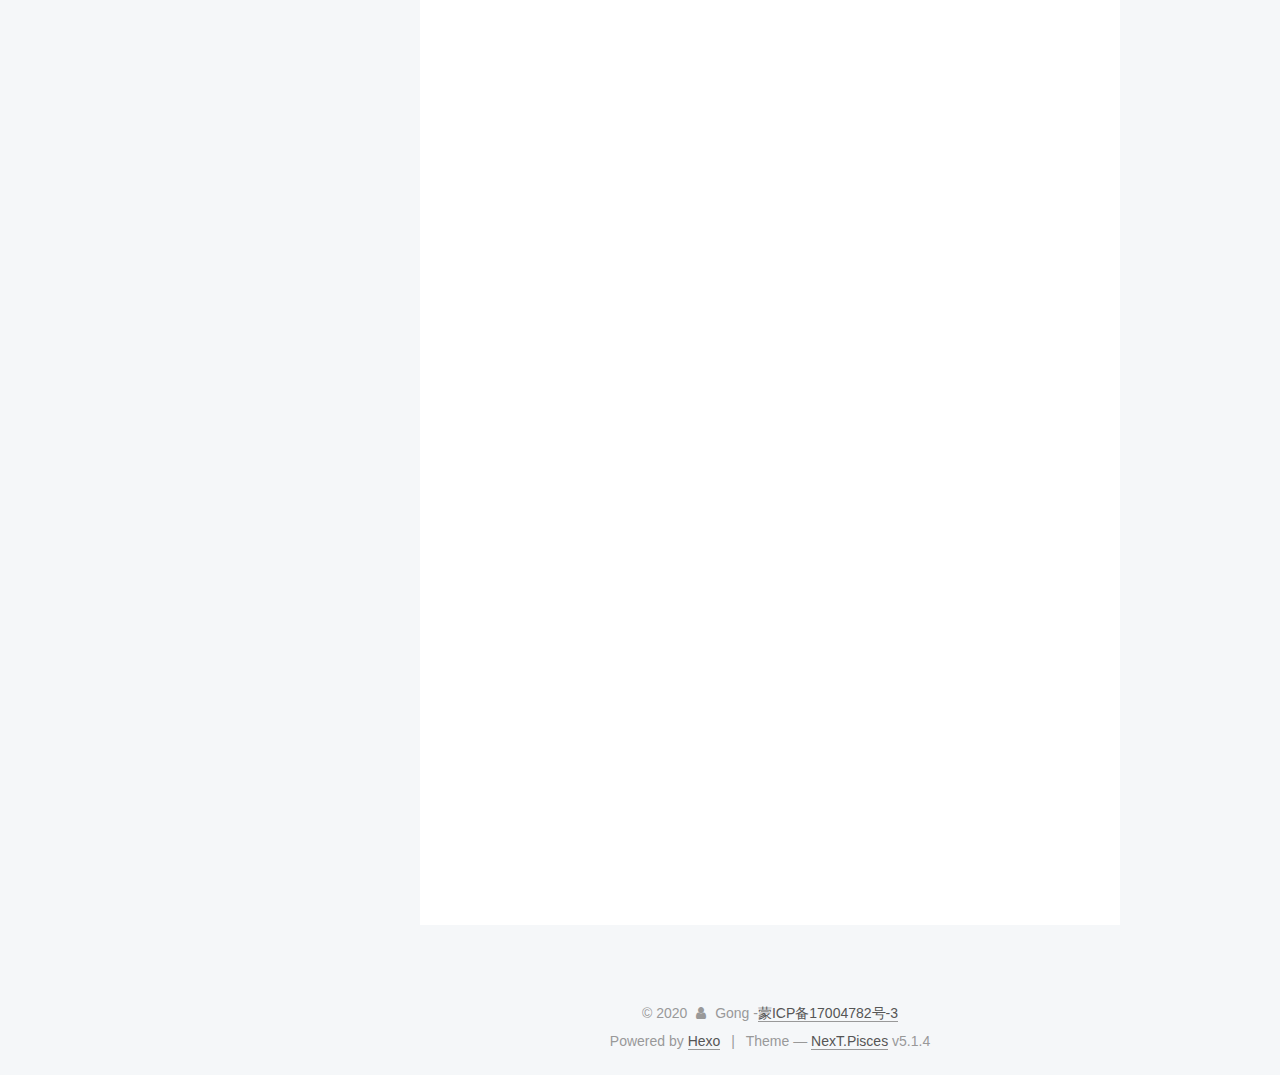
==== commit 7315fa1f: "Update index.html" ====
--- a/index.html
+++ b/index.html
@@ -154,7 +154,7 @@
       </a>
     </div>
       
-        <p class="site-subtitle">人生百年，吾道不孤。</p>
+        <p class="site-subtitle">见贤思齐焉。</p>
       
   </div>
 
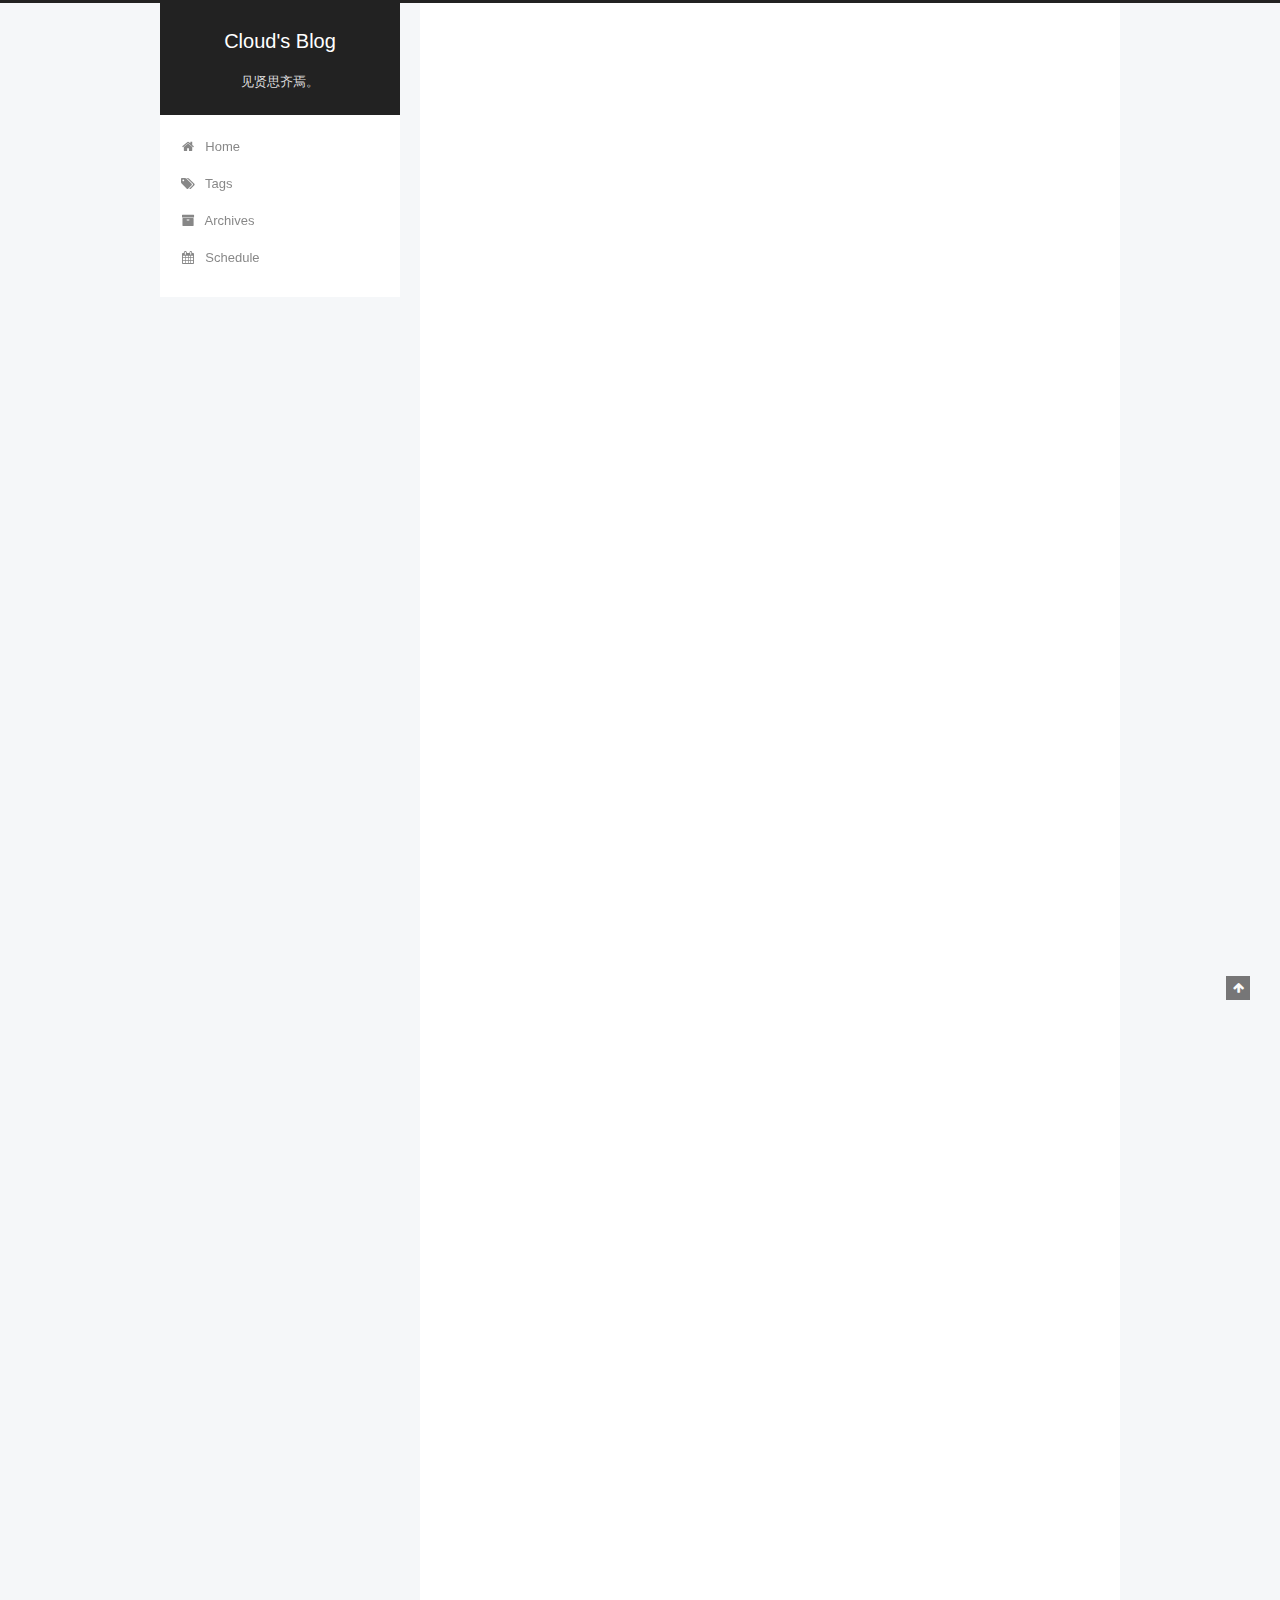
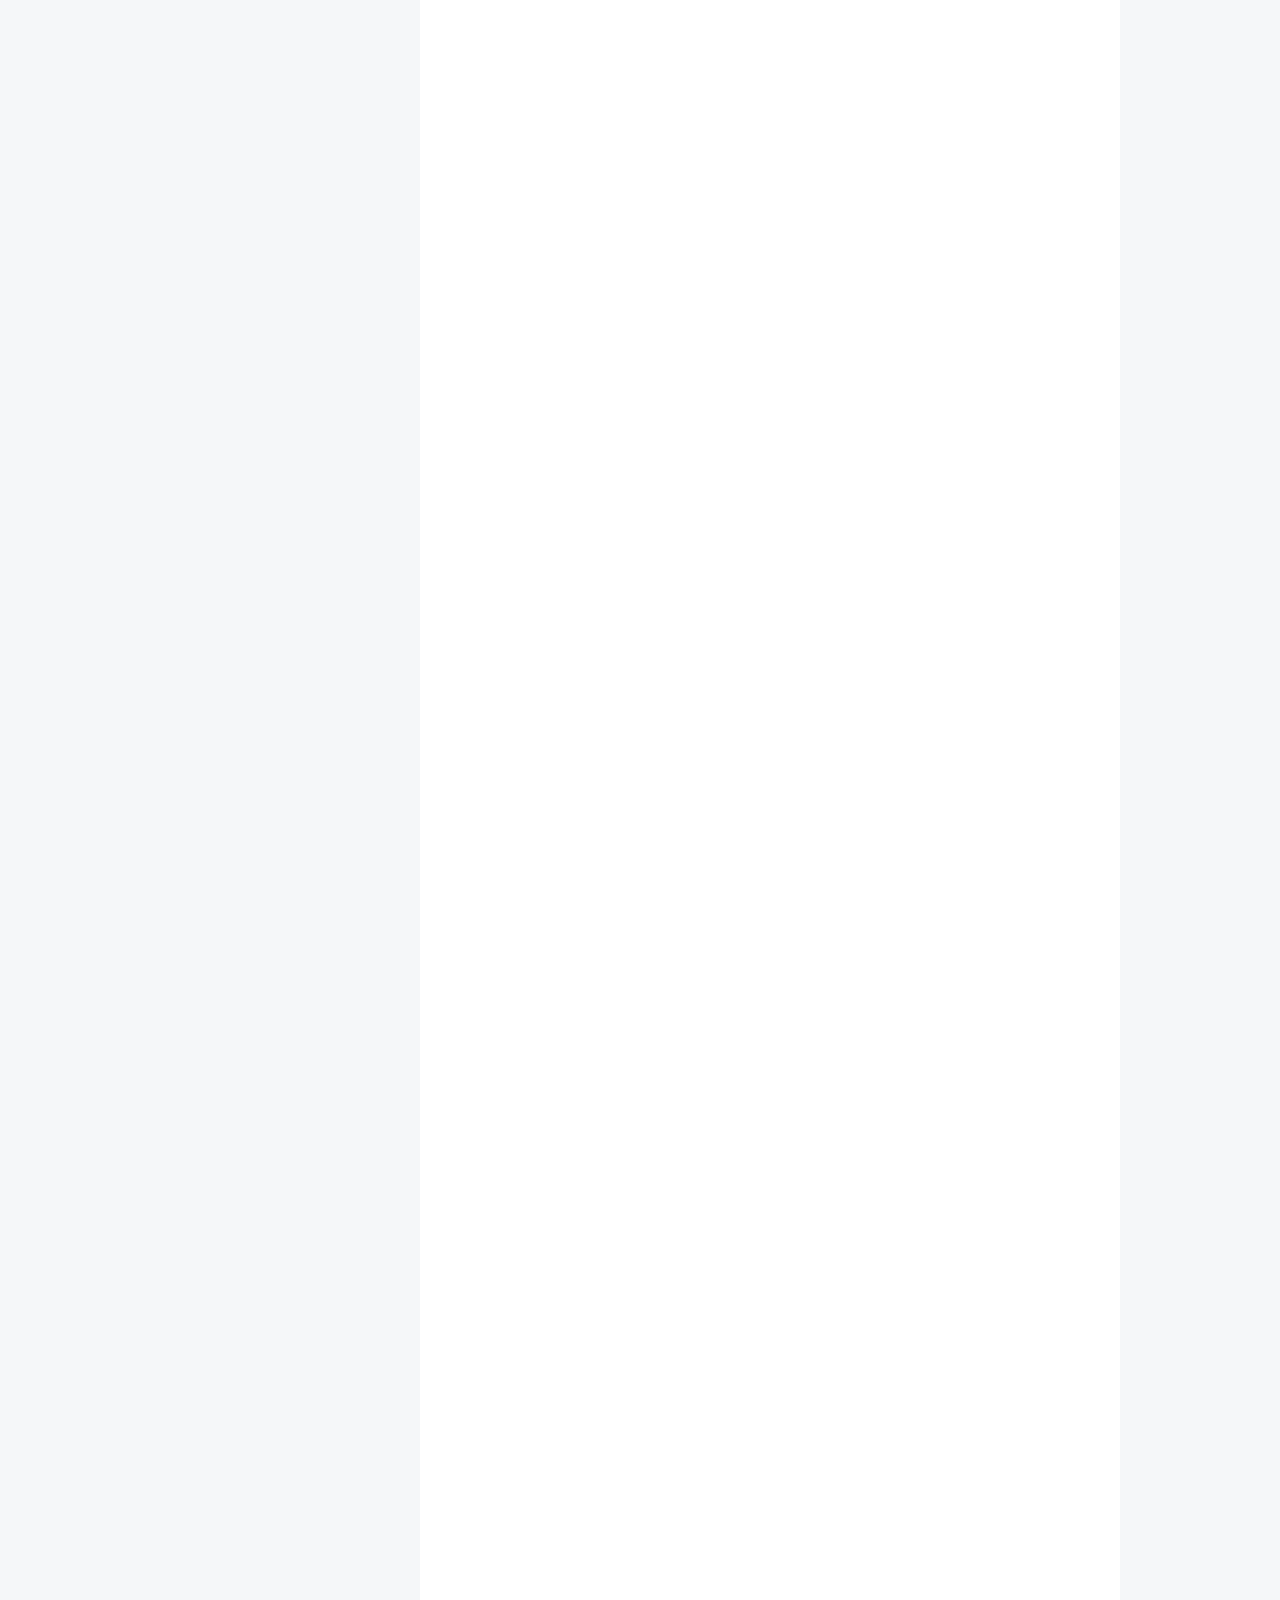
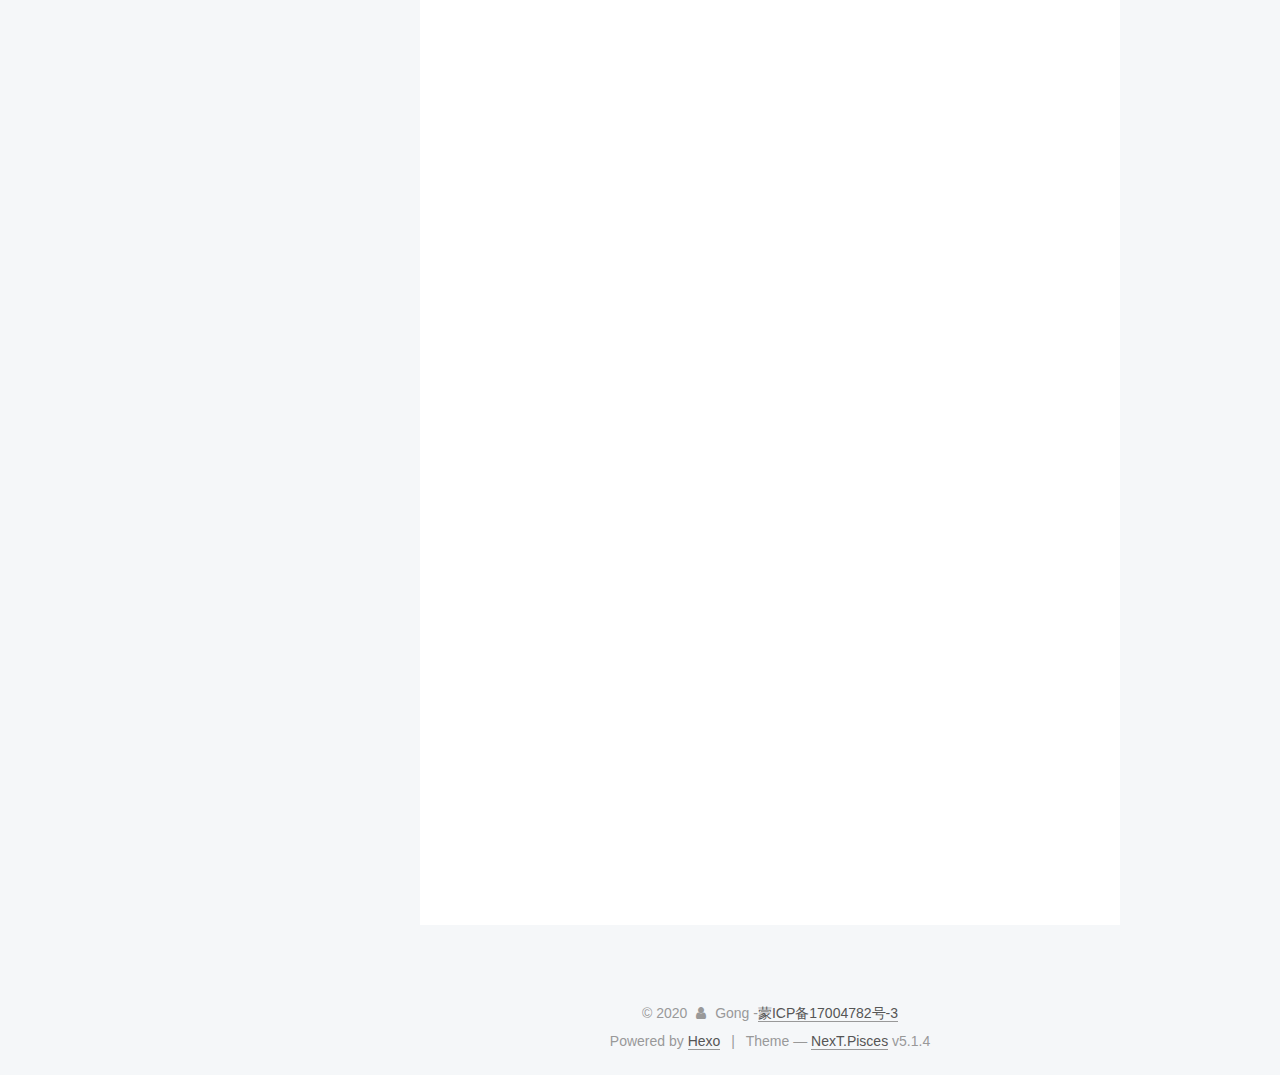
==== commit db0e923f: "Update index.html" ====
--- a/index.html
+++ b/index.html
@@ -250,7 +250,7 @@
 
     <span hidden itemprop="author" itemscope itemtype="http://schema.org/Person">
       <meta itemprop="name" content="Gong">
-      <meta itemprop="description" content="">
+      <meta itemprop="description" content="见贤思齐焉。">
       <meta itemprop="image" content="/images/avatar.jpg">
     </span>
 
